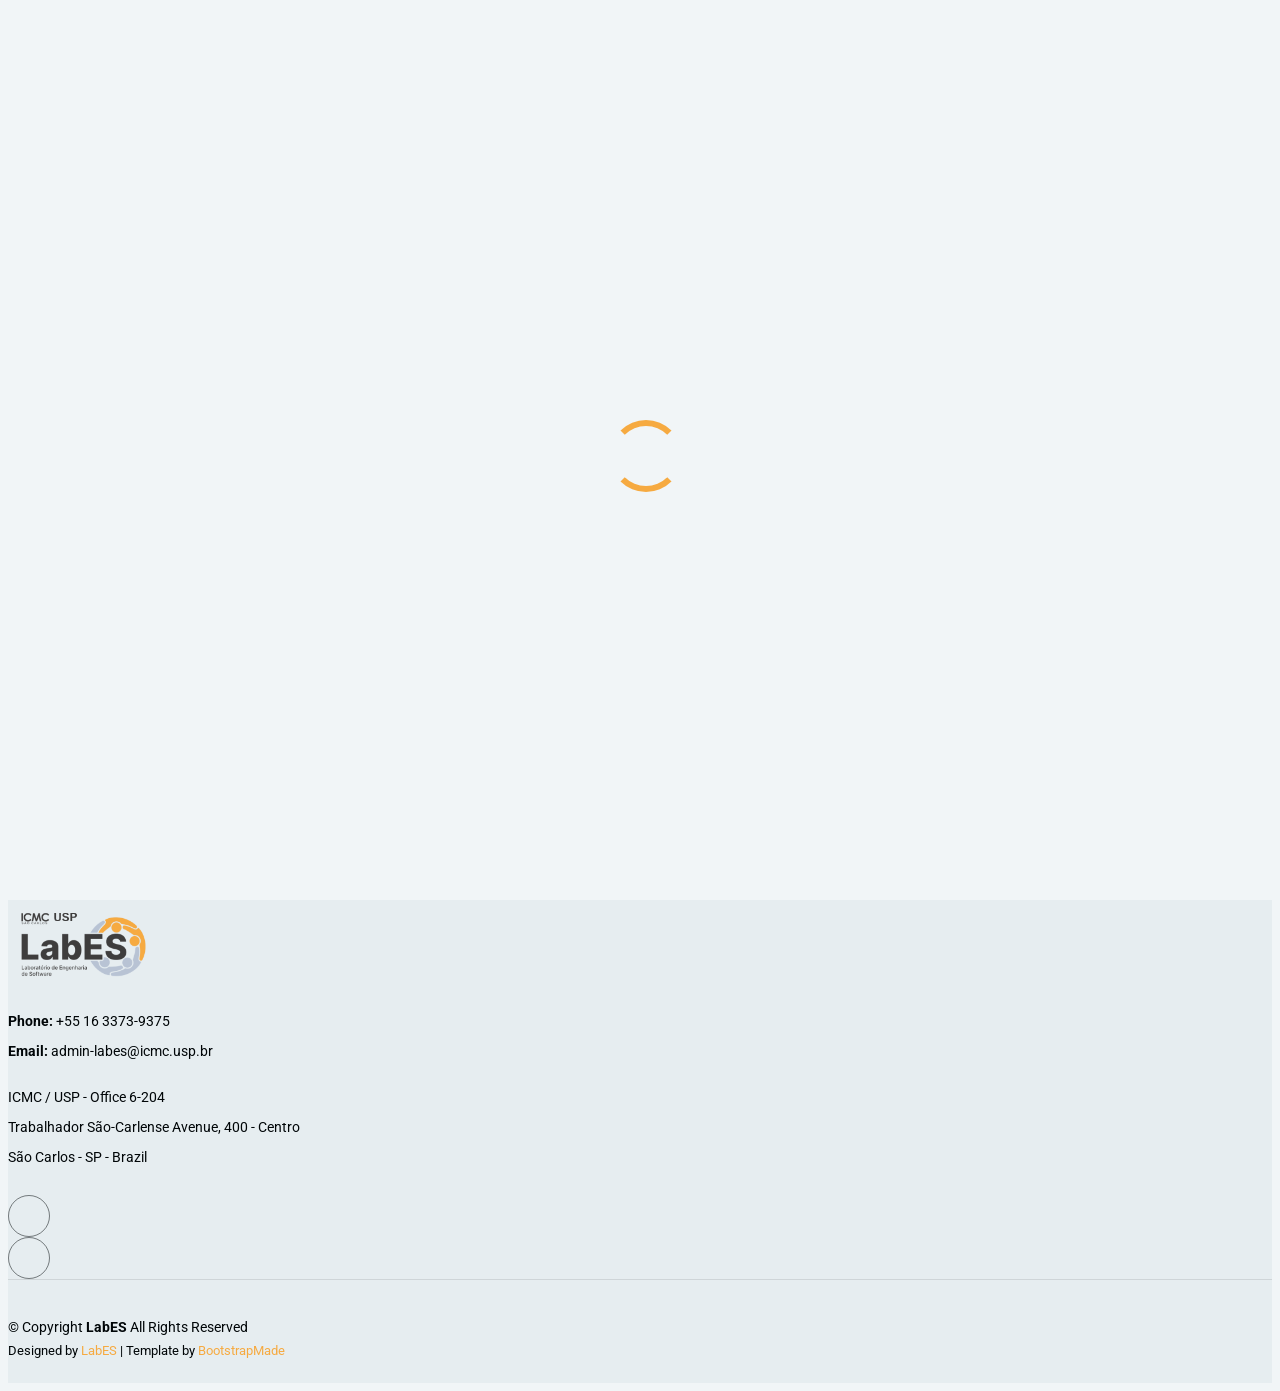
==== caed/index.html @ da0cd04d "Migra arquitetura JSON-driven do labes-website para GitHub Pages - Substitui estrutura de templates " ====
﻿<!DOCTYPE html>
<html lang="pt-BR">

<head>
  <meta charset="utf-8">
  <meta content="width=device-width, initial-scale=1.0" name="viewport">
  <title>CAEd - LabES</title>
  <meta name="description" content="">
  <meta name="keywords" content="">

  <!-- Favicons -->
  <link href="../assets/img/favicon.png" rel="icon">
  <link href="../assets/img/apple-touch-icon.png" rel="apple-touch-icon">

  <!-- Fonts -->
  <link href="https://fonts.googleapis.com" rel="preconnect">
  <link href="https://fonts.gstatic.com" rel="preconnect" crossorigin>
  <link href="https://fonts.googleapis.com/css2?family=Roboto:ital,wght@0,100;0,300;0,400;0,500;0,700;0,900;1,100;1,300;1,400;1,500;1,700;1,900&family=Poppins:ital,wght@0,100;0,200;0,300;0,400;0,500;0,600;0,700;0,800;0,900;1,100;1,200;1,300;1,400;1,500;1,600;1,700;1,800;1,900&family=Raleway:ital,wght@0,100;0,200;0,300;0,400;0,500;0,600;0,700;0,800;0,900;1,100;1,200;1,300;1,400;1,500;1,600;1,700;1,800;1,900&display=swap" rel="stylesheet">

  <!-- Vendor CSS Files -->
  <link href="../assets/vendor/bootstrap/css/bootstrap.min.css" rel="stylesheet">
  <link href="../assets/vendor/bootstrap-icons/bootstrap-icons.css" rel="stylesheet">
  <link href="../assets/vendor/aos/aos.css" rel="stylesheet">
  <link href="../assets/vendor/swiper/swiper-bundle.min.css" rel="stylesheet">
  <link href="../assets/vendor/glightbox/css/glightbox.min.css" rel="stylesheet">

  <!-- Main CSS File -->
  <link href="../assets/css/main.css" rel="stylesheet">
</head>

<body class="news-page">

  <header id="header" class="header d-flex align-items-center sticky-top">
    <div class="header-container container-fluid container-xl position-relative d-flex align-items-center justify-content-end">
    </div>
  </header>

  <main class="main">

    <!-- Page Title -->
    <div class="page-title light-background">
      <div class="container d-lg-flex justify-content-between align-items-center">
        <h1 class="mb-2 mb-lg-0">CAEd</h1>
        <nav class="breadcrumbs">
          <ol>
            <li><a href="/">Home</a></li>
            <li class="current">CAEd</li>
          </ol>
        </nav>
      </div>
    </div>

    <!-- CAEd Hero Section -->
    <section id="hero" class="hero section">
      <div class="hero-wrapper">
        <div id="caed-content"></div>
      </div>
    </section>

  </main>

  <footer id="footer" class="footer position-relative light-background"></footer>

  <!-- Scroll Top -->
  <a href="#" id="scroll-top" class="scroll-top d-flex align-items-center justify-content-center"><i class="bi bi-arrow-up-short"></i></a>

  <!-- Preloader -->
  <div id="preloader"></div>

  <!-- Vendor JS Files -->
  <script src="../assets/vendor/bootstrap/js/bootstrap.bundle.min.js"></script>
  <script src="../assets/vendor/php-email-form/validate.js"></script>
  <script src="../assets/vendor/aos/aos.js"></script>
  <script src="../assets/vendor/swiper/swiper-bundle.min.js"></script>
  <script src="../assets/vendor/purecounter/purecounter_vanilla.js"></script>
  <script src="../assets/vendor/imagesloaded/imagesloaded.pkgd.min.js"></script>
  <script src="../assets/vendor/isotope-layout/isotope.pkgd.min.js"></script>
  <script src="../assets/vendor/glightbox/js/glightbox.min.js"></script>

  <!-- Main JS File -->
  <script src="../assets/js/nav.js"></script>
  <script src="../assets/js/main.js"></script>
  <script src="../assets/js/caed.js"></script>

</body>

</html>
---- assets/css/main.css ----
/**
* Template Name: College
* Template URL: https://bootstrapmade.com/college-bootstrap-education-template/
* Updated: Jun 19 2025 with Bootstrap v5.3.6
* Author: BootstrapMade.com
* License: https://bootstrapmade.com/license/
*/

@charset "UTF-8";

/*--------------------------------------------------------------
# Font & Color Variables
# Help: https://bootstrapmade.com/color-system/
--------------------------------------------------------------*/
/* Fonts */
:root {
  --default-font: "Roboto",  system-ui, -apple-system, "Segoe UI", Roboto, "Helvetica Neue", Arial, "Noto Sans", "Liberation Sans", sans-serif, "Apple Color Emoji", "Segoe UI Emoji", "Segoe UI Symbol", "Noto Color Emoji";
  --heading-font: "Raleway",  sans-serif;
  --nav-font: "Poppins",  sans-serif;
}

/* Global Colors - The following color variables are used throughout the website. Updating them here will change the color scheme of the entire website */
:root { 
  --background-color: #f1f5f7; /* Background color for the entire website, including individual sections */
  --default-color: #010608; /* Default color used for the majority of the text content across the entire website */
  --heading-color: #72849d; /* Color for headings, subheadings and title throughout the website */
  --accent-color: #f6aa41; /* Accent color that represents your brand on the website. It's used for buttons, links, and other elements that need to stand out */
  --surface-color: #ffffff; /* The surface color is used as a background of boxed elements within sections, such as cards, icon boxes, or other elements that require a visual separation from the global background. */
  --contrast-color: #ffffff; /* Contrast color for text, ensuring readability against backgrounds of accent, heading, or default colors. */
}

/* Nav Menu Colors - The following color variables are used specifically for the navigation menu. They are separate from the global colors to allow for more customization options */
:root {
  --nav-color: #f6aa41;  /* The default color of the main navmenu links */
  --nav-hover-color: #72849d; /* Applied to main navmenu links when they are hovered over or active */
  --nav-mobile-background-color: #ffffff; /* Used as the background color for mobile navigation menu */
  --nav-dropdown-background-color: #ffffff; /* Used as the background color for dropdown items that appear when hovering over primary navigation items */
  --nav-dropdown-color: #010608; /* Used for navigation links of the dropdown items in the navigation menu. */
  --nav-dropdown-hover-color: #f6aa41; /* Similar to --nav-hover-color, this color is applied to dropdown navigation links when they are hovered over. */
}

/* Color Presets - These classes override global colors when applied to any section or element, providing reuse of the sam color scheme. */

.light-background {
  --background-color: #e6edf0;
  --surface-color: #ffffff;
}

.dark-background {
  --background-color: #060606;
  --default-color: #ffffff;
  --heading-color: #ffffff;
  --surface-color: #252525;
  --contrast-color: #ffffff;
}

/* Smooth scroll */
:root {
  scroll-behavior: smooth;
}

/*--------------------------------------------------------------
# General Styling & Shared Classes
--------------------------------------------------------------*/
body {
  color: var(--default-color);
  background-color: var(--background-color);
  font-family: var(--default-font);
}

a {
  color: var(--accent-color);
  text-decoration: none;
  transition: 0.3s;
}

a:hover {
  color: color-mix(in srgb, var(--accent-color), transparent 25%);
  text-decoration: none;
}

h1,
h2,
h3,
h4,
h5,
h6 {
  color: var(--heading-color);
  font-family: var(--heading-font);
}

/* PHP Email Form Messages
------------------------------*/
.php-email-form .error-message {
  display: none;
  background: #df1529;
  color: #ffffff;
  text-align: left;
  padding: 15px;
  margin-bottom: 24px;
  font-weight: 600;
}

.php-email-form .sent-message {
  display: none;
  color: #ffffff;
  background: #059652;
  text-align: center;
  padding: 15px;
  margin-bottom: 24px;
  font-weight: 600;
}

.php-email-form .loading {
  display: none;
  background: var(--surface-color);
  text-align: center;
  padding: 15px;
  margin-bottom: 24px;
}

.php-email-form .loading:before {
  content: "";
  display: inline-block;
  border-radius: 50%;
  width: 24px;
  height: 24px;
  margin: 0 10px -6px 0;
  border: 3px solid var(--accent-color);
  border-top-color: var(--surface-color);
  animation: php-email-form-loading 1s linear infinite;
}

@keyframes php-email-form-loading {
  0% {
    transform: rotate(0deg);
  }

  100% {
    transform: rotate(360deg);
  }
}

/*--------------------------------------------------------------
# Global Header
--------------------------------------------------------------*/
.header {
  --background-color: rgba(255, 255, 255, 0);
  --default-color: #ffffff;
  --heading-color: #ffffff;
  color: var(--default-color);
  background-color: var(--background-color);
  padding: 15px 0;
  transition: all 0.5s;
  z-index: 997;
}

.header .header-container {
  background: color-mix(in srgb, var(--default-color), transparent 97%);
  transition: all 0.5s;
  position: relative;
  padding-top: 10px;
  padding-bottom: 10px;
}

.header .logo {
  /* background: var(--accent-color); */
  position: absolute;
  inset: 0 auto 0 0;
  padding: 0 20px;
}

.header .logo img {
  max-height: 140px;
  margin-right: 8px;
  margin-top: 20px;
  margin-bottom: 10px;
}

.header .logo h1 {
  font-size: 26px;
  margin: 0;
  font-weight: 500;
  color: var(--contrast-color);
}

@media (max-width: 1200px) {
  .header .logo {
    order: 1;
  }

  .header .navmenu {
    order: 3;
  }
}

@media (max-width: 1199px) {
  .header {
    padding: 8px 0;
  }

  .header .header-container {
    min-height: 82px;
    padding-top: 6px;
    padding-bottom: 6px;
  }

  .header .logo {
    position: static;
    inset: auto;
    padding: 0;
  }

  .header .logo img {
    max-height: 82px;
    margin-top: 0;
    margin-right: 8px;
    margin-bottom: 0;
  }
}

@media (max-width: 800px) {
  .header .header-container {
    min-height: 68px;
    padding-top: 4px;
    padding-bottom: 4px;
  }

  .header .logo img {
    max-height: 72px;
  }
}

@media (max-width: 480px) {
  .header .header-container {
    min-height: 60px;
  }

  .header .logo img {
    max-height: 62px;
  }
}

@media (max-width: 360px) {
  .header .logo img {
    max-height: 54px;
  }
}

.scrolled .header {
  box-shadow: 0px 0 18px rgba(0, 0, 0, 0.1);
}

/* Global Header on Scroll
------------------------------*/
.scrolled .header {
  --background-color: #ffffff;
}

/*--------------------------------------------------------------
# Navigation Menu
--------------------------------------------------------------*/
/* Navmenu - Desktop */
@media (min-width: 1200px) {
  .navmenu {
    padding: 0;
  }

  .navmenu ul {
    margin: 0;
    padding: 0;
    display: flex;
    list-style: none;
    align-items: center;
  }

  .navmenu li {
    position: relative;
  }

  .navmenu a,
  .navmenu a:focus {
    color: var(--nav-color);
    padding: 18px 15px;
    font-size: 16px;
    font-family: var(--nav-font);
    font-weight: 400;
    display: flex;
    align-items: center;
    justify-content: space-between;
    white-space: nowrap;
    transition: 0.3s;
  }

  .navmenu a i,
  .navmenu a:focus i {
    font-size: 12px;
    line-height: 0;
    margin-left: 5px;
    transition: 0.3s;
  }

  .navmenu li:last-child a {
    padding-right: 0;
  }

  .navmenu li:hover>a,
  .navmenu .active,
  .navmenu .active:focus {
    color: var(--nav-hover-color);
  }

  .navmenu .dropdown ul {
    margin: 0;
    padding: 10px 0;
    background: var(--nav-dropdown-background-color);
    display: block;
    position: absolute;
    visibility: hidden;
    left: 14px;
    top: 130%;
    opacity: 0;
    transition: 0.3s;
    border-radius: 4px;
    z-index: 99;
    box-shadow: 0px 0px 30px rgba(0, 0, 0, 0.1);
  }

  .navmenu .dropdown ul li {
    min-width: 200px;
  }

  .navmenu .dropdown ul a {
    padding: 10px 20px;
    font-size: 15px;
    text-transform: none;
    color: var(--nav-dropdown-color);
  }

  .navmenu .dropdown ul a i {
    font-size: 12px;
  }

  .navmenu .dropdown ul a:hover,
  .navmenu .dropdown ul .active:hover,
  .navmenu .dropdown ul li:hover>a {
    color: var(--nav-dropdown-hover-color);
  }

  .navmenu .dropdown:hover>ul {
    opacity: 1;
    top: 100%;
    visibility: visible;
  }

  .navmenu .dropdown .dropdown ul {
    top: 0;
    left: -90%;
    visibility: hidden;
  }

  .navmenu .dropdown .dropdown:hover>ul {
    opacity: 1;
    top: 0;
    left: -100%;
    visibility: visible;
  }
}

/* Navmenu - Mobile */
@media (max-width: 1199px) {
  .mobile-nav-toggle {
    color: var(--nav-color);
    font-size: 28px;
    line-height: 0;
    margin-right: 10px;
    cursor: pointer;
    transition: color 0.3s;
  }

  .navmenu {
    padding: 0;
    z-index: 9997;
  }

  .navmenu ul {
    display: none;
    list-style: none;
    position: absolute;
    inset: 60px 20px 20px 20px;
    padding: 10px 0;
    margin: 0;
    border-radius: 6px;
    background-color: var(--nav-mobile-background-color);
    overflow-y: auto;
    transition: 0.3s;
    z-index: 9998;
    box-shadow: 0px 0px 30px rgba(0, 0, 0, 0.1);
  }

  .navmenu a,
  .navmenu a:focus {
    color: var(--nav-dropdown-color);
    padding: 10px 20px;
    font-family: var(--nav-font);
    font-size: 17px;
    font-weight: 500;
    display: flex;
    align-items: center;
    justify-content: space-between;
    white-space: nowrap;
    transition: 0.3s;
  }

  .navmenu a i,
  .navmenu a:focus i {
    font-size: 12px;
    line-height: 0;
    margin-left: 5px;
    width: 30px;
    height: 30px;
    display: flex;
    align-items: center;
    justify-content: center;
    border-radius: 50%;
    transition: 0.3s;
    background-color: color-mix(in srgb, var(--accent-color), transparent 90%);
  }

  .navmenu a i:hover,
  .navmenu a:focus i:hover {
    background-color: var(--accent-color);
    color: var(--contrast-color);
  }

  .navmenu a:hover,
  .navmenu .active,
  .navmenu .active:focus {
    color: var(--nav-dropdown-hover-color);
  }

  .navmenu .active i,
  .navmenu .active:focus i {
    background-color: var(--accent-color);
    color: var(--contrast-color);
    transform: rotate(180deg);
  }

  .navmenu .dropdown ul {
    position: static;
    display: none;
    z-index: 99;
    padding: 10px 0;
    margin: 10px 20px;
    background-color: var(--nav-dropdown-background-color);
    border: 1px solid color-mix(in srgb, var(--default-color), transparent 90%);
    box-shadow: none;
    transition: all 0.5s ease-in-out;
  }

  .navmenu .dropdown ul ul {
    background-color: rgba(33, 37, 41, 0.1);
  }

  .navmenu .dropdown>.dropdown-active {
    display: block;
    background-color: rgba(33, 37, 41, 0.03);
  }

  .mobile-nav-active {
    overflow: hidden;
  }

  .mobile-nav-active .mobile-nav-toggle {
    color: #fff;
    position: absolute;
    font-size: 32px;
    top: 15px;
    right: 15px;
    margin-right: 0;
    z-index: 9999;
  }

  .mobile-nav-active .navmenu {
    position: fixed;
    overflow: hidden;
    inset: 0;
    background: rgba(33, 37, 41, 0.8);
    transition: 0.3s;
  }

  .mobile-nav-active .navmenu>ul {
    display: block;
  }
}

/*--------------------------------------------------------------
# Global Footer
--------------------------------------------------------------*/
.footer {
  color: var(--default-color);
  background-color: var(--background-color);
  font-size: 14px;
  position: relative;
}

.footer .footer-top {
  padding-top: 50px;
}

.footer .footer-about .logo {
  line-height: 1;
  margin-bottom: 25px;
}

.footer .footer-about .logo img {
  max-height: 100px;
  margin-right: 6px;
}

.footer .footer-about .logo span {
  color: var(--heading-color);
  font-family: var(--heading-font);
  font-size: 26px;
  font-weight: 700;
  letter-spacing: 1px;
}

.footer .footer-about p {
  font-size: 14px;
  font-family: var(--heading-font);
}

.footer .social-links a {
  display: flex;
  align-items: center;
  justify-content: center;
  width: 40px;
  height: 40px;
  border-radius: 50%;
  border: 1px solid color-mix(in srgb, var(--default-color), transparent 50%);
  font-size: 16px;
  color: color-mix(in srgb, var(--default-color), transparent 20%);
  margin-right: 10px;
  transition: 0.3s;
}

.footer .social-links a:hover {
  color: var(--accent-color);
  border-color: var(--accent-color);
}

.footer h4 {
  font-size: 16px;
  font-weight: bold;
  position: relative;
  padding-bottom: 12px;
}

.footer .footer-links {
  margin-bottom: 30px;
}

.footer .footer-links ul {
  list-style: none;
  padding: 0;
  margin: 0;
}

.footer .footer-links ul i {
  padding-right: 2px;
  font-size: 12px;
  line-height: 0;
}

.footer .footer-links ul li {
  padding: 10px 0;
  display: flex;
  align-items: center;
}

.footer .footer-links ul li:first-child {
  padding-top: 0;
}

.footer .footer-links ul a {
  color: color-mix(in srgb, var(--default-color), transparent 30%);
  display: inline-block;
  line-height: 1;
}

.footer .footer-links ul a:hover {
  color: var(--accent-color);
}

.footer .footer-contact p {
  margin-bottom: 5px;
}

.footer .copyright {
  padding: 25px 0;
  border-top: 1px solid color-mix(in srgb, var(--default-color), transparent 90%);
}

.footer .copyright p {
  margin-bottom: 0;
}

.footer .credits {
  margin-top: 8px;
  font-size: 13px;
}

/*--------------------------------------------------------------
# Preloader
--------------------------------------------------------------*/
#preloader {
  position: fixed;
  inset: 0;
  z-index: 999999;
  overflow: hidden;
  background: var(--background-color);
  transition: all 0.6s ease-out;
}

#preloader:before {
  content: "";
  position: fixed;
  top: calc(50% - 30px);
  left: calc(50% - 30px);
  border: 6px solid #ffffff;
  border-color: var(--accent-color) transparent var(--accent-color) transparent;
  border-radius: 50%;
  width: 60px;
  height: 60px;
  animation: animate-preloader 1.5s linear infinite;
}

@keyframes animate-preloader {
  0% {
    transform: rotate(0deg);
  }

  100% {
    transform: rotate(360deg);
  }
}

/*--------------------------------------------------------------
# Scroll Top Button
--------------------------------------------------------------*/
.scroll-top {
  position: fixed;
  visibility: hidden;
  opacity: 0;
  right: 15px;
  bottom: 15px;
  z-index: 99999;
  background-color: var(--accent-color);
  width: 40px;
  height: 40px;
  border-radius: 4px;
  transition: all 0.4s;
}

.scroll-top i {
  font-size: 24px;
  color: var(--contrast-color);
  line-height: 0;
}

.scroll-top:hover {
  background-color: color-mix(in srgb, var(--accent-color), transparent 20%);
  color: var(--contrast-color);
}

.scroll-top.active {
  visibility: visible;
  opacity: 1;
}

/*--------------------------------------------------------------
# Disable aos animation delay on mobile devices
--------------------------------------------------------------*/
@media screen and (max-width: 768px) {
  [data-aos-delay] {
    transition-delay: 0 !important;
  }
}

/*--------------------------------------------------------------
# Global Page Titles & Breadcrumbs
--------------------------------------------------------------*/
.page-title {
  color: var(--default-color);
  background-color: var(--background-color);
  padding: 25px 0;
  position: relative;
}

.page-title h1 {
  font-size: 24px;
  font-weight: 700;
}

.page-title .breadcrumbs ol {
  display: flex;
  flex-wrap: wrap;
  list-style: none;
  padding: 0;
  margin: 0;
  font-size: 14px;
  font-weight: 400;
}

.page-title .breadcrumbs ol li+li {
  padding-left: 10px;
}

.page-title .breadcrumbs ol li+li::before {
  content: "/";
  display: inline-block;
  padding-right: 10px;
  color: color-mix(in srgb, var(--default-color), transparent 70%);
}

/*--------------------------------------------------------------
# Global Sections
--------------------------------------------------------------*/
section,
.section {
  color: var(--default-color);
  background-color: var(--background-color);
  padding: 60px 0;
  scroll-margin-top: 90px;
  overflow: clip;
}

@media (max-width: 1199px) {

  section,
  .section {
    scroll-margin-top: 66px;
  }
}

/*--------------------------------------------------------------
# Global Section Titles
--------------------------------------------------------------*/
.section-title {
  text-align: center;
  padding-bottom: 60px;
  position: relative;
}

.section-title h2 {
  font-size: 32px;
  font-weight: 700;
  margin-bottom: 20px;
  padding-bottom: 20px;
  position: relative;
}

.section-title h2:before {
  content: "";
  position: absolute;
  display: block;
  width: 160px;
  height: 1px;
  background: color-mix(in srgb, var(--default-color), transparent 60%);
  left: 0;
  right: 0;
  bottom: 1px;
  margin: auto;
}

.section-title h2::after {
  content: "";
  position: absolute;
  display: block;
  width: 60px;
  height: 3px;
  background: var(--accent-color);
  left: 0;
  right: 0;
  bottom: 0;
  margin: auto;
}

.section-title p {
  margin-bottom: 0;
}

/*--------------------------------------------------------------
# Hero Section
--------------------------------------------------------------*/
.hero {
  position: relative;
  overflow: hidden;
  padding: 0px;
}

.hero .hero-wrapper {
  padding: 80px;
}

@media (max-width: 992px) {
  .hero .hero-wrapper {
    padding: 100px 0 60px;
    text-align: center;
  }
}

.hero .hero-wrapper .hero-content h1 {
  font-size: 3.2rem;
  font-weight: 800;
  margin-bottom: 1.5rem;
  line-height: 1.2;
}

@media (max-width: 992px) {
  .hero .hero-wrapper .hero-content h1 {
    font-size: 2.5rem;
  }
}

@media (max-width: 576px) {
  .hero .hero-wrapper .hero-content h1 {
    font-size: 2rem;
  }
}

.hero .hero-wrapper .hero-content p {
  font-size: 1.1rem;
  margin-bottom: 2rem;
  line-height: 1.6;
}

.hero .hero-wrapper .hero-content .stats-row {
  display: flex;
  margin-bottom: 2rem;
}

@media (max-width: 992px) {
  .hero .hero-wrapper .hero-content .stats-row {
    justify-content: center;
    flex-wrap: wrap;
  }
}

.hero .hero-wrapper .hero-content .stats-row .stat-item {
  margin-right: 2.5rem;
}

@media (max-width: 992px) {
  .hero .hero-wrapper .hero-content .stats-row .stat-item {
    margin: 0 1.5rem 1rem;
  }
}

.hero .hero-wrapper .hero-content .stats-row .stat-item .stat-number {
  display: block;
  font-size: 2rem;
  font-weight: 700;
  color: var(--accent-color);
}

.hero .hero-wrapper .hero-content .stats-row .stat-item .stat-label {
  font-size: 0.85rem;
  font-weight: 500;
  text-transform: uppercase;
  letter-spacing: 0.5px;
}

.hero .hero-wrapper .hero-content .action-buttons {
  display: flex;
  gap: 15px;
}

@media (max-width: 992px) {
  .hero .hero-wrapper .hero-content .action-buttons {
    justify-content: center;
    flex-wrap: wrap;
  }
}

.hero .hero-wrapper .hero-content .action-buttons a {
  padding: 14px 28px;
  font-weight: 600;
  border-radius: 8px;
  font-size: 1rem;
  text-align: center;
  transition: all 0.3s ease;
}

@media (max-width: 576px) {
  .hero .hero-wrapper .hero-content .action-buttons a {
    width: 100%;
  }
}

.hero .hero-wrapper .hero-content .action-buttons .btn-primary {
  background: var(--accent-color);
  color: var(--contrast-color);
  box-shadow: 0 4px 15px rgba(0, 0, 0, 0.1);
}

.hero .hero-wrapper .hero-content .action-buttons .btn-primary:hover {
  background: color-mix(in srgb, var(--accent-color), transparent 15%);
  transform: translateY(-3px);
  box-shadow: 0 8px 25px rgba(0, 0, 0, 0.15);
}

.hero .hero-wrapper .hero-content .action-buttons .btn-secondary {
  background: var(--surface-color);
  color: var(--default-color);
  box-shadow: 0 8px 15px rgba(0, 0, 0, 0.05);
}

.hero .hero-wrapper .hero-content .action-buttons .btn-secondary:hover {
  color: var(--heading-color);
  transform: translateY(-3px);
  box-shadow: 0 8px 25px rgba(0, 0, 0, 0.15);
}

.hero .hero-wrapper .hero-media {
  position: relative;
}

@media (max-width: 992px) {
  .hero .hero-wrapper .hero-media {
    margin-top: 3rem;
    max-width: 80%;
    margin-left: auto;
    margin-right: auto;
  }
}

.hero .hero-wrapper .hero-media .main-image {
  border-radius: 20px;
  box-shadow: 0 20px 40px rgba(0, 0, 0, 0.2);
  transform: perspective(1000px) rotateY(-5deg);
  transition: all 0.5s ease;
}

.hero .hero-wrapper .hero-media .main-image:hover {
  transform: perspective(1000px) rotateY(0);
}

.hero .hero-wrapper .hero-media .image-overlay {
  position: absolute;
  bottom: -20px;
  right: -20px;
}

@media (max-width: 992px) {
  .hero .hero-wrapper .hero-media .image-overlay {
    right: 0;
  }
}

.hero .hero-wrapper .hero-media .image-overlay .badge-accredited {
  background: var(--accent-color);
  color: var(--contrast-color);
  padding: 12px 20px;
  border-radius: 50px;
  font-weight: 600;
  display: flex;
  align-items: center;
  gap: 10px;
  box-shadow: 0 8px 15px rgba(0, 0, 0, 0.1);
}

.hero .hero-wrapper .hero-media .image-overlay .badge-accredited i {
  font-size: 1.3rem;
}

.hero .feature-cards-wrapper {
  margin-top: -40px;
  padding-bottom: 40px;
  position: relative;
  z-index: 10;
}

.hero .feature-cards-wrapper .feature-card {
  background: var(--surface-color);
  border-radius: 15px;
  padding: 2rem;
  box-shadow: 0 10px 30px rgba(0, 0, 0, 0.06);
  display: flex;
  align-items: flex-start;
  gap: 1.5rem;
  height: 100%;
  transition: all 0.3s ease;
}

.hero .feature-cards-wrapper .feature-card:hover,
.hero .feature-cards-wrapper .feature-card.active {
  transform: translateY(-10px);
  box-shadow: 0 15px 40px rgba(0, 0, 0, 0.1);
}

.hero .feature-cards-wrapper .feature-card.active {
  background: var(--surface-color);
  border-left: 4px solid var(--accent-color);
}

.hero .feature-cards-wrapper .feature-card.active .feature-icon {
  background: var(--accent-color);
  color: var(--contrast-color);
}

.hero .feature-cards-wrapper .feature-card .feature-icon {
  width: 60px;
  height: 60px;
  background: color-mix(in srgb, var(--heading-color), transparent 90%);
  color: var(--heading-color);
  border-radius: 12px;
  display: flex;
  align-items: center;
  justify-content: center;
  font-size: 1.5rem;
  transition: all 0.3s ease;
}

.hero .feature-cards-wrapper .feature-card .feature-content {
  flex: 1;
}

.hero .feature-cards-wrapper .feature-card .feature-content h3 {
  font-size: 1.25rem;
  margin-bottom: 0.75rem;
  font-weight: 700;
}

.hero .feature-cards-wrapper .feature-card .feature-content p {
  font-size: 0.9rem;
  color: color-mix(in srgb, var(--default-color), transparent 20%);
  margin: 0;
}

.hero .upcoming-event {
  background: var(--heading-color);
  color: var(--contrast-color);
  padding: 0;
  margin: 30px 0 0;
}

.hero .upcoming-event .event-content {
  display: flex;
  align-items: center;
  flex-wrap: wrap;
  padding: 20px;
  position: relative;
  border-radius: 10px;
  overflow: hidden;
}

@media (max-width: 992px) {
  .hero .upcoming-event .event-content {
    flex-direction: column;
    text-align: center;
  }
}

.hero .upcoming-event .event-content>* {
  position: relative;
  z-index: 1;
}

.hero .upcoming-event .event-content .event-date {
  display: flex;
  flex-direction: column;
  background: var(--accent-color);
  color: var(--contrast-color);
  text-align: center;
  padding: 15px;
  border-radius: 8px;
  margin-right: 30px;
  min-width: 100px;
}

@media (max-width: 992px) {
  .hero .upcoming-event .event-content .event-date {
    margin: 0 auto 20px;
  }
}

.hero .upcoming-event .event-content .event-date .day {
  font-size: 2.5rem;
  font-weight: 800;
  line-height: 1;
}

.hero .upcoming-event .event-content .event-date .month {
  font-size: 1rem;
  font-weight: 600;
  text-transform: uppercase;
}

.hero .upcoming-event .event-content .event-info {
  flex: 1;
  margin-right: 30px;
}

@media (max-width: 992px) {
  .hero .upcoming-event .event-content .event-info {
    margin-right: 0;
    margin-bottom: 20px;
  }
}

.hero .upcoming-event .event-content .event-info h3 {
  font-size: 1.6rem;
  color: var(--contrast-color);
  margin-bottom: 10px;
  font-weight: 700;
}

@media (max-width: 576px) {
  .hero .upcoming-event .event-content .event-info h3 {
    font-size: 1.3rem;
  }
}

.hero .upcoming-event .event-content .event-info p {
  font-size: 1rem;
  margin: 0;
}

.hero .upcoming-event .event-content .event-action {
  display: flex;
  flex-direction: column;
  align-items: center;
}

.hero .upcoming-event .event-content .event-action .btn-event {
  background: var(--accent-color);
  color: var(--contrast-color);
  padding: 12px 30px;
  border-radius: 8px;
  font-weight: 600;
  display: inline-block;
  text-transform: uppercase;
  letter-spacing: 1px;
  margin-bottom: 10px;
  transition: all 0.3s ease;
}

.hero .upcoming-event .event-content .event-action .btn-event:hover {
  background: color-mix(in srgb, var(--accent-color), transparent 15%);
  transform: translateY(-3px);
  box-shadow: 0 10px 20px rgba(0, 0, 0, 0.15);
}

.hero .upcoming-event .event-content .event-action .countdown {
  font-size: 0.9rem;
  opacity: 0.8;
}

/*--------------------------------------------------------------
# About Section
--------------------------------------------------------------*/
.about .about-content h2 {
  font-size: 2.5rem;
  margin-bottom: 20px;
  font-weight: 700;
}

.about .about-content h3 {
  color: var(--accent-color);
  font-weight: 600;
  margin-bottom: 10px;
  font-size: 1.1rem;
}

.about .about-content p {
  margin-bottom: 30px;
}

.about .about-content .timeline {
  position: relative;
  margin-top: 40px;
  padding-left: 30px;
}

.about .about-content .timeline:before {
  content: "";
  position: absolute;
  left: 0;
  top: 0;
  height: 100%;
  width: 3px;
  background-color: color-mix(in srgb, var(--accent-color), transparent 70%);
}

.about .about-content .timeline .timeline-item {
  position: relative;
  margin-bottom: 30px;
}

.about .about-content .timeline .timeline-item:last-child {
  margin-bottom: 0;
}

.about .about-content .timeline .timeline-item .timeline-dot {
  position: absolute;
  left: -35px;
  top: 5px;
  width: 16px;
  height: 16px;
  border-radius: 50%;
  background-color: var(--accent-color);
}

.about .about-content .timeline .timeline-item .timeline-content h4 {
  font-weight: 700;
  font-size: 1.25rem;
  margin-bottom: 10px;
  color: var(--heading-color);
}

.about .about-content .timeline .timeline-item .timeline-content p {
  margin-bottom: 0;
}

.about .about-image {
  position: relative;
}

.about .about-image img {
  width: 100%;
  box-shadow: 0 10px 30px rgba(0, 0, 0, 0.1);
}

.about .about-image .mission-vision {
  margin-top: 30px;
  display: grid;
  grid-template-columns: 1fr 1fr;
  gap: 20px;
}

@media (max-width: 768px) {
  .about .about-image .mission-vision {
    grid-template-columns: 1fr;
  }
}

.about .about-image .mission-vision .mission,
.about .about-image .mission-vision .vision {
  background-color: var(--surface-color);
  padding: 25px;
  border-radius: 10px;
  box-shadow: 0 5px 25px rgba(0, 0, 0, 0.05);
}

.about .about-image .mission-vision .mission h3,
.about .about-image .mission-vision .vision h3 {
  font-size: 1.3rem;
  margin-bottom: 15px;
  font-weight: 600;
  position: relative;
  padding-left: 15px;
}

.about .about-image .mission-vision .mission h3:before,
.about .about-image .mission-vision .vision h3:before {
  content: "";
  position: absolute;
  left: 0;
  top: 8px;
  width: 5px;
  height: 20px;
  background-color: var(--accent-color);
  border-radius: 3px;
}

.about .about-image .mission-vision .mission p,
.about .about-image .mission-vision .vision p {
  margin-bottom: 0;
  font-size: 0.95rem;
}

.about .core-values {
  margin-top: 30px;
}

.about .core-values h3 {
  font-size: 1.8rem;
  font-weight: 700;
}

.about .core-values .value-card {
  background-color: var(--surface-color);
  padding: 30px 20px;
  border-radius: 10px;
  text-align: center;
  height: 100%;
  transition: all 0.3s ease;
  box-shadow: 0 5px 15px rgba(0, 0, 0, 0.05);
}

.about .core-values .value-card:hover {
  transform: translateY(-5px);
  box-shadow: 0 10px 25px rgba(0, 0, 0, 0.1);
}

.about .core-values .value-card .value-icon {
  display: inline-flex;
  align-items: center;
  justify-content: center;
  width: 70px;
  height: 70px;
  border-radius: 50%;
  background-color: color-mix(in srgb, var(--accent-color), transparent 90%);
  margin-bottom: 20px;
}

.about .core-values .value-card .value-icon i {
  font-size: 32px;
  color: var(--accent-color);
}

.about .core-values .value-card h4 {
  font-size: 1.2rem;
  margin-bottom: 15px;
  font-weight: 600;
}

.about .core-values .value-card p {
  font-size: 0.95rem;
  margin-bottom: 0;
}

/*--------------------------------------------------------------
# Featured Programs Section
--------------------------------------------------------------*/
.featured-programs .program-banner {
  background-color: var(--surface-color);
  border-radius: 20px;
  overflow: hidden;
  box-shadow: 0 8px 30px 0 color-mix(in srgb, var(--heading-color), transparent 90%);
  transition: transform 0.4s ease, box-shadow 0.4s ease;
}

.featured-programs .program-banner:hover {
  transform: translateY(-5px);
  box-shadow: 0 15px 40px 0 color-mix(in srgb, var(--heading-color), transparent 85%);
}

.featured-programs .banner-image {
  position: relative;
  height: 280px;
  overflow: hidden;
}

.featured-programs .banner-image img {
  width: 100%;
  height: 100%;
  object-fit: cover;
  transition: transform 0.6s ease;
}

.featured-programs .banner-image:hover img {
  transform: scale(1.05);
}

.featured-programs .banner-badge {
  position: absolute;
  top: 20px;
  right: 20px;
  background: linear-gradient(135deg, var(--accent-color), color-mix(in srgb, var(--accent-color), #000 20%));
  color: var(--contrast-color);
  padding: 8px 16px;
  border-radius: 25px;
  font-size: 0.8rem;
  font-weight: 600;
  box-shadow: 0 4px 15px 0 color-mix(in srgb, var(--accent-color), transparent 60%);
}

.featured-programs .banner-info {
  padding: 35px 30px;
}

.featured-programs .banner-info .program-header {
  margin-bottom: 20px;
}

.featured-programs .banner-info .program-header h3 {
  font-size: 1.8rem;
  font-weight: 700;
  margin-bottom: 15px;
  color: var(--heading-color);
}

.featured-programs .banner-info .program-header .program-stats {
  display: flex;
  gap: 25px;
}

.featured-programs .banner-info .program-header .program-stats span {
  font-size: 0.9rem;
  color: color-mix(in srgb, var(--default-color), transparent 30%);
  display: flex;
  align-items: center;
}

.featured-programs .banner-info .program-header .program-stats span i {
  margin-right: 8px;
  color: var(--accent-color);
  font-size: 1rem;
}

.featured-programs .banner-info p {
  color: color-mix(in srgb, var(--default-color), transparent 25%);
  margin-bottom: 25px;
  line-height: 1.7;
}

.featured-programs .banner-info .program-details {
  display: flex;
  gap: 30px;
  margin-bottom: 30px;
}

.featured-programs .banner-info .program-details .detail-item {
  display: flex;
  align-items: center;
}

.featured-programs .banner-info .program-details .detail-item i {
  color: var(--accent-color);
  margin-right: 10px;
  font-size: 1.1rem;
}

.featured-programs .banner-info .program-details .detail-item span {
  color: color-mix(in srgb, var(--heading-color), transparent 20%);
  font-weight: 600;
}

.featured-programs .banner-info .discover-btn {
  display: inline-block;
  background: linear-gradient(135deg, var(--accent-color), color-mix(in srgb, var(--accent-color), #000 15%));
  color: var(--contrast-color);
  padding: 12px 28px;
  border-radius: 30px;
  font-weight: 600;
  transition: all 0.3s ease;
  box-shadow: 0 4px 15px 0 color-mix(in srgb, var(--accent-color), transparent 70%);
}

.featured-programs .banner-info .discover-btn:hover {
  transform: translateY(-2px);
  box-shadow: 0 6px 20px 0 color-mix(in srgb, var(--accent-color), transparent 60%);
  color: var(--contrast-color);
}

.featured-programs .programs-grid {
  height: 100%;
  display: flex;
  align-items: center;
}

.featured-programs .program-item {
  display: flex;
  align-items: center;
  background-color: var(--surface-color);
  padding: 20px;
  border-radius: 15px;
  transition: all 0.3s ease;
  border: 1px solid color-mix(in srgb, var(--heading-color), transparent 90%);
  cursor: pointer;
}

.featured-programs .program-item:hover {
  background-color: color-mix(in srgb, var(--accent-color), transparent 95%);
  border-color: color-mix(in srgb, var(--accent-color), transparent 80%);
  transform: translateX(10px);
}

.featured-programs .program-item:hover .item-arrow i {
  transform: translateX(5px);
  color: var(--accent-color);
}

.featured-programs .program-item .item-icon {
  width: 70px;
  height: 70px;
  border-radius: 12px;
  overflow: hidden;
  margin-right: 20px;
  flex-shrink: 0;
}

.featured-programs .program-item .item-icon img {
  width: 100%;
  height: 100%;
  object-fit: cover;
}

.featured-programs .program-item .item-content {
  flex: 1;
}

.featured-programs .program-item .item-content h4 {
  font-size: 1.1rem;
  font-weight: 600;
  margin-bottom: 8px;
  color: var(--heading-color);
}

.featured-programs .program-item .item-content p {
  color: color-mix(in srgb, var(--default-color), transparent 30%);
  font-size: 0.9rem;
  margin-bottom: 10px;
  line-height: 1.5;
}

.featured-programs .program-item .item-content .meta-info {
  display: flex;
  gap: 15px;
}

.featured-programs .program-item .item-content .meta-info span {
  font-size: 0.8rem;
  color: color-mix(in srgb, var(--accent-color), transparent 20%);
  font-weight: 500;
}

.featured-programs .program-item .item-arrow {
  margin-left: 15px;
}

.featured-programs .program-item .item-arrow i {
  font-size: 1.2rem;
  color: color-mix(in srgb, var(--default-color), transparent 50%);
  transition: all 0.3s ease;
}

@media (max-width: 992px) {
  .featured-programs .row {
    flex-direction: column-reverse;
  }

  .featured-programs .banner-info {
    padding: 25px 20px;
  }

  .featured-programs .banner-info .program-header h3 {
    font-size: 1.5rem;
  }

  .featured-programs .banner-info .program-stats {
    flex-direction: column;
    gap: 10px;
  }

  .featured-programs .banner-info .program-details {
    flex-direction: column;
    gap: 15px;
  }

  .featured-programs .program-item {
    padding: 15px;
  }

  .featured-programs .program-item .item-icon {
    width: 60px;
    height: 60px;
    margin-right: 15px;
  }

  .featured-programs .program-item .item-content h4 {
    font-size: 1rem;
  }
}

@media (max-width: 576px) {
  .featured-programs .banner-image {
    height: 220px;
  }

  .featured-programs .program-item {
    flex-direction: column;
    text-align: center;
  }

  .featured-programs .program-item .item-icon {
    margin-right: 0;
    margin-bottom: 15px;
  }

  .featured-programs .program-item .item-arrow {
    margin-left: 0;
    margin-top: 10px;
  }
}

/*--------------------------------------------------------------
# Students Life Block Section
--------------------------------------------------------------*/
.students-life-block .hero-image-wrapper {
  position: relative;
}

.students-life-block .hero-image-wrapper .main-image {
  border-radius: 20px;
  box-shadow: 0 20px 60px rgba(0, 0, 0, 0.1);
}

.students-life-block .hero-image-wrapper .floating-card {
  position: absolute;
  bottom: 30px;
  right: 30px;
  background: var(--surface-color);
  padding: 1.5rem 2rem;
  border-radius: 16px;
  box-shadow: 0 15px 40px rgba(0, 0, 0, 0.15);
  display: flex;
  align-items: center;
  gap: 1rem;
}

.students-life-block .hero-image-wrapper .floating-card .card-icon {
  width: 50px;
  height: 50px;
  background: linear-gradient(135deg, var(--accent-color), color-mix(in srgb, var(--accent-color), #ff6b6b 30%));
  border-radius: 12px;
  display: flex;
  align-items: center;
  justify-content: center;
}

.students-life-block .hero-image-wrapper .floating-card .card-icon i {
  color: var(--contrast-color);
  font-size: 1.5rem;
}

.students-life-block .hero-image-wrapper .floating-card .card-content {
  display: flex;
  flex-direction: column;
}

.students-life-block .hero-image-wrapper .floating-card .card-content .card-number {
  font-size: 1.5rem;
  font-weight: 700;
  color: var(--heading-color);
  line-height: 1;
}

.students-life-block .hero-image-wrapper .floating-card .card-content .card-label {
  font-size: 0.9rem;
  color: color-mix(in srgb, var(--default-color), transparent 30%);
}

.students-life-block .content-wrapper .section-badge {
  display: inline-block;
  background: color-mix(in srgb, var(--accent-color), transparent 90%);
  color: var(--accent-color);
  padding: 8px 20px;
  border-radius: 25px;
  font-size: 0.9rem;
  font-weight: 600;
  margin-bottom: 1.5rem;
}

.students-life-block .content-wrapper h2 {
  font-size: 2.5rem;
  font-weight: 700;
  line-height: 1.2;
  margin-bottom: 1.5rem;
}

@media (max-width: 768px) {
  .students-life-block .content-wrapper h2 {
    font-size: 2rem;
  }
}

.students-life-block .content-wrapper .lead-text {
  font-size: 1.1rem;
  color: color-mix(in srgb, var(--default-color), transparent 20%);
  margin-bottom: 2rem;
  line-height: 1.6;
}

.students-life-block .info-grid {
  margin-bottom: 2.5rem;
}

.students-life-block .info-grid .info-item {
  display: flex;
  align-items: center;
  gap: 1rem;
  margin-bottom: 1.5rem;
}

.students-life-block .info-grid .info-item .info-icon {
  width: 60px;
  height: 60px;
  background: linear-gradient(135deg, color-mix(in srgb, var(--accent-color), transparent 85%), color-mix(in srgb, var(--accent-color), transparent 95%));
  border-radius: 15px;
  display: flex;
  align-items: center;
  justify-content: center;
  flex-shrink: 0;
}

.students-life-block .info-grid .info-item .info-icon i {
  font-size: 1.5rem;
  color: var(--accent-color);
}

.students-life-block .info-grid .info-item .info-text {
  display: flex;
  flex-direction: column;
  gap: 0.25rem;
}

.students-life-block .info-grid .info-item .info-text strong {
  font-weight: 600;
  color: var(--heading-color);
}

.students-life-block .info-grid .info-item .info-text span {
  font-size: 0.95rem;
  color: color-mix(in srgb, var(--default-color), transparent 30%);
}

.students-life-block .cta-section {
  display: flex;
  align-items: center;
  gap: 2rem;
}

.students-life-block .cta-section .btn-primary {
  background: var(--accent-color);
  color: var(--contrast-color);
  padding: 14px 30px;
  border-radius: 50px;
  font-weight: 600;
  text-decoration: none;
  transition: all 0.3s ease;
  border: 2px solid var(--accent-color);
}

.students-life-block .cta-section .btn-primary:hover {
  background: transparent;
  color: var(--accent-color);
  transform: translateY(-2px);
}

.students-life-block .cta-section .btn-link {
  display: flex;
  align-items: center;
  gap: 0.75rem;
  color: var(--heading-color);
  text-decoration: none;
  font-weight: 600;
  transition: all 0.3s ease;
}

.students-life-block .cta-section .btn-link i {
  font-size: 2rem;
  color: var(--accent-color);
}

.students-life-block .cta-section .btn-link:hover {
  color: var(--accent-color);
  transform: translateX(5px);
}

@media (max-width: 576px) {
  .students-life-block .cta-section {
    flex-direction: column;
    align-items: flex-start;
    gap: 1.5rem;
  }
}

.students-life-block .activities-showcase {
  margin-top: 4rem;
}

.students-life-block .activities-showcase .featured-activity {
  height: 100%;
  border-radius: 20px;
  overflow: hidden;
  position: relative;
}

.students-life-block .activities-showcase .featured-activity .activity-media {
  position: relative;
  height: 400px;
  overflow: hidden;
}

.students-life-block .activities-showcase .featured-activity .activity-media img {
  width: 100%;
  height: 100%;
  object-fit: cover;
  transition: transform 0.5s ease;
}

.students-life-block .activities-showcase .featured-activity .activity-media:hover img {
  transform: scale(1.1);
}

.students-life-block .activities-showcase .featured-activity .activity-media:hover .activity-overlay {
  opacity: 1;
}

.students-life-block .activities-showcase .featured-activity .activity-overlay {
  position: absolute;
  top: 0;
  left: 0;
  right: 0;
  bottom: 0;
  background: linear-gradient(135deg, rgba(0, 0, 0, 0.7), rgba(0, 0, 0, 0.4));
  display: flex;
  align-items: flex-end;
  padding: 2rem;
  opacity: 0;
  transition: opacity 0.3s ease;
}

.students-life-block .activities-showcase .featured-activity .activity-overlay .overlay-content {
  color: var(--contrast-color);
}

.students-life-block .activities-showcase .featured-activity .activity-overlay .overlay-content h4 {
  color: var(--contrast-color);
  font-size: 1.5rem;
  margin-bottom: 0.75rem;
}

.students-life-block .activities-showcase .featured-activity .activity-overlay .overlay-content p {
  margin-bottom: 1rem;
  opacity: 0.9;
}

.students-life-block .activities-showcase .featured-activity .activity-overlay .overlay-content .overlay-btn {
  width: 50px;
  height: 50px;
  background: var(--accent-color);
  border-radius: 50%;
  display: flex;
  align-items: center;
  justify-content: center;
  color: var(--contrast-color);
  text-decoration: none;
  transition: transform 0.3s ease;
}

.students-life-block .activities-showcase .featured-activity .activity-overlay .overlay-content .overlay-btn:hover {
  transform: scale(1.1);
}

.students-life-block .activities-showcase .featured-activity .activity-overlay .overlay-content .overlay-btn i {
  font-size: 1.25rem;
}

.students-life-block .activities-showcase .activities-list {
  height: 100%;
  display: flex;
  flex-direction: column;
  gap: 1.5rem;
}

.students-life-block .activities-showcase .activities-list .activity-item {
  display: flex;
  gap: 1rem;
  background: var(--surface-color);
  padding: 1.25rem;
  border-radius: 16px;
  box-shadow: 0 5px 20px rgba(0, 0, 0, 0.05);
  transition: all 0.3s ease;
}

.students-life-block .activities-showcase .activities-list .activity-item:hover {
  transform: translateY(-3px);
  box-shadow: 0 10px 30px rgba(0, 0, 0, 0.1);
}

.students-life-block .activities-showcase .activities-list .activity-item .activity-thumb {
  width: 80px;
  height: 80px;
  border-radius: 12px;
  overflow: hidden;
  flex-shrink: 0;
}

.students-life-block .activities-showcase .activities-list .activity-item .activity-thumb img {
  width: 100%;
  height: 100%;
  object-fit: cover;
}

.students-life-block .activities-showcase .activities-list .activity-item .activity-info h6 {
  font-weight: 600;
  margin-bottom: 0.5rem;
  color: var(--heading-color);
}

.students-life-block .activities-showcase .activities-list .activity-item .activity-info p {
  font-size: 0.9rem;
  color: color-mix(in srgb, var(--default-color), transparent 30%);
  margin: 0;
  line-height: 1.4;
}

@media (max-width: 991.98px) {
  .students-life-block .hero-image-wrapper .floating-card {
    bottom: 20px;
    right: 20px;
    padding: 1rem 1.5rem;
  }

  .students-life-block .content-wrapper {
    margin-top: 2rem;
  }

  .students-life-block .activities-showcase {
    margin-top: 3rem;
  }

  .students-life-block .activities-showcase .featured-activity .activity-media {
    height: 300px;
  }

  .students-life-block .activities-showcase .activities-list {
    margin-top: 2rem;
  }
}

@media (max-width: 576px) {
  .students-life-block .hero-image-wrapper .floating-card {
    position: static;
    margin-top: 1rem;
  }

  .students-life-block .activities-list .activity-item {
    flex-direction: column;
    text-align: center;
  }

  .students-life-block .activities-list .activity-item .activity-thumb {
    width: 100%;
    height: 150px;
    align-self: center;
  }
}

/*--------------------------------------------------------------
# Testimonials Section
--------------------------------------------------------------*/
.testimonials {
  position: relative;
  overflow: hidden;
  /* Swiper Navigation */
  /* Swiper Pagination */
  /* Responsive Styles */
}

.testimonials .testimonial-slider {
  position: relative;
  padding-bottom: 50px;
}

.testimonials .testimonial-slider .swiper-wrapper {
  height: auto !important;
}

.testimonials .testimonial-item {
  background: linear-gradient(135deg, var(--surface-color) 0%, color-mix(in srgb, var(--surface-color), var(--accent-color) 2%) 100%);
  border-radius: 20px;
  padding: 0;
  height: 100%;
  border: 1px solid color-mix(in srgb, var(--default-color), transparent 90%);
  transition: all 0.4s ease;
  overflow: hidden;
  position: relative;
}

.testimonials .testimonial-item::before {
  content: "";
  position: absolute;
  top: 0;
  left: 0;
  right: 0;
  height: 4px;
  background: linear-gradient(90deg, var(--accent-color), color-mix(in srgb, var(--accent-color), var(--heading-color) 30%));
  transform: scaleX(0);
  transform-origin: left;
  transition: transform 0.4s ease;
}

.testimonials .testimonial-item:hover {
  border-color: var(--accent-color);
}

.testimonials .testimonial-item:hover::before {
  transform: scaleX(1);
}

.testimonials .testimonial-item:hover .testimonial-header img {
  transform: scale(1.05);
}

.testimonials .testimonial-item:hover .quote-icon {
  color: var(--accent-color);
  transform: scale(1.1);
}

.testimonials .testimonial-header {
  position: relative;
  text-align: center;
  padding: 30px 30px 20px;
  background: linear-gradient(135deg, color-mix(in srgb, var(--surface-color), var(--accent-color) 3%) 0%, var(--surface-color) 100%);
}

.testimonials .testimonial-header img {
  width: 80px;
  height: 80px;
  border-radius: 50%;
  object-fit: cover;
  border: 4px solid color-mix(in srgb, var(--accent-color), transparent 70%);
  margin-bottom: 15px;
  transition: all 0.3s ease;
  box-shadow: 0 5px 15px rgba(0, 0, 0, 0.1);
}

.testimonials .testimonial-header .rating {
  display: flex;
  justify-content: center;
  gap: 3px;
}

.testimonials .testimonial-header .rating i {
  color: #ffc107;
  font-size: 0.9rem;
}

.testimonials .testimonial-body {
  padding: 0 30px 20px;
}

.testimonials .testimonial-body p {
  font-size: 1rem;
  line-height: 1.6;
  color: color-mix(in srgb, var(--default-color), transparent 20%);
  margin: 0;
  font-style: italic;
  text-align: center;
  position: relative;
}

.testimonials .testimonial-body p::before,
.testimonials .testimonial-body p::after {
  content: '"';
  font-size: 1.5rem;
  color: var(--accent-color);
  opacity: 0.6;
  font-family: serif;
  position: absolute;
}

.testimonials .testimonial-body p::before {
  top: -5px;
  left: -10px;
}

.testimonials .testimonial-body p::after {
  bottom: -20px;
  right: -5px;
}

.testimonials .testimonial-footer {
  padding: 20px 30px 30px;
  text-align: center;
  position: relative;
}

.testimonials .testimonial-footer h5 {
  font-size: 1.1rem;
  font-weight: 600;
  color: var(--heading-color);
  margin: 0 0 5px;
}

.testimonials .testimonial-footer span {
  font-size: 0.85rem;
  color: color-mix(in srgb, var(--default-color), transparent 40%);
  display: block;
  margin-bottom: 15px;
}

.testimonials .testimonial-footer .quote-icon {
  position: absolute;
  bottom: 15px;
  right: 25px;
  color: color-mix(in srgb, var(--accent-color), transparent 60%);
  font-size: 1.5rem;
  transition: all 0.3s ease;
}

.testimonials .swiper-navigation {
  position: relative;
  margin-top: 25px;
  display: flex;
  justify-content: flex-end;
}

.testimonials .swiper-button-prev,
.testimonials .swiper-button-next {
  position: static;
  width: 45px;
  height: 45px;
  margin: 0 10px;
  background: var(--accent-color);
  border-radius: 50%;
  color: var(--contrast-color);
  font-size: 16px;
  transition: all 0.3s ease;
  display: inline-flex;
  align-items: center;
  justify-content: center;
  box-shadow: 0 4px 15px rgba(0, 0, 0, 0.1);
}

.testimonials .swiper-button-prev:hover,
.testimonials .swiper-button-next:hover {
  background: color-mix(in srgb, var(--accent-color), var(--heading-color) 20%);
  transform: scale(1.05);
}

.testimonials .swiper-button-prev::after,
.testimonials .swiper-button-next::after {
  font-size: 16px;
  font-weight: 600;
}

.testimonials .swiper-pagination {
  position: static;
  margin-top: 30px;
  text-align: center;
}

.testimonials .swiper-pagination .swiper-pagination-bullet {
  width: 12px;
  height: 12px;
  background: color-mix(in srgb, var(--default-color), transparent 70%);
  opacity: 1;
  margin: 0 6px;
  transition: all 0.3s ease;
}

.testimonials .swiper-pagination .swiper-pagination-bullet.swiper-pagination-bullet-active {
  background: var(--accent-color);
  transform: scale(1.2);
}

@media (max-width: 1199px) {
  .testimonials .testimonial-item .testimonial-header {
    padding: 25px 25px 15px;
  }

  .testimonials .testimonial-item .testimonial-header img {
    width: 70px;
    height: 70px;
  }

  .testimonials .testimonial-item .testimonial-body,
  .testimonials .testimonial-item .testimonial-footer {
    padding-left: 25px;
    padding-right: 25px;
  }
}

@media (max-width: 991px) {
  .testimonials .testimonial-item {
    margin-bottom: 30px;
  }
}

@media (max-width: 767px) {
  .testimonials .testimonial-item .testimonial-header {
    padding: 20px 20px 10px;
  }

  .testimonials .testimonial-item .testimonial-header img {
    width: 60px;
    height: 60px;
  }

  .testimonials .testimonial-item .testimonial-header .rating i {
    font-size: 0.8rem;
  }

  .testimonials .testimonial-item .testimonial-body {
    padding: 0 20px 15px;
  }

  .testimonials .testimonial-item .testimonial-body p {
    font-size: 0.95rem;
  }

  .testimonials .testimonial-item .testimonial-footer {
    padding: 15px 20px 20px;
  }

  .testimonials .testimonial-item .testimonial-footer h5 {
    font-size: 1rem;
  }

  .testimonials .testimonial-item .testimonial-footer span {
    font-size: 0.8rem;
  }

  .testimonials .testimonial-item .testimonial-footer .quote-icon {
    font-size: 1.3rem;
    bottom: 10px;
    right: 15px;
  }

  .testimonials .swiper-button-prev,
  .testimonials .swiper-button-next {
    width: 40px;
    height: 40px;
    font-size: 14px;
  }

  .testimonials .swiper-button-prev::after,
  .testimonials .swiper-button-next::after {
    font-size: 14px;
  }
}

@media (max-width: 575px) {
  .testimonials .testimonial-slider {
    padding-bottom: 30px;
  }

  .testimonials .testimonial-item .testimonial-header {
    padding: 15px 15px 10px;
  }

  .testimonials .testimonial-item .testimonial-header img {
    width: 55px;
    height: 55px;
  }

  .testimonials .testimonial-item .testimonial-body {
    padding: 0 15px 10px;
  }

  .testimonials .testimonial-item .testimonial-body p {
    font-size: 0.9rem;
  }

  .testimonials .testimonial-item .testimonial-footer {
    padding: 10px 15px 15px;
  }

  .testimonials .testimonial-item .testimonial-footer h5 {
    font-size: 0.95rem;
  }

  .testimonials .testimonial-item .testimonial-footer .quote-icon {
    font-size: 1.2rem;
  }

  .testimonials .swiper-navigation {
    margin-top: 10px;
  }
}

/*--------------------------------------------------------------
# Stats Section
--------------------------------------------------------------*/
.stats .intro-content {
  margin-bottom: 2rem;
}

.stats .intro-content .section-heading {
  font-size: 2.75rem;
  font-weight: 800;
  margin-bottom: 1.5rem;
  background: linear-gradient(135deg, var(--heading-color), var(--accent-color));
  -webkit-background-clip: text;
  -webkit-text-fill-color: transparent;
  background-clip: text;
}

@media (max-width: 768px) {
  .stats .intro-content .section-heading {
    font-size: 2rem;
  }
}

.stats .intro-content .section-description {
  font-size: 1.2rem;
  line-height: 1.7;
  color: color-mix(in srgb, var(--default-color), transparent 20%);
  max-width: 600px;
  margin: 0 auto;
}

.stats .metric-card {
  background: var(--surface-color);
  border-radius: 1.5rem;
  padding: 2.5rem 2rem;
  height: 100%;
  position: relative;
  overflow: hidden;
  transition: all 0.4s cubic-bezier(0.25, 0.46, 0.45, 0.94);
  border: 1px solid color-mix(in srgb, var(--accent-color), transparent 90%);
}

.stats .metric-card::before {
  content: "";
  position: absolute;
  top: 0;
  left: 0;
  right: 0;
  height: 4px;
  background: linear-gradient(90deg, var(--accent-color), var(--heading-color));
  transform: scaleX(0);
  transform-origin: left;
  transition: transform 0.4s ease;
}

.stats .metric-card:hover {
  transform: translateY(-8px);
  box-shadow: 0 20px 40px color-mix(in srgb, var(--accent-color), transparent 85%);
}

.stats .metric-card:hover::before {
  transform: scaleX(1);
}

.stats .metric-card:hover .metric-icon-wrapper {
  background: linear-gradient(135deg, var(--accent-color), var(--heading-color));
  transform: rotate(360deg);
}

.stats .metric-card:hover .metric-icon-wrapper i {
  color: var(--contrast-color);
}

.stats .metric-card .metric-header {
  display: flex;
  align-items: center;
  justify-content: space-between;
  margin-bottom: 1.5rem;
}

.stats .metric-card .metric-header .metric-icon-wrapper {
  width: 60px;
  height: 60px;
  border-radius: 50%;
  background: color-mix(in srgb, var(--accent-color), transparent 90%);
  display: flex;
  align-items: center;
  justify-content: center;
  transition: all 0.4s ease;
}

.stats .metric-card .metric-header .metric-icon-wrapper i {
  font-size: 1.8rem;
  color: var(--accent-color);
  transition: all 0.4s ease;
}

.stats .metric-card .metric-header .metric-value {
  font-size: 2.75rem;
  font-weight: 900;
  color: var(--heading-color);
  font-family: var(--heading-font);
  line-height: 1;
}

.stats .metric-card .metric-info h4 {
  font-size: 1.25rem;
  font-weight: 700;
  margin-bottom: 0.5rem;
  color: var(--heading-color);
}

.stats .metric-card .metric-info p {
  color: color-mix(in srgb, var(--default-color), transparent 30%);
  font-size: 0.95rem;
  margin-bottom: 0;
  line-height: 1.5;
}

.stats .highlights-section .highlights-content {
  padding-right: 2rem;
}

@media (max-width: 992px) {
  .stats .highlights-section .highlights-content {
    padding-right: 0;
    margin-bottom: 3rem;
  }
}

.stats .highlights-section .highlights-content .highlights-title {
  font-size: 2.25rem;
  font-weight: 700;
  margin-bottom: 1.5rem;
  color: var(--heading-color);
}

@media (max-width: 768px) {
  .stats .highlights-section .highlights-content .highlights-title {
    font-size: 1.8rem;
  }
}

.stats .highlights-section .highlights-content .highlights-text {
  font-size: 1.1rem;
  line-height: 1.8;
  margin-bottom: 2rem;
  color: color-mix(in srgb, var(--default-color), transparent 15%);
}

.stats .highlights-section .highlights-content .highlights-features {
  margin-bottom: 2.5rem;
}

.stats .highlights-section .highlights-content .highlights-features .feature-item {
  display: flex;
  align-items: center;
  margin-bottom: 1rem;
}

.stats .highlights-section .highlights-content .highlights-features .feature-item i {
  color: var(--accent-color);
  font-size: 1.2rem;
  margin-right: 1rem;
}

.stats .highlights-section .highlights-content .highlights-features .feature-item span {
  font-size: 1.05rem;
  font-weight: 500;
  color: var(--default-color);
}

.stats .highlights-section .highlights-content .highlights-cta {
  display: flex;
  gap: 1.25rem;
  flex-wrap: wrap;
}

.stats .highlights-section .highlights-content .highlights-cta .cta-btn {
  display: inline-flex;
  align-items: center;
  padding: 1rem 2rem;
  border-radius: 2rem;
  font-weight: 600;
  text-decoration: none;
  transition: all 0.3s ease;
  font-size: 1rem;
}

.stats .highlights-section .highlights-content .highlights-cta .cta-btn.primary {
  background: linear-gradient(135deg, var(--accent-color), var(--heading-color));
  color: var(--contrast-color);
  border: 2px solid transparent;
}

.stats .highlights-section .highlights-content .highlights-cta .cta-btn.primary:hover {
  transform: translateY(-2px);
  box-shadow: 0 10px 25px color-mix(in srgb, var(--accent-color), transparent 70%);
}

.stats .highlights-section .highlights-content .highlights-cta .cta-btn.secondary {
  background: transparent;
  color: var(--heading-color);
  border: 2px solid var(--heading-color);
}

.stats .highlights-section .highlights-content .highlights-cta .cta-btn.secondary:hover {
  background: var(--heading-color);
  color: var(--contrast-color);
}

.stats .highlights-section .highlights-gallery .gallery-grid {
  display: grid;
  grid-template-columns: 1fr 1fr;
  grid-template-rows: 1fr 1fr;
  gap: 1rem;
  height: 400px;
}

.stats .highlights-section .highlights-gallery .gallery-grid .gallery-item {
  position: relative;
  border-radius: 1rem;
  overflow: hidden;
  cursor: pointer;
}

.stats .highlights-section .highlights-gallery .gallery-grid .gallery-item.large {
  grid-row: 1/3;
}

.stats .highlights-section .highlights-gallery .gallery-grid .gallery-item img {
  width: 100%;
  height: 100%;
  object-fit: cover;
  transition: all 0.5s ease;
}

.stats .highlights-section .highlights-gallery .gallery-grid .gallery-item .gallery-overlay {
  position: absolute;
  bottom: 0;
  left: 0;
  right: 0;
  background: linear-gradient(transparent, rgba(0, 0, 0, 0.8));
  padding: 1.5rem 1rem 1rem;
  transform: translateY(100%);
  transition: all 0.3s ease;
}

.stats .highlights-section .highlights-gallery .gallery-grid .gallery-item .gallery-overlay h5,
.stats .highlights-section .highlights-gallery .gallery-grid .gallery-item .gallery-overlay h6 {
  color: var(--contrast-color);
  margin: 0;
  font-weight: 600;
}

.stats .highlights-section .highlights-gallery .gallery-grid .gallery-item .gallery-overlay h5 {
  font-size: 1.1rem;
}

.stats .highlights-section .highlights-gallery .gallery-grid .gallery-item .gallery-overlay h6 {
  font-size: 0.95rem;
}

.stats .highlights-section .highlights-gallery .gallery-grid .gallery-item:hover img {
  transform: scale(1.05);
}

.stats .highlights-section .highlights-gallery .gallery-grid .gallery-item:hover .gallery-overlay {
  transform: translateY(0);
}

@media (max-width: 768px) {
  .stats .highlights-section .highlights-gallery .gallery-grid {
    grid-template-columns: 1fr;
    grid-template-rows: repeat(3, 200px);
    height: auto;
  }

  .stats .highlights-section .highlights-gallery .gallery-grid .gallery-item.large {
    grid-row: auto;
  }
}

/*--------------------------------------------------------------
# Recent News Section
--------------------------------------------------------------*/
.recent-news .post-item {
  background-color: var(--surface-color);
  border-radius: 8px;
  overflow: hidden;
  box-shadow: 0 0 30px rgba(0, 0, 0, 0.05);
  transition: all 0.3s ease-in-out;
  gap: 24px;
  height: 100%;
}

.recent-news .post-item:hover {
  transform: translateY(-5px);
  box-shadow: 0 0 30px rgba(0, 0, 0, 0.1);
}

.recent-news .post-item:hover .post-title a {
  color: var(--accent-color);
}

.recent-news .post-item:hover .post-img img {
  transform: scale(1.1);
}

.recent-news .post-img {
  flex: 0 0 280px;
  overflow: hidden;
}

.recent-news .post-img img {
  width: 280px;
  height: 100%;
  object-fit: cover;
  transition: 0.3s;
}

.recent-news .post-content {
  padding: 24px 24px 24px 0;
}

.recent-news .category {
  display: inline-block;
  font-size: 14px;
  font-weight: 500;
  padding: 6px 16px;
  margin-bottom: 16px;
  background-color: color-mix(in srgb, var(--accent-color), transparent 90%);
  color: var(--accent-color);
  border-radius: 50px;
  transition: 0.3s;
}

.recent-news .category:hover {
  background-color: var(--accent-color);
  color: var(--contrast-color);
}

.recent-news .post-title {
  margin: 0 0 16px 0;
}

.recent-news .post-title a {
  color: var(--heading-color);
  font-size: 24px;
  font-weight: 700;
  transition: 0.3s;
}

.recent-news .post-title a:hover {
  color: var(--accent-color);
}

.recent-news .post-description {
  color: var(--default-color);
  margin: 0 0 24px 0;
  font-size: 16px;
  line-height: 1.6;
}

.recent-news .post-meta {
  display: flex;
  align-items: center;
  justify-content: space-between;
  padding-top: 24px;
  border-top: 1px solid color-mix(in srgb, var(--default-color), transparent 90%);
}

.recent-news .post-author {
  display: flex;
  align-items: center;
  gap: 12px;
}

.recent-news .post-author img {
  width: 32px;
  height: 32px;
  border-radius: 50%;
}

.recent-news .post-author .author-name {
  font-size: 14px;
  font-weight: 500;
  color: var(--heading-color);
}

.recent-news .post-date {
  font-size: 14px;
  color: color-mix(in srgb, var(--default-color), transparent 30%);
}

@media (max-width: 991px) {
  .recent-news .post-item {
    flex-direction: column;
  }

  .recent-news .post-img {
    flex: 0 0 auto;
  }

  .recent-news .post-img img {
    width: 100%;
    height: 200px;
  }

  .recent-news .post-content {
    padding: 24px;
  }

  .recent-news .post-title a {
    font-size: 20px;
  }
}

/*--------------------------------------------------------------
# Events Section
--------------------------------------------------------------*/
.events .event-item {
  background-color: var(--surface-color);
  border-radius: 16px;
  overflow: hidden;
  box-shadow: 0 8px 25px color-mix(in srgb, var(--default-color), transparent 90%);
  transition: all 0.4s ease;
  height: 100%;
}

.events .event-item:hover {
  transform: translateY(-10px);
  box-shadow: 0 15px 35px color-mix(in srgb, var(--default-color), transparent 85%);
}

.events .event-item .event-image {
  position: relative;
  overflow: hidden;
  height: 200px;
}

.events .event-item .event-image img {
  width: 100%;
  height: 100%;
  object-fit: cover;
  transition: transform 0.4s ease;
}

.events .event-item .event-image:hover img {
  transform: scale(1.05);
}

.events .event-item .event-image .event-date-overlay {
  position: absolute;
  top: 15px;
  right: 15px;
  background: linear-gradient(135deg, var(--accent-color), color-mix(in srgb, var(--accent-color), #ff6b6b 30%));
  color: var(--contrast-color);
  padding: 8px 12px;
  border-radius: 12px;
  text-align: center;
  box-shadow: 0 4px 15px color-mix(in srgb, var(--accent-color), transparent 60%);
}

.events .event-item .event-image .event-date-overlay .date {
  font-size: 0.8rem;
  font-weight: 700;
  line-height: 1.2;
  text-transform: uppercase;
}

.events .event-item .event-details {
  padding: 1.5rem;
}

.events .event-item .event-details .event-category {
  display: flex;
  justify-content: space-between;
  align-items: center;
  margin-bottom: 1rem;
}

.events .event-item .event-details .event-category .badge {
  padding: 0.4rem 0.8rem;
  border-radius: 20px;
  font-size: 0.75rem;
  font-weight: 600;
  text-transform: uppercase;
  letter-spacing: 0.5px;
}

.events .event-item .event-details .event-category .badge.academic {
  background: linear-gradient(45deg, #e3f2fd, #bbdefb);
  color: #0d47a1;
}

.events .event-item .event-details .event-category .badge.sports {
  background: linear-gradient(45deg, #e8f5e8, #c8e6c9);
  color: #2e7d32;
}

.events .event-item .event-details .event-category .badge.arts {
  background: linear-gradient(45deg, #ffebee, #ffcdd2);
  color: #c62828;
}

.events .event-item .event-details .event-category .badge.community {
  background: linear-gradient(45deg, #fff3e0, #ffe0b2);
  color: #e65100;
}

.events .event-item .event-details .event-category .event-time {
  font-size: 0.9rem;
  font-weight: 600;
  color: var(--accent-color);
  background-color: color-mix(in srgb, var(--accent-color), transparent 90%);
  padding: 0.3rem 0.7rem;
  border-radius: 15px;
}

.events .event-item .event-details h3 {
  font-size: 1.25rem;
  font-weight: 700;
  margin-bottom: 0.75rem;
  line-height: 1.3;
  color: var(--heading-color);
}

.events .event-item .event-details p {
  color: color-mix(in srgb, var(--default-color), transparent 30%);
  font-size: 0.9rem;
  line-height: 1.6;
  margin-bottom: 1.25rem;
}

.events .event-item .event-details .event-info {
  margin-bottom: 1.5rem;
}

.events .event-item .event-details .event-info .info-row {
  display: flex;
  align-items: center;
  margin-bottom: 0.5rem;
  font-size: 0.85rem;
  color: color-mix(in srgb, var(--default-color), transparent 35%);
}

.events .event-item .event-details .event-info .info-row i {
  font-size: 1rem;
  color: var(--accent-color);
  margin-right: 0.6rem;
  width: 16px;
}

.events .event-item .event-details .event-footer {
  display: flex;
  justify-content: space-between;
  align-items: center;
}

.events .event-item .event-details .event-footer .register-btn {
  background: linear-gradient(135deg, var(--accent-color), color-mix(in srgb, var(--accent-color), #6c5ce7 20%));
  color: var(--contrast-color);
  padding: 0.6rem 1.4rem;
  border-radius: 25px;
  font-weight: 600;
  font-size: 0.9rem;
  transition: all 0.3s ease;
  box-shadow: 0 4px 15px color-mix(in srgb, var(--accent-color), transparent 70%);
}

.events .event-item .event-details .event-footer .register-btn:hover {
  transform: translateY(-2px);
  box-shadow: 0 6px 20px color-mix(in srgb, var(--accent-color), transparent 60%);
}

.events .event-item .event-details .event-footer .event-share {
  display: flex;
  gap: 0.5rem;
}

.events .event-item .event-details .event-footer .event-share i {
  width: 36px;
  height: 36px;
  display: flex;
  align-items: center;
  justify-content: center;
  border-radius: 50%;
  background-color: color-mix(in srgb, var(--default-color), transparent 92%);
  color: color-mix(in srgb, var(--default-color), transparent 40%);
  transition: all 0.3s ease;
  cursor: pointer;
}

.events .event-item .event-details .event-footer .event-share i:hover {
  background-color: var(--accent-color);
  color: var(--contrast-color);
  transform: scale(1.1);
}

.events .events-navigation {
  margin-top: 3rem;
  padding-top: 2rem;
  border-top: 1px solid color-mix(in srgb, var(--default-color), transparent 90%);
}

.events .events-navigation .filter-tabs {
  display: flex;
  flex-wrap: wrap;
  gap: 0.5rem;
}

.events .events-navigation .filter-tabs .filter-tab {
  padding: 0.6rem 1.2rem;
  border: 2px solid color-mix(in srgb, var(--default-color), transparent 85%);
  background-color: transparent;
  color: color-mix(in srgb, var(--default-color), transparent 30%);
  border-radius: 25px;
  font-weight: 500;
  transition: all 0.3s ease;
  cursor: pointer;
}

.events .events-navigation .filter-tabs .filter-tab:hover {
  border-color: var(--accent-color);
  color: var(--accent-color);
}

.events .events-navigation .filter-tabs .filter-tab.active {
  background-color: var(--accent-color);
  border-color: var(--accent-color);
  color: var(--contrast-color);
}

.events .events-navigation .view-calendar-btn {
  display: inline-flex;
  align-items: center;
  gap: 0.5rem;
  padding: 0.7rem 1.5rem;
  background-color: var(--surface-color);
  color: var(--accent-color);
  border: 2px solid var(--accent-color);
  border-radius: 25px;
  font-weight: 600;
  transition: all 0.3s ease;
}

.events .events-navigation .view-calendar-btn i {
  font-size: 1.1rem;
}

.events .events-navigation .view-calendar-btn:hover {
  background-color: var(--accent-color);
  color: var(--contrast-color);
  transform: translateY(-2px);
}

@media (max-width: 768px) {
  .events .event-item .event-image {
    height: 180px;
  }

  .events .event-item .event-details {
    padding: 1.25rem;
  }

  .events .event-item .event-details .event-category {
    flex-direction: column;
    align-items: flex-start;
    gap: 0.5rem;
  }

  .events .events-navigation .filter-tabs {
    justify-content: center;
    margin-bottom: 1rem;
  }

  .events .events-navigation .view-calendar-btn {
    width: 100%;
    justify-content: center;
  }
}

/*--------------------------------------------------------------
# History Section
--------------------------------------------------------------*/
.history .about-content h2 {
  font-size: 2.5rem;
  margin-bottom: 20px;
  font-weight: 700;
}

.history .about-content h3 {
  color: var(--accent-color);
  font-weight: 600;
  margin-bottom: 10px;
  font-size: 1.1rem;
}

.history .about-content p {
  margin-bottom: 30px;
}

.history .about-content .timeline {
  position: relative;
  margin-top: 40px;
  padding-left: 30px;
}

.history .about-content .timeline:before {
  content: "";
  position: absolute;
  left: 0;
  top: 0;
  height: 100%;
  width: 3px;
  background-color: color-mix(in srgb, var(--accent-color), transparent 70%);
}

.history .about-content .timeline .timeline-item {
  position: relative;
  margin-bottom: 30px;
}

.history .about-content .timeline .timeline-item:last-child {
  margin-bottom: 0;
}

.history .about-content .timeline .timeline-item .timeline-dot {
  position: absolute;
  left: -35px;
  top: 5px;
  width: 16px;
  height: 16px;
  border-radius: 50%;
  background-color: var(--accent-color);
}

.history .about-content .timeline .timeline-item .timeline-content h4 {
  font-weight: 700;
  font-size: 1.25rem;
  margin-bottom: 10px;
  color: var(--heading-color);
}

.history .about-content .timeline .timeline-item .timeline-content p {
  margin-bottom: 0;
}

.history .about-image {
  position: relative;
}

.history .about-image img {
  width: 100%;
  box-shadow: 0 10px 30px rgba(0, 0, 0, 0.1);
}

.history .about-image .mission-vision {
  margin-top: 30px;
  display: grid;
  grid-template-columns: 1fr 1fr;
  gap: 20px;
}

@media (max-width: 768px) {
  .history .about-image .mission-vision {
    grid-template-columns: 1fr;
  }
}

.history .about-image .mission-vision .mission,
.history .about-image .mission-vision .vision {
  background-color: var(--surface-color);
  padding: 25px;
  border-radius: 10px;
  box-shadow: 0 5px 25px rgba(0, 0, 0, 0.05);
}

.history .about-image .mission-vision .mission h3,
.history .about-image .mission-vision .vision h3 {
  font-size: 1.3rem;
  margin-bottom: 15px;
  font-weight: 600;
  position: relative;
  padding-left: 15px;
}

.history .about-image .mission-vision .mission h3:before,
.history .about-image .mission-vision .vision h3:before {
  content: "";
  position: absolute;
  left: 0;
  top: 8px;
  width: 5px;
  height: 20px;
  background-color: var(--accent-color);
  border-radius: 3px;
}

.history .about-image .mission-vision .mission p,
.history .about-image .mission-vision .vision p {
  margin-bottom: 0;
  font-size: 0.95rem;
}

.history .core-values {
  margin-top: 30px;
}

.history .core-values h3 {
  font-size: 1.8rem;
  font-weight: 700;
}

.history .core-values .value-card {
  background-color: var(--surface-color);
  padding: 30px 20px;
  border-radius: 10px;
  text-align: center;
  height: 100%;
  transition: all 0.3s ease;
  box-shadow: 0 5px 15px rgba(0, 0, 0, 0.05);
}

.history .core-values .value-card:hover {
  transform: translateY(-5px);
  box-shadow: 0 10px 25px rgba(0, 0, 0, 0.1);
}

.history .core-values .value-card .value-icon {
  display: inline-flex;
  align-items: center;
  justify-content: center;
  width: 70px;
  height: 70px;
  border-radius: 50%;
  background-color: color-mix(in srgb, var(--accent-color), transparent 90%);
  margin-bottom: 20px;
}

.history .core-values .value-card .value-icon i {
  font-size: 32px;
  color: var(--accent-color);
}

.history .core-values .value-card h4 {
  font-size: 1.2rem;
  margin-bottom: 15px;
  font-weight: 600;
}

.history .core-values .value-card p {
  font-size: 0.95rem;
  margin-bottom: 0;
}

/*--------------------------------------------------------------
# Leadership Section
--------------------------------------------------------------*/
.leadership .intro-wrapper {
  margin-bottom: 5rem;
}

.leadership .subtitle {
  display: block;
  color: var(--accent-color);
  font-size: 1rem;
  font-weight: 600;
  text-transform: uppercase;
  margin-bottom: 1rem;
  letter-spacing: 1px;
}

.leadership .title {
  color: var(--heading-color);
  font-size: 2.5rem;
  font-weight: 700;
  margin-bottom: 1.5rem;
  line-height: 1.3;
}

.leadership .description {
  font-size: 1.05rem;
  line-height: 1.7;
  margin-bottom: 2rem;
}

.leadership .intro-image {
  position: relative;
  border-radius: 12px;
  overflow: hidden;
  box-shadow: 0 20px 40px rgba(0, 0, 0, 0.1);
}

.leadership .intro-image img {
  width: 100%;
  border-radius: 12px;
  transform: scale(1.01);
}

.leadership .intro-image .experience-badge {
  position: absolute;
  bottom: 30px;
  left: -20px;
  background-color: var(--accent-color);
  color: var(--contrast-color);
  padding: 15px 25px;
  border-radius: 8px;
  box-shadow: 0 10px 20px rgba(0, 0, 0, 0.15);
}

.leadership .intro-image .experience-badge .years {
  display: block;
  font-size: 2.2rem;
  font-weight: 700;
  line-height: 1.1;
}

.leadership .intro-image .experience-badge .text {
  display: block;
  font-size: 0.9rem;
  font-weight: 500;
  max-width: 140px;
}

.leadership .highlights {
  display: flex;
  flex-direction: column;
  gap: 1.5rem;
}

.leadership .highlights .highlight-item {
  display: flex;
  gap: 1.25rem;
  align-items: flex-start;
}

.leadership .highlights .highlight-item .icon-box {
  width: 50px;
  height: 50px;
  background-color: color-mix(in srgb, var(--accent-color), transparent 85%);
  border-radius: 8px;
  display: flex;
  align-items: center;
  justify-content: center;
  flex-shrink: 0;
}

.leadership .highlights .highlight-item .icon-box i {
  color: var(--accent-color);
  font-size: 1.5rem;
}

.leadership .highlights .highlight-item .content h4 {
  font-size: 1.1rem;
  font-weight: 600;
  margin-bottom: 0.5rem;
}

.leadership .highlights .highlight-item .content p {
  font-size: 0.95rem;
  line-height: 1.6;
  margin-bottom: 0;
}

.leadership .leadership-section {
  margin-top: 2rem;
}

.leadership .leadership-section .section-header {
  max-width: 700px;
  margin: 0 auto 3rem;
}

.leadership .leadership-section .section-header .description {
  margin-bottom: 0;
}

.leadership .team-card {
  height: 380px;
  margin-bottom: 15px;
  perspective: 1000px;
  border: 1px solid color-mix(in srgb, var(--default-color), transparent 90%);
  border-radius: 12px;
  overflow: hidden;
}

.leadership .team-card .card-inner {
  position: relative;
  width: 100%;
  height: 100%;
  text-align: center;
  overflow: hidden;
}

.leadership .team-card .card-front,
.leadership .team-card .card-back {
  position: absolute;
  width: 100%;
  height: 100%;
  border-radius: 12px;
  overflow: hidden;
}

.leadership .team-card .card-front {
  background-color: var(--surface-color);
  box-shadow: 0 5px 20px rgba(0, 0, 0, 0.08);
  z-index: 1;
}

.leadership .team-card .card-front .member-image {
  height: 280px;
  overflow: hidden;
}

.leadership .team-card .card-front .member-image img {
  width: 100%;
  height: 100%;
  object-fit: cover;
  transition: transform 0.5s;
}

.leadership .team-card .card-front .member-info {
  padding: 15px;
}

.leadership .team-card .card-front .member-info h4 {
  font-size: 1.15rem;
  font-weight: 700;
  margin-bottom: 3px;
}

.leadership .team-card .card-front .member-info p {
  color: var(--accent-color);
  font-size: 0.9rem;
  font-weight: 500;
  margin: 0;
}

.leadership .team-card .card-back {
  background: var(--surface-color);
  display: flex;
  flex-direction: column;
  justify-content: center;
  align-items: center;
  padding: 25px;
  bottom: -100%;
  z-index: 2;
  transition: bottom 0.3s ease-in-out;
}

.leadership .team-card .card-back h4 {
  font-size: 1.25rem;
  margin-bottom: 5px;
}

.leadership .team-card .card-back .position {
  color: color-mix(in srgb, var(--default-color), transparent 20%);
  font-size: 1rem;
  font-weight: 600;
  margin-bottom: 20px;
}

.leadership .team-card .card-back .bio {
  font-size: 0.9rem;
  line-height: 1.6;
  margin-bottom: 20px;
}

.leadership .team-card .card-back .social-links {
  display: flex;
  gap: 10px;
}

.leadership .team-card .card-back .social-links a {
  width: 40px;
  height: 40px;
  display: flex;
  align-items: center;
  justify-content: center;
  background-color: rgba(255, 255, 255, 0.15);
  border-radius: 50%;
  color: var(--contrast-color);
  font-size: 1.1rem;
  transition: all 0.3s;
}

.leadership .team-card .card-back .social-links a:hover {
  background-color: var(--accent-color);
  transform: translateY(-3px);
}

.leadership .team-card:hover .card-back {
  bottom: 0;
}

@media (max-width: 1199px) {
  .leadership .team-card {
    height: 360px;
  }
}

@media (max-width: 991px) {
  .leadership .title {
    font-size: 2.2rem;
  }

  .leadership .intro-image .experience-badge {
    bottom: 20px;
    left: -10px;
    padding: 12px 20px;
  }

  .leadership .intro-image .experience-badge .years {
    font-size: 1.8rem;
  }

  .leadership .intro-image .experience-badge .text {
    font-size: 0.8rem;
  }

  .leadership .team-card {
    height: 380px;
  }
}

@media (max-width: 767px) {
  .leadership .intro-wrapper {
    margin-bottom: 3rem;
  }

  .leadership .title {
    font-size: 1.8rem;
  }

  .leadership .description {
    font-size: 1rem;
  }

  .leadership .highlights .highlight-item .icon-box {
    width: 45px;
    height: 45px;
  }

  .leadership .leadership-section .section-header {
    margin-bottom: 2rem;
  }
}

@media (max-width: 575px) {
  .leadership .team-card {
    height: 360px;
  }
}

/*--------------------------------------------------------------
# Admissions Section
--------------------------------------------------------------*/
.admissions .section-subtitle {
  color: var(--heading-color);
  font-size: 1.6rem;
  margin-bottom: 1.5rem;
  position: relative;
  padding-bottom: 0.8rem;
}

.admissions .section-subtitle:after {
  content: "";
  position: absolute;
  bottom: 0;
  left: 0;
  width: 60px;
  height: 3px;
  background-color: var(--accent-color);
}

.admissions .application-steps {
  background-color: var(--surface-color);
  padding: 2rem;
  border-radius: 10px;
  height: 100%;
  box-shadow: 0 5px 25px rgba(0, 0, 0, 0.05);
}

.admissions .application-steps .steps-wrapper {
  position: relative;
}

.admissions .application-steps .steps-wrapper:before {
  content: "";
  position: absolute;
  left: 23px;
  top: 15px;
  height: calc(100% - 30px);
  width: 2px;
  background-color: color-mix(in srgb, var(--accent-color), transparent 70%);
}

.admissions .application-steps .step-item {
  display: flex;
  gap: 1.5rem;
  margin-bottom: 1.8rem;
  position: relative;
}

.admissions .application-steps .step-item:last-child {
  margin-bottom: 0;
}

.admissions .application-steps .step-number {
  width: 48px;
  height: 48px;
  border-radius: 50%;
  background-color: var(--accent-color);
  color: var(--contrast-color);
  display: flex;
  align-items: center;
  justify-content: center;
  font-weight: 700;
  font-size: 1rem;
  flex-shrink: 0;
  position: relative;
  z-index: 1;
}

.admissions .application-steps .step-content h4 {
  font-size: 1.2rem;
  margin-bottom: 0.5rem;
}

.admissions .application-steps .step-content p {
  margin-bottom: 0;
  font-size: 0.95rem;
  color: color-mix(in srgb, var(--default-color), transparent 25%);
}

.admissions .requirements-card {
  background-color: var(--surface-color);
  padding: 2rem;
  border-radius: 10px;
  height: 100%;
  box-shadow: 0 5px 25px rgba(0, 0, 0, 0.05);
}

.admissions .requirements-card .requirements-list {
  list-style: none;
  padding: 0;
  margin: 0 0 1.5rem;
}

.admissions .requirements-card .requirements-list li {
  display: flex;
  align-items: flex-start;
  margin-bottom: 0.8rem;
}

.admissions .requirements-card .requirements-list li i {
  color: var(--accent-color);
  margin-right: 10px;
  font-size: 1.2rem;
  flex-shrink: 0;
  margin-top: 2px;
}

.admissions .requirements-card .requirements-list li span {
  font-size: 0.95rem;
}

.admissions .requirements-card .special-note {
  display: flex;
  align-items: flex-start;
  background-color: color-mix(in srgb, var(--accent-color), transparent 85%);
  padding: 1rem;
  border-radius: 8px;
}

.admissions .requirements-card .special-note i {
  color: var(--accent-color);
  font-size: 1.2rem;
  margin-right: 10px;
  flex-shrink: 0;
  margin-top: 2px;
}

.admissions .requirements-card .special-note p {
  margin-bottom: 0;
  font-size: 0.9rem;
}

.admissions .tuition-card {
  background-color: var(--surface-color);
  padding: 2rem;
  border-radius: 10px;
  height: 100%;
  box-shadow: 0 5px 25px rgba(0, 0, 0, 0.05);
}

.admissions .tuition-card .tuition-table {
  margin-bottom: 1.5rem;
}

.admissions .tuition-card .tuition-table .table {
  margin-bottom: 0;
}

.admissions .tuition-card .tuition-table .table th {
  background-color: color-mix(in srgb, var(--heading-color), transparent 80%);
  color: var(--heading-color);
  font-weight: 600;
  border-bottom: none;
}

.admissions .tuition-card .tuition-table .table td {
  vertical-align: middle;
  color: var(--default-color);
  background-color: var(--surface-color);
}

.admissions .tuition-card .financial-aid {
  background-color: color-mix(in srgb, var(--accent-color), transparent 85%);
  padding: 1.2rem;
  border-radius: 8px;
}

.admissions .tuition-card .financial-aid h4 {
  font-size: 1.1rem;
  margin-bottom: 0.5rem;
}

.admissions .tuition-card .financial-aid p {
  margin-bottom: 1rem;
  font-size: 0.95rem;
}

.admissions .tuition-card .financial-aid .btn-aid {
  background-color: var(--accent-color);
  color: var(--contrast-color);
  padding: 0.5rem 1rem;
  border-radius: 5px;
  transition: all 0.3s ease;
  font-size: 0.9rem;
}

.admissions .tuition-card .financial-aid .btn-aid:hover {
  background-color: color-mix(in srgb, var(--accent-color), var(--heading-color) 20%);
}

.admissions .contact-form-card {
  background-color: var(--surface-color);
  padding: 2rem;
  border-radius: 10px;
  height: 100%;
  box-shadow: 0 5px 25px rgba(0, 0, 0, 0.05);
}

.admissions .contact-form-card .form-control,
.admissions .contact-form-card .form-select {
  padding: 0.6rem 1rem;
  color: var(--default-color);
  background-color: var(--surface-color);
  font-size: 14px;
  border: 1px solid color-mix(in srgb, var(--default-color), transparent 80%);
  border-radius: 6px;
}

.admissions .contact-form-card .form-control:focus,
.admissions .contact-form-card .form-select:focus {
  box-shadow: 0 0 0 3px color-mix(in srgb, var(--accent-color), transparent 70%);
  border-color: var(--accent-color);
}

.admissions .contact-form-card .form-control::placeholder,
.admissions .contact-form-card .form-select::placeholder {
  color: color-mix(in srgb, var(--default-color), transparent 70%);
}

.admissions .contact-form-card .form-check-input:checked {
  background-color: var(--accent-color);
  border-color: var(--accent-color);
}

.admissions .contact-form-card .form-check-input:focus {
  border-color: var(--accent-color);
  box-shadow: 0 0 0 0.2rem color-mix(in srgb, var(--accent-color), transparent 70%);
}

.admissions .contact-form-card .form-check-label {
  font-size: 0.85rem;
}

.admissions .contact-form-card .loading,
.admissions .contact-form-card .error-message,
.admissions .contact-form-card .sent-message {
  display: none;
  margin-bottom: 15px;
}

.admissions .contact-form-card .btn-request {
  background-color: var(--accent-color);
  color: var(--contrast-color);
  padding: 0.7rem 1.5rem;
  border-radius: 6px;
  transition: all 0.3s ease;
  width: 100%;
}

.admissions .contact-form-card .btn-request:hover {
  background-color: color-mix(in srgb, var(--accent-color), var(--heading-color) 20%);
}

.admissions .deadlines-card {
  background-color: var(--surface-color);
  padding: 2.5rem;
  border-radius: 10px;
  box-shadow: 0 5px 25px rgba(0, 0, 0, 0.05);
}

.admissions .deadlines-card .deadlines-grid {
  display: grid;
  grid-template-columns: repeat(4, 1fr);
  gap: 1.5rem;
}

@media (max-width: 992px) {
  .admissions .deadlines-card .deadlines-grid {
    grid-template-columns: repeat(2, 1fr);
  }
}

@media (max-width: 576px) {
  .admissions .deadlines-card .deadlines-grid {
    grid-template-columns: 1fr;
  }
}

.admissions .deadlines-card .deadline-item {
  text-align: center;
  padding: 1.5rem;
  border-radius: 8px;
  background-color: color-mix(in srgb, var(--heading-color), transparent 95%);
  transition: all 0.3s ease;
}

.admissions .deadlines-card .deadline-item:hover {
  transform: translateY(-5px);
  box-shadow: 0 10px 25px rgba(0, 0, 0, 0.1);
}

.admissions .deadlines-card .deadline-item .deadline-date {
  font-size: 1.2rem;
  font-weight: 700;
  color: var(--accent-color);
  margin-bottom: 0.8rem;
}

.admissions .deadlines-card .deadline-item h4 {
  font-size: 1.1rem;
  margin-bottom: 0.5rem;
}

.admissions .deadlines-card .deadline-item p {
  font-size: 0.9rem;
  margin-bottom: 0;
  color: color-mix(in srgb, var(--default-color), transparent 25%);
}

.admissions .campus-visit {
  padding-bottom: 1rem;
}

.admissions .campus-visit .visit-image {
  position: relative;
  border-radius: 10px;
  overflow: hidden;
}

.admissions .campus-visit .visit-image img {
  border-radius: 10px;
}

.admissions .campus-visit .visit-image .image-caption {
  position: absolute;
  bottom: 0;
  left: 0;
  width: 100%;
  background-color: color-mix(in srgb, var(--heading-color), transparent 30%);
  color: var(--contrast-color);
  padding: 1rem;
  font-size: 0.9rem;
  text-align: center;
}

.admissions .campus-visit .visit-content {
  height: 100%;
  display: flex;
  flex-direction: column;
  justify-content: center;
  padding: 0 1rem;
}

@media (max-width: 992px) {
  .admissions .campus-visit .visit-content {
    margin-top: 2rem;
    padding: 0;
  }
}

.admissions .campus-visit .visit-content h3 {
  font-size: 1.8rem;
  margin-bottom: 1rem;
  color: var(--heading-color);
}

.admissions .campus-visit .visit-content p {
  margin-bottom: 1.2rem;
  font-size: 1rem;
}

.admissions .campus-visit .visit-content .visit-options {
  list-style: none;
  padding: 0;
  margin: 0 0 1.5rem;
}

.admissions .campus-visit .visit-content .visit-options li {
  display: flex;
  align-items: center;
  margin-bottom: 0.7rem;
}

.admissions .campus-visit .visit-content .visit-options li i {
  color: var(--accent-color);
  margin-right: 10px;
}

.admissions .campus-visit .visit-content .btn-schedule {
  background-color: var(--accent-color);
  color: var(--contrast-color);
  padding: 0.8rem 2rem;
  border-radius: 6px;
  transition: all 0.3s ease;
  align-self: flex-start;
  margin-bottom: 1.2rem;
}

.admissions .campus-visit .visit-content .btn-schedule:hover {
  background-color: color-mix(in srgb, var(--accent-color), var(--heading-color) 20%);
  transform: translateY(-3px);
}

.admissions .campus-visit .visit-content .virtual-option {
  display: flex;
  align-items: center;
  gap: 1rem;
}

.admissions .campus-visit .visit-content .virtual-option span {
  font-size: 0.9rem;
  color: color-mix(in srgb, var(--default-color), transparent 25%);
}

.admissions .campus-visit .visit-content .virtual-option .virtual-link {
  display: flex;
  align-items: center;
  gap: 0.5rem;
  color: var(--accent-color);
  font-weight: 500;
}

.admissions .campus-visit .visit-content .virtual-option .virtual-link i {
  transition: 0.3s ease;
}

.admissions .campus-visit .visit-content .virtual-option .virtual-link:hover i {
  transform: translateX(5px);
}

/*--------------------------------------------------------------
# Academics Section
--------------------------------------------------------------*/
.academics .section-heading {
  color: var(--heading-color);
  margin-bottom: 1.5rem;
  font-weight: 700;
}

.academics .lead {
  font-size: 1.2rem;
  margin-bottom: 1.25rem;
}

.academics .btn {
  padding: 0.5rem 1.5rem;
  border-radius: 4px;
  font-weight: 500;
  transition: all 0.3s ease;
}

.academics .btn.btn-primary {
  background-color: var(--accent-color);
  border-color: var(--accent-color);
  color: var(--contrast-color);
}

.academics .btn.btn-primary:hover {
  background-color: color-mix(in srgb, var(--accent-color), #000 10%);
  border-color: color-mix(in srgb, var(--accent-color), #000 10%);
}

.academics .btn.btn-outline {
  border: 1px solid color-mix(in srgb, var(--default-color), transparent 50%);
  color: var(--default-color);
}

.academics .btn.btn-outline:hover {
  background-color: transparent;
  color: var(--accent-color);
  border-color: var(--accent-color);
}

.academics .key-metrics .metric-card {
  background-color: var(--surface-color);
  padding: 1.5rem;
  border-radius: 8px;
  height: 100%;
  box-shadow: 0 5px 15px color-mix(in srgb, var(--heading-color), transparent 93%);
  text-align: center;
  transition: all 0.3s ease;
}

.academics .key-metrics .metric-card:hover {
  transform: translateY(-5px);
}

.academics .key-metrics .metric-card h2 {
  color: var(--accent-color);
  font-size: 2.5rem;
  font-weight: 700;
  margin-bottom: 0.5rem;
}

.academics .key-metrics .metric-card p {
  margin-bottom: 0;
  font-size: 0.9rem;
  color: var(--heading-color);
}

.academics .programs-section,
.academics .faculty-section {
  padding-top: 2rem;
}

.academics .programs-section .section-header,
.academics .faculty-section .section-header {
  margin-bottom: 2rem;
}

.academics .programs-section .section-header h3,
.academics .faculty-section .section-header h3 {
  font-weight: 700;
  margin-bottom: 0.5rem;
}

.academics .programs-section .section-header p,
.academics .faculty-section .section-header p {
  color: color-mix(in srgb, var(--default-color), transparent 20%);
}

.academics .programs-filters {
  padding: 0;
  margin: 0 0 2rem 0;
  list-style: none;
  text-align: center;
}

.academics .programs-filters li {
  cursor: pointer;
  display: inline-block;
  padding: 8px 20px;
  margin: 0 5px 10px 5px;
  font-size: 15px;
  font-weight: 500;
  line-height: 1;
  color: var(--default-color);
  background-color: var(--surface-color);
  border-radius: 4px;
  transition: all 0.3s ease;
}

.academics .programs-filters li:hover,
.academics .programs-filters li.filter-active {
  background-color: var(--accent-color);
  color: var(--contrast-color);
}

.academics .program-card {
  background-color: var(--surface-color);
  border-radius: 8px;
  overflow: hidden;
  box-shadow: 0 5px 15px color-mix(in srgb, var(--heading-color), transparent 95%);
  transition: all 0.3s ease;
  height: 100%;
}

.academics .program-card:hover {
  transform: translateY(-5px);
  box-shadow: 0 10px 20px color-mix(in srgb, var(--heading-color), transparent 92%);
}

.academics .program-card:hover .program-img img {
  transform: scale(1.1);
}

.academics .program-card .program-img {
  position: relative;
  overflow: hidden;
}

.academics .program-card .program-img img {
  transition: all 0.5s ease;
  height: 200px;
  width: 100%;
  object-fit: cover;
}

.academics .program-card .program-img .program-tag {
  position: absolute;
  top: 10px;
  right: 10px;
  background-color: var(--accent-color);
  color: var(--contrast-color);
  padding: 5px 10px;
  font-size: 0.8rem;
  border-radius: 4px;
}

.academics .program-card .program-content {
  padding: 1.5rem;
}

.academics .program-card .program-content h4 {
  font-size: 1.1rem;
  margin-bottom: 0.75rem;
  font-weight: 700;
}

.academics .program-card .program-content p {
  font-size: 0.9rem;
  margin-bottom: 1rem;
  color: color-mix(in srgb, var(--default-color), transparent 20%);
}

.academics .program-card .program-content .program-meta {
  display: flex;
  justify-content: space-between;
  margin-bottom: 1rem;
}

.academics .program-card .program-content .program-meta .meta-item {
  display: flex;
  align-items: center;
  font-size: 0.85rem;
  color: color-mix(in srgb, var(--default-color), transparent 40%);
}

.academics .program-card .program-content .program-meta .meta-item i {
  margin-right: 5px;
  color: var(--accent-color);
}

.academics .program-card .program-content .program-link {
  display: inline-block;
  color: var(--accent-color);
  font-weight: 500;
  font-size: 0.9rem;
}

.academics .program-card .program-content .program-link i {
  transition: all 0.3s ease;
  margin-left: 5px;
}

.academics .program-card .program-content .program-link:hover {
  color: color-mix(in srgb, var(--accent-color), #000 15%);
}

.academics .program-card .program-content .program-link:hover i {
  transform: translateX(5px);
}

.academics .faculty-card {
  background-color: var(--surface-color);
  border-radius: 8px;
  overflow: hidden;
  box-shadow: 0 5px 15px color-mix(in srgb, var(--heading-color), transparent 95%);
  transition: all 0.3s ease;
  height: 100%;
}

.academics .faculty-card:hover {
  transform: translateY(-5px);
}

.academics .faculty-card:hover .faculty-img img {
  transform: scale(1.1);
}

.academics .faculty-card .faculty-img {
  overflow: hidden;
}

.academics .faculty-card .faculty-img img {
  transition: all 0.5s ease;
  height: 300px;
  width: 100%;
  object-fit: cover;
}

.academics .faculty-card .faculty-content {
  padding: 1.25rem;
  text-align: center;
}

.academics .faculty-card .faculty-content h4 {
  font-size: 1.1rem;
  margin-bottom: 0.25rem;
  font-weight: 600;
}

.academics .faculty-card .faculty-content .faculty-position {
  color: color-mix(in srgb, var(--default-color), transparent 30%);
  font-size: 0.9rem;
  margin-bottom: 1rem;
}

.academics .faculty-card .faculty-content .faculty-social {
  display: flex;
  justify-content: center;
  gap: 0.75rem;
}

.academics .faculty-card .faculty-content .faculty-social a {
  display: flex;
  align-items: center;
  justify-content: center;
  width: 32px;
  height: 32px;
  background-color: color-mix(in srgb, var(--accent-color), transparent 90%);
  border-radius: 50%;
  color: var(--accent-color);
  transition: all 0.3s ease;
}

.academics .faculty-card .faculty-content .faculty-social a:hover {
  background-color: var(--accent-color);
  color: var(--contrast-color);
}

.academics .swiper-wrapper {
  height: auto !important;
}

@media (max-width: 992px) {
  .academics .section-intro {
    margin-bottom: 2rem;
  }

  .academics .faculty-card .faculty-img img {
    height: 250px;
  }
}

@media (max-width: 768px) {
  .academics .key-metrics .metric-card h2 {
    font-size: 2rem;
  }

  .academics .programs-filters li {
    padding: 6px 15px;
    margin: 0 3px 8px 3px;
    font-size: 14px;
  }
}

/*--------------------------------------------------------------
# Students Life Section
--------------------------------------------------------------*/
.students-life .student-life-intro {
  padding: 15px;
}

.students-life .student-life-intro h3 {
  margin-bottom: 20px;
  position: relative;
}

.students-life .student-life-intro h3:after {
  content: "";
  position: absolute;
  left: 0;
  bottom: -10px;
  width: 60px;
  height: 3px;
  background-color: var(--accent-color);
}

.students-life .student-life-intro p {
  margin-bottom: 15px;
  line-height: 1.8;
}

.students-life .student-life-intro .btn {
  padding: 10px 25px;
  border-radius: 5px;
  color: var(--accent-color);
  border-color: var(--accent-color);
  transition: all 0.3s ease;
}

.students-life .student-life-intro .btn:hover {
  background-color: var(--accent-color);
  color: var(--contrast-color);
}

.students-life .student-organizations h3 {
  margin-bottom: 30px;
  position: relative;
}

.students-life .student-organizations h3:after {
  content: "";
  position: absolute;
  left: 50%;
  transform: translateX(-50%);
  bottom: -10px;
  width: 80px;
  height: 3px;
  background-color: var(--accent-color);
}

.students-life .student-organizations .organization-card {
  background-color: var(--surface-color);
  padding: 25px;
  border-radius: 8px;
  box-shadow: 0 5px 15px rgba(0, 0, 0, 0.06);
  height: 100%;
  transition: transform 0.3s ease, box-shadow 0.3s ease;
}

.students-life .student-organizations .organization-card:hover {
  transform: translateY(-5px);
  box-shadow: 0 10px 30px rgba(0, 0, 0, 0.1);
}

.students-life .student-organizations .organization-card .icon-box {
  width: 60px;
  height: 60px;
  background-color: color-mix(in srgb, var(--accent-color), transparent 85%);
  border-radius: 50%;
  display: flex;
  align-items: center;
  justify-content: center;
  margin-bottom: 20px;
}

.students-life .student-organizations .organization-card .icon-box i {
  font-size: 28px;
  color: var(--accent-color);
}

.students-life .student-organizations .organization-card h5 {
  font-size: 1.2rem;
  margin-bottom: 15px;
  color: var(--heading-color);
}

.students-life .student-organizations .organization-card p {
  font-size: 0.95rem;
  margin-bottom: 15px;
}

.students-life .student-organizations .organization-card .badge {
  background-color: color-mix(in srgb, var(--heading-color), transparent 80%);
  color: var(--heading-color);
  padding: 5px 12px;
  border-radius: 25px;
  font-weight: normal;
  font-size: 0.75rem;
}

.students-life .athletics-programs h3 {
  margin-bottom: 30px;
  position: relative;
}

.students-life .athletics-programs h3:after {
  content: "";
  position: absolute;
  left: 50%;
  transform: translateX(-50%);
  bottom: -10px;
  width: 80px;
  height: 3px;
  background-color: var(--accent-color);
}

.students-life .athletics-programs .swiper-wrapper {
  height: auto !important;
}

.students-life .athletics-programs .athletics-card {
  border-radius: 8px;
  overflow: hidden;
  box-shadow: 0 5px 15px rgba(0, 0, 0, 0.08);
}

.students-life .athletics-programs .athletics-card img {
  width: 100%;
  aspect-ratio: 4/3;
  object-fit: cover;
}

.students-life .athletics-programs .athletics-card .athletics-content {
  padding: 20px;
  background-color: var(--surface-color);
}

.students-life .athletics-programs .athletics-card .athletics-content h5 {
  font-size: 1.1rem;
  margin-bottom: 10px;
  color: var(--heading-color);
}

.students-life .athletics-programs .athletics-card .athletics-content p {
  font-size: 0.9rem;
  margin-bottom: 0;
}

.students-life .athletics-programs .swiper {
  padding: 0 15px;
}

.students-life .athletics-programs .swiper-slide {
  padding-bottom: 60px;
}

.students-life .athletics-programs .swiper-pagination {
  margin-top: 20px;
}

.students-life .athletics-programs .swiper-pagination .swiper-pagination-bullet {
  width: 10px;
  height: 10px;
  background-color: color-mix(in srgb, var(--accent-color), transparent 60%);
  opacity: 1;
}

.students-life .athletics-programs .swiper-pagination .swiper-pagination-bullet-active {
  background-color: var(--accent-color);
  width: 12px;
  height: 12px;
}

.students-life .campus-facilities h3 {
  margin-bottom: 30px;
  position: relative;
}

.students-life .campus-facilities h3:after {
  content: "";
  position: absolute;
  left: 50%;
  transform: translateX(-50%);
  bottom: -10px;
  width: 80px;
  height: 3px;
  background-color: var(--accent-color);
}

.students-life .campus-facilities .facility-card {
  border-radius: 8px;
  overflow: hidden;
  box-shadow: 0 5px 15px rgba(0, 0, 0, 0.06);
  height: 100%;
  transition: transform 0.3s ease;
}

.students-life .campus-facilities .facility-card:hover {
  transform: translateY(-5px);
}

.students-life .campus-facilities .facility-card img {
  width: 100%;
  aspect-ratio: 3/2;
  object-fit: cover;
}

.students-life .campus-facilities .facility-card .facility-info {
  padding: 16px;
  background-color: var(--surface-color);
}

.students-life .campus-facilities .facility-card .facility-info h5 {
  font-size: 1.05rem;
  margin-bottom: 8px;
  color: var(--heading-color);
}

.students-life .campus-facilities .facility-card .facility-info p {
  font-size: 0.9rem;
  margin-bottom: 0;
}

.students-life .support-services h3 {
  margin-bottom: 30px;
  position: relative;
}

.students-life .support-services h3:after {
  content: "";
  position: absolute;
  left: 50%;
  transform: translateX(-50%);
  bottom: -10px;
  width: 80px;
  height: 3px;
  background-color: var(--accent-color);
}

.students-life .support-services .service-card {
  padding: 30px;
  background-color: var(--surface-color);
  border-radius: 8px;
  box-shadow: 0 5px 15px rgba(0, 0, 0, 0.06);
  height: 100%;
  transition: all 0.3s ease;
}

.students-life .support-services .service-card:hover {
  box-shadow: 0 10px 30px rgba(0, 0, 0, 0.1);
}

.students-life .support-services .service-card:hover .icon-box {
  background-color: var(--accent-color);
}

.students-life .support-services .service-card:hover .icon-box i {
  color: var(--contrast-color);
}

.students-life .support-services .service-card .icon-box {
  width: 65px;
  height: 65px;
  background-color: color-mix(in srgb, var(--accent-color), transparent 80%);
  border-radius: 8px;
  display: flex;
  align-items: center;
  justify-content: center;
  margin-bottom: 20px;
  transition: all 0.3s ease;
}

.students-life .support-services .service-card .icon-box i {
  font-size: 30px;
  color: var(--accent-color);
  transition: all 0.3s ease;
}

.students-life .support-services .service-card h5 {
  font-size: 1.2rem;
  margin-bottom: 15px;
  color: var(--heading-color);
}

.students-life .support-services .service-card p {
  font-size: 0.95rem;
  margin-bottom: 15px;
}

.students-life .support-services .service-card .service-link {
  color: var(--accent-color);
  font-weight: 500;
  font-size: 0.9rem;
  display: inline-flex;
  align-items: center;
  transition: all 0.3s ease;
}

.students-life .support-services .service-card .service-link i {
  margin-left: 5px;
  transition: all 0.3s ease;
}

.students-life .support-services .service-card .service-link:hover {
  color: color-mix(in srgb, var(--accent-color), transparent 25%);
}

.students-life .support-services .service-card .service-link:hover i {
  transform: translateX(5px);
}

.students-life .student-gallery h3 {
  margin-bottom: 30px;
  position: relative;
}

.students-life .student-gallery h3:after {
  content: "";
  position: absolute;
  left: 50%;
  transform: translateX(-50%);
  bottom: -10px;
  width: 80px;
  height: 3px;
  background-color: var(--accent-color);
}

.students-life .student-gallery .gallery-item {
  display: block;
  border-radius: 8px;
  overflow: hidden;
  position: relative;
  margin-bottom: 20px;
}

.students-life .student-gallery .gallery-item img {
  transition: all 0.4s ease;
  width: 100%;
  aspect-ratio: 4/3;
  object-fit: cover;
}

.students-life .student-gallery .gallery-item .gallery-overlay {
  position: absolute;
  inset: 0;
  background-color: color-mix(in srgb, var(--accent-color), transparent 70%);
  display: flex;
  align-items: center;
  justify-content: center;
  opacity: 0;
  transition: all 0.4s ease;
}

.students-life .student-gallery .gallery-item .gallery-overlay i {
  color: var(--contrast-color);
  font-size: 2rem;
  transform: scale(0.5);
  transition: all 0.3s ease;
}

.students-life .student-gallery .gallery-item:hover img {
  transform: scale(1.05);
}

.students-life .student-gallery .gallery-item:hover .gallery-overlay {
  opacity: 1;
}

.students-life .student-gallery .gallery-item:hover .gallery-overlay i {
  transform: scale(1);
}

.students-life .cta-block {
  background-color: color-mix(in srgb, var(--accent-color), transparent 90%);
  padding: 40px;
  border-radius: 10px;
}

.students-life .cta-block h3 {
  color: var(--heading-color);
  margin-bottom: 15px;
}

.students-life .cta-block p {
  margin-bottom: 0;
  opacity: 0.9;
}

.students-life .cta-block .btn {
  padding: 10px 24px;
  border-radius: 5px;
  transition: all 0.3s ease;
}

.students-life .cta-block .btn.btn-primary {
  background-color: var(--accent-color);
  border-color: var(--accent-color);
  color: var(--contrast-color);
}

.students-life .cta-block .btn.btn-primary:hover {
  background-color: color-mix(in srgb, var(--accent-color), black 15%);
  border-color: color-mix(in srgb, var(--accent-color), black 15%);
}

.students-life .cta-block .btn.btn-outline-primary {
  color: var(--accent-color);
  border-color: var(--accent-color);
}

.students-life .cta-block .btn.btn-outline-primary:hover {
  background-color: var(--accent-color);
  color: var(--contrast-color);
}

@media (max-width: 992px) {
  .students-life .student-life-intro {
    margin-top: 30px;
  }

  .students-life .cta-block {
    padding: 30px;
  }

  .students-life .cta-block .col-lg-4 {
    text-align: left !important;
  }
}

@media (max-width: 768px) {

  .students-life .organization-card,
  .students-life .service-card {
    margin-bottom: 20px;
  }

  .students-life .student-gallery .gallery-item {
    margin-bottom: 15px;
  }

  .students-life .cta-block {
    padding: 25px;
  }

  .students-life .cta-block .btn {
    display: block;
    width: 100%;
    margin-bottom: 10px;
  }

  .students-life .cta-block .btn.ms-2 {
    margin-left: 0 !important;
  }
}

@media (max-width: 576px) {

  .students-life .student-life-intro h3,
  .students-life .student-organizations h3,
  .students-life .athletics-programs h3,
  .students-life .campus-facilities h3,
  .students-life .support-services h3,
  .students-life .student-gallery h3 {
    font-size: 1.5rem;
  }

  .students-life .facility-card,
  .students-life .service-card {
    margin-bottom: 15px;
  }
}

/*--------------------------------------------------------------
# Faculty  Staff Section
--------------------------------------------------------------*/
.faculty--staff .faculty-search {
  background-color: var(--surface-color);
  padding: 2rem;
  border-radius: 10px;
  box-shadow: 0 5px 25px rgba(0, 0, 0, 0.05);
  margin-bottom: 2rem;
}

.faculty--staff .faculty-search .input-group .form-control {
  border: 1px solid rgba(0, 0, 0, 0.1);
  padding: 0.8rem 1.2rem;
  font-size: 1rem;
  color: var(--default-color);
  background-color: color-mix(in srgb, var(--default-color), transparent 95%);
}

.faculty--staff .faculty-search .input-group .form-control::placeholder {
  color: color-mix(in srgb, var(--default-color), transparent 70%);
}

.faculty--staff .faculty-search .input-group .form-control:focus {
  box-shadow: none;
  border-color: color-mix(in srgb, var(--accent-color), transparent 40%);
}

.faculty--staff .faculty-search .input-group .search-btn {
  background-color: var(--accent-color);
  color: var(--contrast-color);
  border: none;
  padding: 0 1.5rem;
  transition: all 0.3s ease;
}

.faculty--staff .faculty-search .input-group .search-btn:hover {
  background-color: color-mix(in srgb, var(--accent-color), black 15%);
}

.faculty--staff .faculty-search .search-filters {
  gap: 0.8rem;
}

.faculty--staff .faculty-search .search-filters .filter-item {
  padding: 0.4rem 1rem;
  border-radius: 30px;
  font-size: 0.9rem;
  cursor: pointer;
  background-color: color-mix(in srgb, var(--default-color), transparent 95%);
  transition: all 0.3s ease;
}

.faculty--staff .faculty-search .search-filters .filter-item:hover {
  background-color: #e9e9e9;
}

.faculty--staff .faculty-search .search-filters .filter-item.active {
  background-color: var(--accent-color);
  color: var(--contrast-color);
}

.faculty--staff .faculty-grid .faculty-card {
  background-color: var(--surface-color);
  border-radius: 10px;
  overflow: hidden;
  box-shadow: 0 5px 25px rgba(0, 0, 0, 0.05);
  transition: all 0.3s ease;
  height: 100%;
}

.faculty--staff .faculty-grid .faculty-card:hover {
  transform: translateY(-5px);
  box-shadow: 0 10px 35px rgba(0, 0, 0, 0.1);
}

.faculty--staff .faculty-grid .faculty-card:hover .faculty-image .social-links {
  opacity: 1;
}

.faculty--staff .faculty-grid .faculty-card .faculty-image {
  position: relative;
  overflow: hidden;
}

.faculty--staff .faculty-grid .faculty-card .faculty-image img {
  width: 100%;
  height: 300px;
  object-fit: cover;
}

.faculty--staff .faculty-grid .faculty-card .faculty-image .social-links {
  position: absolute;
  bottom: 0;
  left: 0;
  right: 0;
  background: linear-gradient(to top, rgba(0, 0, 0, 0.7), transparent);
  padding: 1.5rem 1rem 0.5rem;
  opacity: 0;
  transition: all 0.3s ease;
  display: flex;
  gap: 0.8rem;
  justify-content: center;
}

.faculty--staff .faculty-grid .faculty-card .faculty-image .social-links a {
  display: flex;
  align-items: center;
  justify-content: center;
  width: 36px;
  height: 36px;
  background: var(--contrast-color);
  color: var(--accent-color);
  border-radius: 50%;
  transition: all 0.3s ease;
}

.faculty--staff .faculty-grid .faculty-card .faculty-image .social-links a:hover {
  background: var(--accent-color);
  color: var(--contrast-color);
}

.faculty--staff .faculty-grid .faculty-card .faculty-info {
  padding: 1.5rem;
}

.faculty--staff .faculty-grid .faculty-card .faculty-info h3 {
  font-size: 1.2rem;
  margin-bottom: 0.5rem;
  font-weight: 600;
}

.faculty--staff .faculty-grid .faculty-card .faculty-info .position {
  color: var(--accent-color);
  font-size: 0.9rem;
  margin-bottom: 0.5rem;
}

.faculty--staff .faculty-grid .faculty-card .faculty-info .department {
  font-size: 0.85rem;
  margin-bottom: 1rem;
  color: color-mix(in srgb, var(--default-color), transparent 40%);
}

.faculty--staff .faculty-grid .faculty-card .faculty-info .research-tags {
  display: flex;
  flex-wrap: wrap;
  gap: 0.4rem;
  margin-bottom: 1rem;
}

.faculty--staff .faculty-grid .faculty-card .faculty-info .research-tags span {
  font-size: 0.75rem;
  padding: 0.2rem 0.6rem;
  border-radius: 4px;
  background-color: color-mix(in srgb, var(--accent-color), transparent 90%);
  color: color-mix(in srgb, var(--accent-color), black 20%);
}

.faculty--staff .faculty-grid .faculty-card .faculty-info .profile-link {
  display: inline-block;
  padding: 0.4rem 1rem;
  border: 1px solid var(--accent-color);
  border-radius: 30px;
  font-size: 0.85rem;
  transition: all 0.3s ease;
  color: var(--accent-color);
}

.faculty--staff .faculty-grid .faculty-card .faculty-info .profile-link:hover {
  background-color: var(--accent-color);
  color: var(--contrast-color);
}

.faculty--staff .pagination-container .pagination .page-item {
  margin: 0 0.2rem;
}

.faculty--staff .pagination-container .pagination .page-item .page-link {
  border: none;
  width: 40px;
  height: 40px;
  display: flex;
  align-items: center;
  justify-content: center;
  border-radius: 50%;
  color: var(--default-color);
  transition: all 0.3s ease;
  background-color: color-mix(in srgb, var(--default-color), transparent 95%);
}

.faculty--staff .pagination-container .pagination .page-item .page-link:hover {
  background-color: var(--accent-color);
  color: var(--contrast-color);
}

.faculty--staff .pagination-container .pagination .page-item.active .page-link {
  background-color: var(--accent-color);
  color: var(--contrast-color);
}

.faculty--staff .pagination-container .pagination .page-item.disabled .page-link {
  color: color-mix(in srgb, var(--default-color), transparent 60%);
  background-color: transparent;
}

@media (max-width: 768px) {
  .faculty--staff .faculty-grid .faculty-card .faculty-image .social-links {
    opacity: 1;
  }

  .faculty--staff .search-filters .filter-item {
    font-size: 0.8rem;
    padding: 0.3rem 0.8rem;
  }
}

/*--------------------------------------------------------------
# Orientadores Section
--------------------------------------------------------------*/
.orientadores .orientadores-status,
.orientador-profile .orientadores-status {
  padding: 1rem 1.25rem;
  border: 1px solid color-mix(in srgb, var(--default-color), transparent 88%);
  border-radius: 8px;
  background: var(--surface-color);
  color: color-mix(in srgb, var(--default-color), transparent 20%);
}

.orientadores .orientadores-status.is-error,
.orientador-profile .orientadores-status.is-error {
  border-color: color-mix(in srgb, #dc3545, transparent 55%);
  color: #b02a37;
}

.orientadores .section-title p {
  width: 100%;
  max-width: 720px;
  margin-right: auto;
  margin-left: auto;
  padding-right: 1rem;
  padding-left: 1rem;
  overflow-wrap: break-word;
}

.orientadores .orientador-card {
  display: grid;
  grid-template-columns: 132px minmax(0, 1fr);
  gap: 1.5rem;
  height: 100%;
  min-height: 264px;
  padding: 1.4rem;
  border: 1px solid color-mix(in srgb, var(--default-color), transparent 88%);
  border-radius: 8px;
  background: var(--surface-color);
  box-shadow: 0 8px 24px rgba(0, 0, 0, 0.06);
  cursor: pointer;
  transition: transform 0.25s ease, box-shadow 0.25s ease, border-color 0.25s ease;
}

.orientadores .orientador-card:hover,
.orientadores .orientador-card:focus-visible {
  transform: translateY(-4px);
  border-color: color-mix(in srgb, var(--accent-color), transparent 58%);
  box-shadow: 0 14px 34px rgba(0, 0, 0, 0.1);
  outline: none;
}

.orientador-card-media {
  display: block;
  align-self: center;
}

.orientador-photo-wrap {
  display: grid;
  place-items: center;
  overflow: hidden;
  border-radius: 50%;
  background: color-mix(in srgb, var(--accent-color), transparent 88%);
  color: var(--accent-color);
  font-family: var(--heading-font);
  font-weight: 700;
}

.orientador-photo-card {
  width: 132px;
  height: 132px;
}

.orientador-photo-profile {
  width: 180px;
  height: 180px;
  flex: 0 0 180px;
}

.orientador-photo-wrap img,
.orientador-photo-placeholder {
  width: 100%;
  height: 100%;
}

.orientador-photo-wrap img {
  display: block;
  object-fit: cover;
}

.orientador-photo-placeholder {
  display: grid;
  place-items: center;
  font-size: 2rem;
  letter-spacing: 0;
}

.orientador-photo-profile .orientador-photo-placeholder {
  font-size: 2.4rem;
}

.orientador-card-content {
  display: flex;
  min-width: 0;
  height: 100%;
  flex-direction: column;
  align-items: flex-start;
  justify-content: center;
}

.orientador-card-content h3 {
  display: flex;
  align-items: center;
  min-height: 3.4rem;
  margin: 0 0 0.7rem;
  color: var(--heading-color);
  font-size: 1.35rem;
  font-weight: 700;
  line-height: 1.25;
}

.orientador-research-tags {
  display: flex;
  flex-wrap: wrap;
  gap: 0.45rem;
  margin-bottom: 1rem;
}

.orientador-research-tags span {
  display: inline-flex;
  align-items: center;
  min-height: 28px;
  padding: 0.25rem 0.65rem;
  border-radius: 999px;
  background: color-mix(in srgb, var(--accent-color), transparent 88%);
  color: color-mix(in srgb, var(--accent-color), black 18%);
  font-size: 0.82rem;
  font-weight: 600;
  line-height: 1.2;
}

.orientador-actions {
  display: flex;
  flex-wrap: wrap;
  align-items: center;
  gap: 0.5rem;
  margin-bottom: 1rem;
}

.orientador-actions-card {
  margin-bottom: 0.95rem;
}

.orientador-actions-profile {
  margin-bottom: 1rem;
}

.orientador-action-link {
  display: inline-flex;
  align-items: center;
  justify-content: center;
  min-width: 0;
  min-height: 0;
  padding: 0;
  border-radius: 999px;
  background: transparent;
  color: var(--accent-color);
  line-height: 1;
  transition: opacity 0.25s ease, transform 0.25s ease;
}

.orientador-action-link:hover,
.orientador-action-link:focus-visible {
  background: transparent;
  color: var(--accent-color);
  opacity: 0.86;
  transform: translateY(-2px);
}

.orientador-actions-card .orientador-action-link {
  width: auto;
  padding: 0;
}

.orientador-action-icon {
  display: block;
  width: 24px;
  height: 24px;
  object-fit: contain;
}

.orientador-action-lattes .orientador-action-icon {
  width: 84px;
  height: 24px;
}

.orientador-actions-card .orientador-action-icon {
  width: 22px;
  height: 22px;
}

.orientador-actions-card .orientador-action-lattes .orientador-action-icon {
  width: 76px;
  height: 22px;
}

.orientador-action-link i {
  display: grid;
  width: 28px;
  height: 28px;
  place-items: center;
  border-radius: 999px;
  background: var(--accent-color);
  color: var(--contrast-color);
  font-size: 0.9rem;
}

.orientador-actions-card .orientador-action-link i {
  width: 24px;
  height: 24px;
  font-size: 0.8rem;
}

.orientador-profile-link,
.orientador-back-link {
  display: inline-flex;
  align-items: center;
  gap: 0.2rem;
  margin-top: auto;
  color: var(--accent-color);
  font-size: 0.95rem;
  font-weight: 700;
}

.orientador-profile-link i,
.orientador-back-link i {
  font-size: 1.25rem;
  transition: transform 0.25s ease;
}

.orientador-profile-link:hover,
.orientador-back-link:hover {
  color: color-mix(in srgb, var(--accent-color), black 18%);
}

.orientador-profile-link:hover i {
  transform: translateX(3px);
}

.orientador-back-link:hover i {
  transform: translateX(-3px);
}

.orientador-profile-hero {
  display: flex;
  align-items: center;
  gap: 2rem;
  padding: 2rem;
  border: 1px solid color-mix(in srgb, var(--default-color), transparent 88%);
  border-radius: 8px;
  background: linear-gradient(135deg, color-mix(in srgb, var(--surface-color), var(--accent-color) 4%), var(--surface-color));
  box-shadow: 0 10px 28px rgba(0, 0, 0, 0.07);
}

.orientador-profile-content {
  min-width: 0;
}

.orientador-profile-kicker {
  margin-bottom: 0.35rem;
  color: var(--accent-color);
  font-size: 0.85rem;
  font-weight: 700;
  letter-spacing: 0;
  text-transform: uppercase;
}

.orientador-profile-content h2 {
  margin-bottom: 0.85rem;
  color: var(--heading-color);
  font-size: 2rem;
  font-weight: 700;
  line-height: 1.2;
}

.orientador-profile-details {
  display: grid;
  grid-template-columns: repeat(2, minmax(0, 1fr));
  gap: 1rem;
  margin-top: 1.5rem;
}

.orientador-profile-summary-block {
  margin-top: 1rem;
  padding: 1.25rem 1.4rem;
  border: 1px solid color-mix(in srgb, var(--default-color), transparent 88%);
  border-radius: 8px;
  background: var(--surface-color);
}

.orientador-profile-summary {
  margin: 0;
  color: color-mix(in srgb, var(--default-color), transparent 18%);
  font-size: 1rem;
  line-height: 1.8;
  text-align: justify;
}

.orientador-info-block,
.orientador-empty-details {
  padding: 1.4rem;
  border: 1px solid color-mix(in srgb, var(--default-color), transparent 88%);
  border-radius: 8px;
  background: var(--surface-color);
}

.orientador-info-block h3 {
  display: flex;
  align-items: center;
  gap: 0.55rem;
  margin-bottom: 0.8rem;
  color: var(--heading-color);
  font-size: 1.1rem;
  font-weight: 700;
}

.orientador-info-block h3 i {
  color: var(--accent-color);
}

.orientador-info-block p,
.orientador-empty-details {
  margin-bottom: 0;
  color: color-mix(in srgb, var(--default-color), transparent 22%);
  line-height: 1.7;
}

.orientador-research-block {
  grid-column: 1 / -1;
}

.orientador-research-list {
  display: grid;
  gap: 0.65rem;
  margin: 0;
  padding: 0;
  list-style: none;
}

.orientador-research-list li {
  display: flex;
  align-items: flex-start;
  gap: 0.55rem;
  color: color-mix(in srgb, var(--default-color), transparent 18%);
}

.orientador-research-list li i {
  color: var(--accent-color);
  line-height: 1.5;
}

.orientador-research-list .orientador-research-main {
  font-weight: 600;
}

.orientador-research-list .orientador-research-subline {
  margin-top: -0.25rem;
  padding-left: 1.8rem;
  color: color-mix(in srgb, var(--default-color), transparent 36%);
  font-size: 0.92rem;
}

.orientador-research-list .orientador-research-subline i {
  color: color-mix(in srgb, var(--accent-color), transparent 25%);
}

.orientador-empty-details {
  grid-column: 1 / -1;
}

.orientador-back-link {
  margin-top: 1.5rem;
}

@media (max-width: 991px) {
  .orientador-profile-details {
    grid-template-columns: 1fr;
  }
}

@media (max-width: 768px) {
  .orientadores .orientador-card {
    grid-template-columns: 1fr;
    justify-items: center;
    text-align: center;
  }

  .orientador-card-content {
    align-items: center;
  }

  .orientador-profile-hero {
    flex-direction: column;
    align-items: center;
    text-align: center;
  }

  .orientador-actions {
    justify-content: center;
  }
}

@media (max-width: 575px) {
  .orientadores .section-title p {
    max-width: 300px;
    padding-right: 0;
    padding-left: 0;
  }

  .orientadores #orientadores-list {
    --bs-gutter-x: 0;
  }

  .orientador-profile-hero {
    padding: 1.35rem;
  }

  .orientador-photo-profile {
    width: 148px;
    height: 148px;
    flex-basis: 148px;
  }

  .orientador-profile-content h2 {
    font-size: 1.55rem;
  }
}

/*--------------------------------------------------------------
# Orientadores Históricos Section
--------------------------------------------------------------*/
.orientador-card-historico {
  display: flex;
  flex-direction: column;
  align-items: center;
  gap: 0.75rem;
  padding: 1.25rem 0.75rem;
  border: 1px solid color-mix(in srgb, var(--default-color), transparent 88%);
  border-radius: 8px;
  background: var(--surface-color);
  text-align: center;
  cursor: pointer;
  transition: transform 0.25s ease, box-shadow 0.25s ease, border-color 0.25s ease;
}

.orientador-card-historico:hover,
.orientador-card-historico:focus-visible {
  transform: translateY(-3px);
  border-color: color-mix(in srgb, var(--accent-color), transparent 60%);
  box-shadow: 0 8px 20px rgba(0, 0, 0, 0.08);
  outline: none;
}

.orientador-photo-historico {
  width: 80px;
  height: 80px;
  font-size: 1.1rem;
  opacity: 0.75;
}

.orientador-historico-nome {
  margin: 0;
  font-size: 0.85rem;
  font-weight: 600;
  color: color-mix(in srgb, var(--default-color), transparent 30%);
  line-height: 1.3;
}

/*--------------------------------------------------------------
# Campus Facilities Section
--------------------------------------------------------------*/
.campus-facilities .hero-intro {
  padding: 3rem 0 5rem;
  background: linear-gradient(135deg, color-mix(in srgb, var(--surface-color), var(--accent-color) 2%) 0%, var(--surface-color) 100%);
  border-radius: 20px;
  margin-bottom: 4rem;
}

.campus-facilities .hero-intro .content-wrapper {
  padding: 2rem;
}

.campus-facilities .hero-intro .content-wrapper .badge-highlight {
  display: inline-block;
  background: color-mix(in srgb, var(--accent-color), transparent 85%);
  color: var(--accent-color);
  padding: 8px 20px;
  border-radius: 25px;
  font-size: 0.9rem;
  font-weight: 600;
  margin-bottom: 1.5rem;
}

.campus-facilities .hero-intro .content-wrapper h1 {
  font-size: 3rem;
  font-weight: 800;
  margin-bottom: 1.5rem;
  line-height: 1.2;
}

@media (max-width: 768px) {
  .campus-facilities .hero-intro .content-wrapper h1 {
    font-size: 2.2rem;
  }
}

.campus-facilities .hero-intro .content-wrapper .lead-text {
  font-size: 1.2rem;
  color: color-mix(in srgb, var(--default-color), transparent 25%);
  margin-bottom: 2.5rem;
  line-height: 1.6;
}

.campus-facilities .hero-intro .content-wrapper .feature-highlights {
  display: flex;
  gap: 2rem;
  flex-wrap: wrap;
}

.campus-facilities .hero-intro .content-wrapper .feature-highlights .highlight-item {
  display: flex;
  align-items: center;
  gap: 1rem;
}

.campus-facilities .hero-intro .content-wrapper .feature-highlights .highlight-item i {
  font-size: 2.5rem;
  color: var(--accent-color);
  background: color-mix(in srgb, var(--accent-color), transparent 90%);
  padding: 15px;
  border-radius: 50%;
  width: 65px;
  height: 65px;
  display: flex;
  align-items: center;
  justify-content: center;
}

.campus-facilities .hero-intro .content-wrapper .feature-highlights .highlight-item .number {
  font-size: 1.8rem;
  font-weight: 700;
  color: var(--heading-color);
  display: block;
  line-height: 1;
}

.campus-facilities .hero-intro .content-wrapper .feature-highlights .highlight-item .label {
  font-size: 0.9rem;
  color: color-mix(in srgb, var(--default-color), transparent 40%);
  text-transform: uppercase;
  letter-spacing: 0.5px;
}

@media (max-width: 768px) {
  .campus-facilities .hero-intro .content-wrapper .feature-highlights {
    gap: 1.5rem;
  }

  .campus-facilities .hero-intro .content-wrapper .feature-highlights .highlight-item {
    flex-direction: column;
    text-align: center;
    gap: 0.5rem;
  }
}

.campus-facilities .hero-intro .hero-visual {
  position: relative;
  height: 100%;
  min-height: 500px;
}

.campus-facilities .hero-intro .hero-visual .image-stack {
  position: relative;
  height: 100%;
}

.campus-facilities .hero-intro .hero-visual .image-stack .primary-img {
  width: 100%;
  height: 500px;
  object-fit: cover;
  border-radius: 20px;
  box-shadow: 0 20px 60px rgba(0, 0, 0, 0.1);
}

.campus-facilities .hero-intro .hero-visual .image-stack .floating-card {
  position: absolute;
  bottom: 30px;
  left: 30px;
  background: var(--surface-color);
  padding: 1.5rem 2rem;
  border-radius: 15px;
  box-shadow: 0 10px 30px rgba(0, 0, 0, 0.15);
  display: flex;
  align-items: center;
  gap: 1rem;
}

.campus-facilities .hero-intro .hero-visual .image-stack .floating-card i {
  font-size: 1.8rem;
  color: var(--accent-color);
}

.campus-facilities .hero-intro .hero-visual .image-stack .floating-card span {
  font-weight: 600;
  color: var(--heading-color);
}

.campus-facilities .facilities-grid {
  display: grid;
  grid-template-columns: repeat(auto-fit, minmax(350px, 1fr));
  gap: 2rem;
  margin-bottom: 5rem;
}

.campus-facilities .facilities-grid .category-card {
  background: var(--surface-color);
  border-radius: 20px;
  overflow: hidden;
  box-shadow: 0 5px 25px rgba(0, 0, 0, 0.08);
  transition: all 0.4s ease;
  position: relative;
}

.campus-facilities .facilities-grid .category-card:before {
  content: "";
  position: absolute;
  top: 0;
  left: 0;
  right: 0;
  height: 4px;
  background: linear-gradient(45deg, var(--accent-color), color-mix(in srgb, var(--accent-color), #ff6b6b 30%));
  z-index: 1;
}

.campus-facilities .facilities-grid .category-card:hover {
  transform: translateY(-10px);
  box-shadow: 0 20px 40px rgba(0, 0, 0, 0.15);
}

.campus-facilities .facilities-grid .category-card .card-header {
  padding: 2rem 2rem 1rem;
  text-align: center;
}

.campus-facilities .facilities-grid .category-card .card-header .icon-wrapper {
  width: 80px;
  height: 80px;
  background: linear-gradient(45deg, var(--accent-color), color-mix(in srgb, var(--accent-color), #ff6b6b 20%));
  border-radius: 50%;
  display: flex;
  align-items: center;
  justify-content: center;
  margin: 0 auto 1.5rem;
}

.campus-facilities .facilities-grid .category-card .card-header .icon-wrapper i {
  font-size: 2rem;
  color: var(--contrast-color);
}

.campus-facilities .facilities-grid .category-card .card-header h3 {
  font-weight: 700;
  margin: 0;
  font-size: 1.4rem;
}

.campus-facilities .facilities-grid .category-card .card-content {
  padding: 0 2rem;
}

.campus-facilities .facilities-grid .category-card .card-content .facility-image {
  border-radius: 12px;
  overflow: hidden;
  margin-bottom: 1.5rem;
}

.campus-facilities .facilities-grid .category-card .card-content .facility-image img {
  width: 100%;
  height: 200px;
  object-fit: cover;
  transition: transform 0.4s ease;
}

.campus-facilities .facilities-grid .category-card .card-content .facility-list .facility-item {
  display: flex;
  align-items: center;
  margin-bottom: 0.8rem;
}

.campus-facilities .facilities-grid .category-card .card-content .facility-list .facility-item i {
  color: var(--accent-color);
  margin-right: 10px;
  font-size: 1.1rem;
}

.campus-facilities .facilities-grid .category-card .card-content .facility-list .facility-item span {
  font-size: 0.95rem;
  color: color-mix(in srgb, var(--default-color), transparent 15%);
}

.campus-facilities .facilities-grid .category-card .card-footer {
  padding: 1.5rem 2rem 2rem;
}

.campus-facilities .facilities-grid .category-card .card-footer .explore-btn {
  display: inline-flex;
  align-items: center;
  gap: 8px;
  color: var(--accent-color);
  font-weight: 600;
  transition: all 0.3s ease;
}

.campus-facilities .facilities-grid .category-card .card-footer .explore-btn i {
  transition: transform 0.3s ease;
}

.campus-facilities .facilities-grid .category-card .card-footer .explore-btn:hover {
  color: color-mix(in srgb, var(--accent-color), transparent 20%);
}

.campus-facilities .facilities-grid .category-card .card-footer .explore-btn:hover i {
  transform: translateX(5px);
}

.campus-facilities .facilities-grid .category-card:hover .facility-image img {
  transform: scale(1.05);
}

.campus-facilities .campus-tour-section {
  padding: 4rem 0;
  background: linear-gradient(135deg, var(--surface-color) 0%, color-mix(in srgb, var(--surface-color), var(--accent-color) 3%) 100%);
  border-radius: 25px;
  margin-bottom: 5rem;
}

.campus-facilities .campus-tour-section .tour-content {
  padding: 2rem;
}

.campus-facilities .campus-tour-section .tour-content h2 {
  font-size: 2.5rem;
  font-weight: 700;
  margin-bottom: 1.5rem;
}

@media (max-width: 768px) {
  .campus-facilities .campus-tour-section .tour-content h2 {
    font-size: 2rem;
  }
}

.campus-facilities .campus-tour-section .tour-content>p {
  font-size: 1.1rem;
  color: color-mix(in srgb, var(--default-color), transparent 25%);
  margin-bottom: 2.5rem;
}

.campus-facilities .campus-tour-section .tour-content .tour-features {
  margin-bottom: 2.5rem;
}

.campus-facilities .campus-tour-section .tour-content .tour-features .tour-feature {
  display: flex;
  align-items: flex-start;
  gap: 1rem;
  margin-bottom: 1.5rem;
}

.campus-facilities .campus-tour-section .tour-content .tour-features .tour-feature i {
  font-size: 1.5rem;
  color: var(--accent-color);
  margin-top: 5px;
  background: color-mix(in srgb, var(--accent-color), transparent 85%);
  padding: 12px;
  border-radius: 50%;
  width: 50px;
  height: 50px;
  display: flex;
  align-items: center;
  justify-content: center;
}

.campus-facilities .campus-tour-section .tour-content .tour-features .tour-feature strong {
  display: block;
  margin-bottom: 5px;
  color: var(--heading-color);
}

.campus-facilities .campus-tour-section .tour-content .tour-features .tour-feature p {
  margin: 0;
  font-size: 0.9rem;
  color: color-mix(in srgb, var(--default-color), transparent 30%);
}

.campus-facilities .campus-tour-section .tour-content .tour-actions {
  display: flex;
  gap: 1rem;
  flex-wrap: wrap;
}

.campus-facilities .campus-tour-section .tour-content .tour-actions .btn-primary {
  background: var(--accent-color);
  color: var(--contrast-color);
  padding: 14px 28px;
  border-radius: 50px;
  font-weight: 600;
  transition: all 0.3s ease;
}

.campus-facilities .campus-tour-section .tour-content .tour-actions .btn-primary:hover {
  background: color-mix(in srgb, var(--accent-color), transparent 15%);
  transform: translateY(-2px);
  box-shadow: 0 8px 20px rgba(0, 0, 0, 0.1);
}

.campus-facilities .campus-tour-section .tour-content .tour-actions .btn-outline {
  border: 2px solid var(--accent-color);
  color: var(--accent-color);
  padding: 12px 26px;
  border-radius: 50px;
  font-weight: 600;
  transition: all 0.3s ease;
}

.campus-facilities .campus-tour-section .tour-content .tour-actions .btn-outline:hover {
  background: var(--accent-color);
  color: var(--contrast-color);
  transform: translateY(-2px);
}

.campus-facilities .campus-tour-section .tour-visual .video-container {
  position: relative;
  border-radius: 20px;
  overflow: hidden;
  box-shadow: 0 15px 40px rgba(0, 0, 0, 0.1);
}

.campus-facilities .campus-tour-section .tour-visual .video-container video {
  width: 100%;
  height: 400px;
  object-fit: cover;
}

.campus-facilities .campus-tour-section .tour-visual .video-container .play-overlay {
  position: absolute;
  top: 50%;
  left: 50%;
  transform: translate(-50%, -50%);
  z-index: 2;
}

.campus-facilities .campus-tour-section .tour-visual .video-container .play-overlay .play-btn {
  width: 80px;
  height: 80px;
  border-radius: 50%;
  background: color-mix(in srgb, var(--accent-color), transparent 10%);
  border: none;
  color: var(--contrast-color);
  font-size: 2rem;
  cursor: pointer;
  transition: all 0.3s ease;
  backdrop-filter: blur(10px);
}

.campus-facilities .campus-tour-section .tour-visual .video-container .play-overlay .play-btn:hover {
  background: var(--accent-color);
  transform: scale(1.1);
}

.campus-facilities .highlights-carousel {
  margin-bottom: 5rem;
}

.campus-facilities .highlights-carousel .section-header {
  text-align: center;
  margin-bottom: 3rem;
}

.campus-facilities .highlights-carousel .section-header h2 {
  font-size: 2.5rem;
  font-weight: 700;
  margin-bottom: 1rem;
  position: relative;
  display: inline-block;
}

.campus-facilities .highlights-carousel .section-header h2:after {
  content: "";
  position: absolute;
  bottom: -10px;
  left: 50%;
  transform: translateX(-50%);
  width: 60px;
  height: 4px;
  background: linear-gradient(45deg, var(--accent-color), color-mix(in srgb, var(--accent-color), #ff6b6b 30%));
  border-radius: 2px;
}

.campus-facilities .highlights-carousel .section-header p {
  font-size: 1.1rem;
  color: color-mix(in srgb, var(--default-color), transparent 30%);
  max-width: 600px;
  margin: 0 auto;
}

.campus-facilities .highlights-carousel .campus-slider .swiper-wrapper {
  height: auto !important;
}

.campus-facilities .highlights-carousel .campus-slider .highlight-card {
  background: var(--surface-color);
  border-radius: 20px;
  overflow: hidden;
  border: 1px solid color-mix(in srgb, var(--default-color), transparent 90%);
  transition: all 0.4s ease;
  height: 100%;
}

.campus-facilities .highlights-carousel .campus-slider .highlight-card .card-image {
  position: relative;
  overflow: hidden;
}

.campus-facilities .highlights-carousel .campus-slider .highlight-card .card-image img {
  width: 100%;
  height: 250px;
  object-fit: cover;
  transition: transform 0.4s ease;
}

.campus-facilities .highlights-carousel .campus-slider .highlight-card .card-image .image-overlay {
  position: absolute;
  top: 20px;
  right: 20px;
}

.campus-facilities .highlights-carousel .campus-slider .highlight-card .card-image .image-overlay .category-tag {
  background: color-mix(in srgb, var(--accent-color), transparent 10%);
  color: var(--contrast-color);
  padding: 6px 15px;
  border-radius: 20px;
  font-size: 0.85rem;
  font-weight: 600;
  backdrop-filter: blur(10px);
}

.campus-facilities .highlights-carousel .campus-slider .highlight-card .card-body {
  padding: 1.5rem;
}

.campus-facilities .highlights-carousel .campus-slider .highlight-card .card-body h4 {
  font-weight: 700;
  margin-bottom: 1rem;
  font-size: 1.3rem;
}

.campus-facilities .highlights-carousel .campus-slider .highlight-card .card-body p {
  color: color-mix(in srgb, var(--default-color), transparent 25%);
  margin-bottom: 1.5rem;
  font-size: 0.95rem;
  line-height: 1.6;
}

.campus-facilities .highlights-carousel .campus-slider .highlight-card .card-body .card-stats {
  display: flex;
  gap: 1rem;
}

.campus-facilities .highlights-carousel .campus-slider .highlight-card .card-body .card-stats .stat {
  display: flex;
  align-items: center;
  gap: 0.5rem;
  font-size: 0.9rem;
  color: color-mix(in srgb, var(--default-color), transparent 20%);
}

.campus-facilities .highlights-carousel .campus-slider .highlight-card .card-body .card-stats .stat i {
  color: var(--accent-color);
  font-size: 1rem;
}

.campus-facilities .highlights-carousel .campus-slider .highlight-card:hover .card-image img {
  transform: scale(1.1);
}

.campus-facilities .highlights-carousel .campus-slider .swiper-pagination {
  margin-top: 2rem;
}

.campus-facilities .highlights-carousel .campus-slider .swiper-pagination .swiper-pagination-bullet {
  width: 12px;
  height: 12px;
  background: color-mix(in srgb, var(--accent-color), transparent 70%);
  opacity: 1;
}

.campus-facilities .highlights-carousel .campus-slider .swiper-pagination .swiper-pagination-bullet.swiper-pagination-bullet-active {
  background: var(--accent-color);
  transform: scale(1.2);
}

.campus-facilities .highlights-carousel .campus-slider .swiper-button-prev,
.campus-facilities .highlights-carousel .campus-slider .swiper-button-next {
  color: var(--accent-color);
  background: var(--surface-color);
  width: 50px;
  height: 50px;
  border-radius: 50%;
  box-shadow: 0 5px 15px rgba(0, 0, 0, 0.1);
  transition: all 0.3s ease;
}

.campus-facilities .highlights-carousel .campus-slider .swiper-button-prev:hover,
.campus-facilities .highlights-carousel .campus-slider .swiper-button-next:hover {
  background: var(--accent-color);
  color: var(--contrast-color);
}

.campus-facilities .highlights-carousel .campus-slider .swiper-button-prev:after,
.campus-facilities .highlights-carousel .campus-slider .swiper-button-next:after {
  font-size: 1.2rem;
  font-weight: 700;
}

.campus-facilities .map-integration .map-sidebar {
  background: var(--surface-color);
  padding: 2.5rem;
  border-radius: 20px;
  box-shadow: 0 8px 30px rgba(0, 0, 0, 0.08);
  height: 100%;
}

.campus-facilities .map-integration .map-sidebar h3 {
  font-weight: 700;
  margin-bottom: 1rem;
  font-size: 1.6rem;
}

.campus-facilities .map-integration .map-sidebar>p {
  color: color-mix(in srgb, var(--default-color), transparent 25%);
  margin-bottom: 2rem;
}

.campus-facilities .map-integration .map-sidebar .location-categories {
  margin-bottom: 2.5rem;
}

.campus-facilities .map-integration .map-sidebar .location-categories .category-filter {
  display: flex;
  align-items: center;
  gap: 12px;
  padding: 12px 16px;
  border-radius: 12px;
  margin-bottom: 8px;
  cursor: pointer;
  transition: all 0.3s ease;
}

.campus-facilities .map-integration .map-sidebar .location-categories .category-filter i {
  font-size: 1.1rem;
  color: color-mix(in srgb, var(--default-color), transparent 40%);
}

.campus-facilities .map-integration .map-sidebar .location-categories .category-filter span {
  font-weight: 500;
  color: color-mix(in srgb, var(--default-color), transparent 20%);
}

.campus-facilities .map-integration .map-sidebar .location-categories .category-filter:hover {
  background: color-mix(in srgb, var(--surface-color), var(--accent-color) 5%);
}

.campus-facilities .map-integration .map-sidebar .location-categories .category-filter.active {
  background: color-mix(in srgb, var(--accent-color), transparent 85%);
}

.campus-facilities .map-integration .map-sidebar .location-categories .category-filter.active i,
.campus-facilities .map-integration .map-sidebar .location-categories .category-filter.active span {
  color: var(--accent-color);
}

.campus-facilities .map-integration .map-sidebar .map-actions .action-link {
  display: flex;
  align-items: center;
  gap: 10px;
  padding: 12px 0;
  color: var(--accent-color);
  font-weight: 500;
  transition: all 0.3s ease;
  border-bottom: 1px solid color-mix(in srgb, var(--default-color), transparent 90%);
}

.campus-facilities .map-integration .map-sidebar .map-actions .action-link:last-child {
  border-bottom: none;
}

.campus-facilities .map-integration .map-sidebar .map-actions .action-link i {
  font-size: 1.1rem;
}

.campus-facilities .map-integration .map-sidebar .map-actions .action-link:hover {
  color: color-mix(in srgb, var(--accent-color), transparent 20%);
  padding-left: 10px;
}

.campus-facilities .map-integration .map-embed {
  position: relative;
  border-radius: 20px;
  overflow: hidden;
  box-shadow: 0 10px 40px rgba(0, 0, 0, 0.1);
}

.campus-facilities .map-integration .map-embed iframe {
  border: none;
}

.campus-facilities .map-integration .map-embed .map-overlay-info {
  position: absolute;
  top: 20px;
  left: 20px;
}

.campus-facilities .map-integration .map-embed .map-overlay-info .info-card {
  background: color-mix(in srgb, var(--surface-color), transparent 10%);
  padding: 1.5rem;
  border-radius: 15px;
  backdrop-filter: blur(10px);
  box-shadow: 0 5px 20px rgba(0, 0, 0, 0.1);
}

.campus-facilities .map-integration .map-embed .map-overlay-info .info-card h5 {
  font-weight: 700;
  margin-bottom: 0.5rem;
  color: var(--heading-color);
}

.campus-facilities .map-integration .map-embed .map-overlay-info .info-card p {
  margin-bottom: 1rem;
  color: color-mix(in srgb, var(--default-color), transparent 25%);
  font-size: 0.9rem;
}

.campus-facilities .map-integration .map-embed .map-overlay-info .info-card .quick-stats {
  display: flex;
  gap: 1rem;
}

.campus-facilities .map-integration .map-embed .map-overlay-info .info-card .quick-stats span {
  font-size: 0.85rem;
  color: var(--accent-color);
  display: flex;
  align-items: center;
  gap: 5px;
}

.campus-facilities .map-integration .map-embed .map-overlay-info .info-card .quick-stats span i {
  font-size: 0.9rem;
}

@media (max-width: 992px) {
  .campus-facilities .map-integration .map-sidebar {
    margin-bottom: 2rem;
  }
}

/*--------------------------------------------------------------
# News Hero Section
--------------------------------------------------------------*/
.news-hero .featured-post {
  border-radius: 8px;
  overflow: hidden;
  margin-bottom: 2rem;
}

.news-hero .featured-post img {
  width: 100%;
  height: 500px;
  object-fit: cover;
}

.news-hero .featured-post .post-overlay {
  position: absolute;
  bottom: 0;
  left: 0;
  right: 0;
  background: linear-gradient(180deg, transparent 0%, rgba(0, 0, 0, 0.8) 100%);
  padding: 2rem;
  color: var(--contrast-color);
}

.news-hero .featured-post .post-content {
  max-width: 800px;
}

.news-hero .featured-post .post-title {
  font-size: 2rem;
  margin: 1rem 0;
}

.news-hero .featured-post .post-title a {
  color: var(--contrast-color);
}

.news-hero .featured-post .post-title a:hover {
  color: color-mix(in srgb, var(--contrast-color), transparent 20%);
}

.news-hero .featured-post .post-excerpt {
  font-size: 1rem;
  margin-bottom: 1rem;
  opacity: 0.9;
}

.news-hero .secondary-post {
  background-color: var(--surface-color);
  border-radius: 8px;
  overflow: hidden;
  height: 100%;
}

.news-hero .secondary-post .post-image img {
  width: 100%;
  height: 240px;
  object-fit: cover;
}

.news-hero .secondary-post .post-content {
  padding: 1.5rem;
}

.news-hero .secondary-post .post-title {
  font-size: 1.25rem;
  margin: 0.5rem 0;
  line-height: 1.4;
}

.news-hero .secondary-post .post-title a {
  color: var(--heading-color);
}

.news-hero .secondary-post .post-title a:hover {
  color: var(--accent-color);
}

.news-hero .news-tabs {
  background-color: var(--surface-color);
  border-radius: 8px;
  overflow: hidden;
}

.news-hero .news-tabs .nav-tabs {
  border: none;
  padding: 1rem 1rem 0;
  gap: 0.5rem;
  background-color: var(--surface-color);
}

.news-hero .news-tabs .nav-tabs .nav-link {
  border: none;
  padding: 0.5rem 1rem;
  font-size: 0.875rem;
  color: var(--default-color);
  font-weight: 500;
  border-radius: 20px;
  transition: 0.3s;
}

.news-hero .news-tabs .nav-tabs .nav-link:hover {
  color: var(--accent-color);
}

.news-hero .news-tabs .nav-tabs .nav-link.active {
  background-color: var(--accent-color);
  color: var(--contrast-color);
}

.news-hero .news-tabs .tab-content {
  padding: 1.5rem;
}

.news-hero .tab-post {
  padding: 1rem 0;
  border-bottom: 1px solid color-mix(in srgb, var(--default-color), transparent 90%);
}

.news-hero .tab-post:first-child {
  padding-top: 0;
}

.news-hero .tab-post:last-child {
  padding-bottom: 0;
  border-bottom: none;
}

.news-hero .tab-post img {
  border-radius: 8px;
  width: 100%;
  height: 100px;
  object-fit: cover;
}

.news-hero .tab-post .post-content {
  padding-left: 1rem;
}

.news-hero .tab-post .post-title {
  font-size: 0.9375rem;
  margin: 0.5rem 0;
  line-height: 1.4;
}

.news-hero .tab-post .post-title a {
  color: var(--heading-color);
}

.news-hero .tab-post .post-title a:hover {
  color: var(--accent-color);
}

.news-hero .category {
  display: inline-block;
  padding: 0.25rem 0.75rem;
  border-radius: 20px;
  font-size: 0.75rem;
  font-weight: 500;
  background-color: var(--accent-color);
  color: var(--contrast-color);
  margin-right: 0.5rem;
}

.news-hero .date {
  font-size: 0.875rem;
  color: color-mix(in srgb, var(--default-color), transparent 30%);
}

.news-hero .post-author {
  font-size: 0.8125rem;
  margin-top: 0.5rem;
}

.news-hero .post-author span {
  color: color-mix(in srgb, var(--default-color), transparent 30%);
}

.news-hero .post-author a {
  color: var(--accent-color);
  font-weight: 500;
}

.news-hero .post-author a:hover {
  color: color-mix(in srgb, var(--accent-color), transparent 25%);
}

@media (max-width: 991.98px) {
  .news-hero .featured-post img {
    height: 400px;
  }

  .news-hero .featured-post .post-title {
    font-size: 1.75rem;
  }

  .news-hero .secondary-post .post-image img {
    height: 220px;
  }

  .news-hero .news-tabs {
    margin-top: 2rem;
  }
}

@media (max-width: 767.98px) {
  .news-hero .featured-post img {
    height: 500px;
  }

  .news-hero .featured-post .post-title {
    font-size: 1.5rem;
  }

  .news-hero .featured-post .post-overlay {
    padding: 1.5rem;
  }

  .news-hero .tab-post .post-title {
    font-size: 0.875rem;
  }

  .news-hero .tab-post img {
    height: 80px;
  }
}

/*--------------------------------------------------------------
# News Posts Section
--------------------------------------------------------------*/
.news-posts article {
  background: var(--surface-color);
  box-shadow: 0 4px 16px rgba(0, 0, 0, 0.1);
  padding: 30px;
  height: 100%;
  border-radius: 10px;
  overflow: hidden;
}

.news-posts .post-img {
  max-height: 240px;
  margin: -30px -30px 15px -30px;
  overflow: hidden;
}

.news-posts .post-category {
  font-size: 16px;
  color: color-mix(in srgb, var(--default-color), transparent 50%);
  margin-bottom: 10px;
}

.news-posts .title {
  font-size: 20px;
  font-weight: 700;
  padding: 0;
  margin: 0 0 20px 0;
}

.news-posts .title a {
  color: var(--heading-color);
  transition: 0.3s;
}

.news-posts .title a:hover {
  color: var(--accent-color);
}

.news-posts .post-author-img {
  width: 50px;
  border-radius: 50%;
  margin-right: 15px;
}

.news-posts .post-author {
  font-weight: 600;
  margin-bottom: 5px;
}

.news-posts .post-date {
  font-size: 14px;
  color: color-mix(in srgb, var(--default-color), transparent 50%);
  margin-bottom: 0;
}

/*--------------------------------------------------------------
# Pagination 2 Section
--------------------------------------------------------------*/
.pagination-2 {
  padding-top: 0;
}

.pagination-2 nav {
  position: relative;
}

.pagination-2 ul {
  display: flex;
  flex-wrap: wrap;
  align-items: center;
  justify-content: center;
  gap: 8px;
  padding: 0;
  margin: 0;
  list-style: none;
}

.pagination-2 li {
  margin: 0;
  transition: all 0.3s ease-in-out;
}

.pagination-2 li.ellipsis {
  color: color-mix(in srgb, var(--default-color), transparent 40%);
  padding: 8px 16px;
  user-select: none;
}

.pagination-2 li a {
  display: flex;
  align-items: center;
  justify-content: center;
  min-width: 40px;
  height: 40px;
  padding: 8px 16px;
  color: var(--default-color);
  background-color: var(--surface-color);
  border-radius: 8px;
  text-decoration: none;
  transition: all 0.3s ease-in-out;
  box-shadow: 0 2px 4px color-mix(in srgb, var(--default-color), transparent 90%);
}

.pagination-2 li a.active {
  background-color: var(--accent-color);
  color: var(--contrast-color);
  transform: translateY(-2px);
  box-shadow: 0 4px 8px color-mix(in srgb, var(--accent-color), transparent 70%);
}

.pagination-2 li a:hover:not(.active) {
  background-color: color-mix(in srgb, var(--accent-color), transparent 90%);
  transform: translateY(-1px);
  box-shadow: 0 3px 6px color-mix(in srgb, var(--default-color), transparent 85%);
}

.pagination-2 li a i {
  font-size: 14px;
}

.pagination-2 li a span {
  margin: 0 4px;
}

@media (max-width: 575px) {
  .pagination-2 ul {
    gap: 4px;
  }

  .pagination-2 li a {
    min-width: 36px;
    height: 36px;
    padding: 8px 12px;
    font-size: 14px;
  }
}

/*--------------------------------------------------------------
# Blog Details Section
--------------------------------------------------------------*/
.blog-details {
  max-width: 1200px;
  margin: 0 auto;
  position: relative;
}

.blog-details .article-header {
  max-width: 800px;
  margin: 0 auto 3rem;
  text-align: center;
}

.blog-details .article-header .meta-categories {
  margin-bottom: 1.5rem;
}

.blog-details .article-header .meta-categories .category {
  display: inline-block;
  padding: 0.4rem 1.2rem;
  margin: 0 0.5rem;
  background: color-mix(in srgb, var(--accent-color), transparent 90%);
  color: var(--accent-color);
  border-radius: 30px;
  font-size: 0.9rem;
  transition: all 0.3s ease;
}

.blog-details .article-header .meta-categories .category:hover {
  background: var(--accent-color);
  color: var(--contrast-color);
  transform: translateY(-2px);
}

.blog-details .article-header .title {
  font-size: 3.2rem;
  line-height: 1.2;
  margin-bottom: 2rem;
  color: var(--heading-color);
}

@media (max-width: 768px) {
  .blog-details .article-header .title {
    font-size: 2.2rem;
  }
}

.blog-details .article-header .article-meta {
  display: flex;
  justify-content: space-between;
  align-items: center;
  flex-wrap: wrap;
  gap: 1.5rem;
}

.blog-details .article-header .article-meta .author {
  display: flex;
  align-items: center;
  gap: 1rem;
}

.blog-details .article-header .article-meta .author .author-img {
  width: 60px;
  height: 60px;
  border-radius: 50%;
  object-fit: cover;
}

.blog-details .article-header .article-meta .author .author-info {
  text-align: left;
}

.blog-details .article-header .article-meta .author .author-info h4 {
  margin: 0;
  font-size: 1.1rem;
  color: var(--heading-color);
}

.blog-details .article-header .article-meta .author .author-info span {
  color: color-mix(in srgb, var(--default-color), transparent 30%);
  font-size: 0.9rem;
}

.blog-details .article-header .article-meta .post-info {
  display: flex;
  gap: 1.5rem;
  color: color-mix(in srgb, var(--default-color), transparent 30%);
  font-size: 0.95rem;
}

.blog-details .article-header .article-meta .post-info span {
  display: flex;
  align-items: center;
  gap: 0.5rem;
}

@media (max-width: 768px) {
  .blog-details .article-header .article-meta {
    justify-content: center;
    text-align: center;
  }

  .blog-details .article-header .article-meta .post-info {
    width: 100%;
    justify-content: center;
    flex-wrap: wrap;
  }
}

.blog-details .article-featured-image {
  margin: 0 -2rem 3rem;
  height: 500px;
  overflow: hidden;
  border-radius: 16px;
}

.blog-details .article-featured-image img {
  width: 100%;
  height: 100%;
  object-fit: cover;
}

@media (max-width: 768px) {
  .blog-details .article-featured-image {
    margin: 0 -1rem 2rem;
    height: 300px;
  }
}

.blog-details .article-wrapper {
  display: grid;
  grid-template-columns: minmax(200px, 300px) 1fr;
  gap: 3rem;
  position: relative;
}

@media (max-width: 992px) {
  .blog-details .article-wrapper {
    grid-template-columns: 1fr;
  }
}

.blog-details .article-wrapper .table-of-contents {
  position: sticky;
  top: 100px;
  height: fit-content;
  padding: 2rem;
  background: var(--surface-color);
  border-radius: 12px;
  box-shadow: 0 5px 15px rgba(0, 0, 0, 0.05);
}

@media (max-width: 992px) {
  .blog-details .article-wrapper .table-of-contents {
    display: none;
  }
}

.blog-details .article-wrapper .table-of-contents h3 {
  font-size: 1.2rem;
  margin-bottom: 1.5rem;
  color: var(--heading-color);
}

.blog-details .article-wrapper .table-of-contents nav ul {
  list-style: none;
  padding: 0;
  margin: 0;
}

.blog-details .article-wrapper .table-of-contents nav ul li {
  margin-bottom: 0.75rem;
}

.blog-details .article-wrapper .table-of-contents nav ul li a {
  color: color-mix(in srgb, var(--default-color), transparent 30%);
  text-decoration: none;
  font-size: 0.95rem;
  transition: all 0.3s ease;
  padding-left: 1rem;
  position: relative;
}

.blog-details .article-wrapper .table-of-contents nav ul li a::before {
  content: "";
  position: absolute;
  left: 0;
  top: 50%;
  width: 4px;
  height: 4px;
  border-radius: 50%;
  background: var(--accent-color);
  transform: translateY(-50%);
  opacity: 0;
  transition: all 0.3s ease;
}

.blog-details .article-wrapper .table-of-contents nav ul li a:hover,
.blog-details .article-wrapper .table-of-contents nav ul li a.active {
  color: var(--heading-color);
}

.blog-details .article-wrapper .table-of-contents nav ul li a:hover::before,
.blog-details .article-wrapper .table-of-contents nav ul li a.active::before {
  opacity: 1;
}

.blog-details .article-wrapper .article-content {
  font-size: 1.15rem;
  line-height: 1.8;
}

.blog-details .article-wrapper .article-content .content-section {
  margin-bottom: 4rem;
}

.blog-details .article-wrapper .article-content .content-section .lead {
  font-size: 1.4rem;
  line-height: 1.6;
  color: var(--heading-color);
  margin-bottom: 2rem;
}

.blog-details .article-wrapper .article-content .content-section h2 {
  font-size: 2.2rem;
  color: var(--heading-color);
  margin-bottom: 1.5rem;
}

.blog-details .article-wrapper .article-content .content-section .highlight-quote {
  margin: 3rem 0;
  padding: 3rem;
  background: var(--surface-color);
  border-radius: 12px;
  position: relative;
}

.blog-details .article-wrapper .article-content .content-section .highlight-quote::before {
  content: "“";
  position: absolute;
  top: 1rem;
  left: 1rem;
  font-size: 5rem;
  color: color-mix(in srgb, var(--accent-color), transparent 85%);
  font-family: serif;
  line-height: 1;
}

.blog-details .article-wrapper .article-content .content-section .highlight-quote blockquote {
  padding-left: 3rem;
}

.blog-details .article-wrapper .article-content .content-section .highlight-quote blockquote p {
  font-size: 1.5rem;
  font-style: italic;
  color: var(--heading-color);
  margin-bottom: 1rem;
}

.blog-details .article-wrapper .article-content .content-section .highlight-quote blockquote cite {
  font-style: normal;
  color: color-mix(in srgb, var(--default-color), transparent 30%);
}

.blog-details .article-wrapper .article-content .content-section .image-with-caption {
  margin: 2rem 0;
  border-radius: 12px;
  overflow: hidden;
  box-shadow: 0 5px 15px rgba(0, 0, 0, 0.08);
}

.blog-details .article-wrapper .article-content .content-section .image-with-caption.right {
  float: right;
  max-width: 450px;
  margin: 0 0 2rem 2rem;
}

@media (max-width: 768px) {
  .blog-details .article-wrapper .article-content .content-section .image-with-caption.right {
    float: none;
    max-width: 100%;
    margin: 2rem 0;
  }
}

.blog-details .article-wrapper .article-content .content-section .image-with-caption img {
  width: 100%;
}

.blog-details .article-wrapper .article-content .content-section .image-with-caption figcaption {
  padding: 1rem;
  background: var(--surface-color);
  text-align: center;
  font-size: 0.9rem;
  color: color-mix(in srgb, var(--default-color), transparent 30%);
}

.blog-details .article-wrapper .article-content .content-section .feature-points {
  display: grid;
  gap: 2rem;
  margin: 2rem 0;
}

.blog-details .article-wrapper .article-content .content-section .feature-points .point {
  display: flex;
  gap: 1rem;
  align-items: flex-start;
}

.blog-details .article-wrapper .article-content .content-section .feature-points .point i {
  font-size: 2rem;
  color: var(--accent-color);
}

.blog-details .article-wrapper .article-content .content-section .feature-points .point h4 {
  margin: 0 0 0.5rem;
  color: var(--heading-color);
}

.blog-details .article-wrapper .article-content .content-section .feature-points .point p {
  margin: 0;
  font-size: 1rem;
}

.blog-details .article-wrapper .article-content .content-section .comparison-grid {
  margin: 2rem 0;
}

.blog-details .article-wrapper .article-content .content-section .comparison-grid .comparison-card {
  background: var(--surface-color);
  border-radius: 12px;
  padding: 2rem;
  height: 100%;
}

.blog-details .article-wrapper .article-content .content-section .comparison-grid .comparison-card .icon {
  margin-bottom: 1rem;
}

.blog-details .article-wrapper .article-content .content-section .comparison-grid .comparison-card .icon i {
  font-size: 2rem;
  color: var(--accent-color);
}

.blog-details .article-wrapper .article-content .content-section .comparison-grid .comparison-card h4 {
  color: var(--heading-color);
  margin-bottom: 1rem;
}

.blog-details .article-wrapper .article-content .content-section .comparison-grid .comparison-card ul {
  padding-left: 1.2rem;
  margin: 0;
}

.blog-details .article-wrapper .article-content .content-section .comparison-grid .comparison-card ul li {
  margin-bottom: 0.5rem;
  color: color-mix(in srgb, var(--default-color), transparent 15%);
}

.blog-details .article-wrapper .article-content .content-section .key-principles {
  display: grid;
  grid-template-columns: repeat(3, 1fr);
  gap: 2rem;
  margin: 3rem 0;
}

@media (max-width: 768px) {
  .blog-details .article-wrapper .article-content .content-section .key-principles {
    grid-template-columns: 1fr;
  }
}

.blog-details .article-wrapper .article-content .content-section .key-principles .principle {
  text-align: center;
  padding: 2rem;
  background: var(--surface-color);
  border-radius: 12px;
  position: relative;
}

.blog-details .article-wrapper .article-content .content-section .key-principles .principle .number {
  position: absolute;
  top: -1rem;
  left: 50%;
  transform: translateX(-50%);
  background: var(--accent-color);
  color: var(--contrast-color);
  width: 40px;
  height: 40px;
  display: flex;
  align-items: center;
  justify-content: center;
  border-radius: 50%;
  font-weight: bold;
}

.blog-details .article-wrapper .article-content .content-section .key-principles .principle h4 {
  color: var(--heading-color);
  margin: 1rem 0;
}

.blog-details .article-wrapper .article-content .content-section .key-principles .principle p {
  margin: 0;
  font-size: 0.95rem;
}

.blog-details .article-wrapper .article-content .content-section .info-box {
  display: flex;
  gap: 1.5rem;
  padding: 2rem;
  background: color-mix(in srgb, var(--accent-color), transparent 95%);
  border-radius: 12px;
  margin: 2rem 0;
}

.blog-details .article-wrapper .article-content .content-section .info-box .icon i {
  font-size: 2.5rem;
  color: var(--accent-color);
}

.blog-details .article-wrapper .article-content .content-section .info-box .content h4 {
  color: var(--heading-color);
  margin-bottom: 0.5rem;
}

.blog-details .article-wrapper .article-content .content-section .info-box .content p {
  margin: 0;
}

.blog-details .article-wrapper .article-content .content-section .future-trends {
  display: grid;
  grid-template-columns: repeat(3, 1fr);
  gap: 2rem;
  margin: 2rem 0;
}

@media (max-width: 768px) {
  .blog-details .article-wrapper .article-content .content-section .future-trends {
    grid-template-columns: 1fr;
  }
}

.blog-details .article-wrapper .article-content .content-section .future-trends .trend {
  text-align: center;
  padding: 2rem;
  background: var(--surface-color);
  border-radius: 12px;
  transition: transform 0.3s ease;
}

.blog-details .article-wrapper .article-content .content-section .future-trends .trend:hover {
  transform: translateY(-5px);
}

.blog-details .article-wrapper .article-content .content-section .future-trends .trend i {
  font-size: 2.5rem;
  color: var(--accent-color);
  margin-bottom: 1rem;
}

.blog-details .article-wrapper .article-content .content-section .future-trends .trend h4 {
  color: var(--heading-color);
  margin-bottom: 1rem;
}

.blog-details .article-wrapper .article-content .content-section .future-trends .trend p {
  margin: 0;
  font-size: 0.95rem;
}

.blog-details .article-footer {
  margin-top: 4rem;
  padding-top: 2rem;
  border-top: 1px solid color-mix(in srgb, var(--default-color), transparent 90%);
}

.blog-details .article-footer h4 {
  color: var(--heading-color);
  margin-bottom: 1.5rem;
}

.blog-details .article-footer .share-article {
  margin-bottom: 3rem;
}

.blog-details .article-footer .share-article .share-buttons {
  display: flex;
  gap: 1rem;
  flex-wrap: wrap;
}

.blog-details .article-footer .share-article .share-buttons .share-button {
  display: flex;
  align-items: center;
  gap: 0.75rem;
  padding: 0.75rem 1.5rem;
  background: var(--surface-color);
  border-radius: 30px;
  color: var(--heading-color);
  text-decoration: none;
  transition: all 0.3s ease;
}

.blog-details .article-footer .share-article .share-buttons .share-button i {
  font-size: 1.2rem;
}

.blog-details .article-footer .share-article .share-buttons .share-button:hover {
  background: var(--accent-color);
  color: var(--contrast-color);
  transform: translateY(-2px);
}

.blog-details .article-footer .share-article .share-buttons .share-button.twitter:hover {
  background: #1DA1F2;
}

.blog-details .article-footer .share-article .share-buttons .share-button.facebook:hover {
  background: #4267B2;
}

.blog-details .article-footer .share-article .share-buttons .share-button.linkedin:hover {
  background: #0077B5;
}

.blog-details .article-footer .article-tags .tags {
  display: flex;
  flex-wrap: wrap;
  gap: 0.75rem;
}

.blog-details .article-footer .article-tags .tags .tag {
  padding: 0.5rem 1rem;
  background: color-mix(in srgb, var(--accent-color), transparent 90%);
  color: var(--accent-color);
  border-radius: 30px;
  font-size: 0.9rem;
  text-decoration: none;
  transition: all 0.3s ease;
}

.blog-details .article-footer .article-tags .tags .tag:hover {
  background: var(--accent-color);
  color: var(--contrast-color);
  transform: translateY(-2px);
}

/*--------------------------------------------------------------
# Events Extended Section
--------------------------------------------------------------*/
.events-extended .events-list {
  margin-bottom: 30px;
}

.events-extended .events-list .event-item {
  display: flex;
  margin-bottom: 30px;
  border-radius: 8px;
  box-shadow: 0 5px 25px rgba(0, 0, 0, 0.08);
  overflow: hidden;
  background-color: var(--surface-color);
  transition: transform 0.3s, box-shadow 0.3s;
}

.events-extended .events-list .event-item:hover {
  transform: translateY(-5px);
  box-shadow: 0 10px 30px rgba(0, 0, 0, 0.12);
}

.events-extended .events-list .event-item .event-date {
  display: flex;
  flex-direction: column;
  justify-content: center;
  align-items: center;
  min-width: 100px;
  padding: 20px;
  background-color: var(--accent-color);
  color: var(--contrast-color);
  text-align: center;
}

.events-extended .events-list .event-item .event-date .day {
  font-family: var(--heading-font);
  font-size: 32px;
  font-weight: 700;
  line-height: 1;
  margin-bottom: 5px;
}

.events-extended .events-list .event-item .event-date .month {
  font-size: 16px;
  text-transform: uppercase;
  letter-spacing: 1px;
}

.events-extended .events-list .event-item .event-content {
  padding: 25px;
  flex: 1;
}

.events-extended .events-list .event-item .event-content .event-title {
  font-size: 22px;
  font-weight: 700;
  margin-bottom: 10px;
  color: var(--heading-color);
}

.events-extended .events-list .event-item .event-content .event-meta {
  display: flex;
  gap: 20px;
  margin-bottom: 15px;
  color: color-mix(in srgb, var(--default-color), transparent 30%);
  font-size: 14px;
}

.events-extended .events-list .event-item .event-content .event-meta span {
  display: inline-flex;
  align-items: center;
}

.events-extended .events-list .event-item .event-content .event-meta span i {
  margin-right: 8px;
  font-size: 16px;
  color: var(--accent-color);
}

.events-extended .events-list .event-item .event-content .event-description {
  margin-bottom: 15px;
  color: color-mix(in srgb, var(--default-color), transparent 20%);
  line-height: 1.6;
}

.events-extended .events-list .event-item .event-content .btn-event-details {
  display: inline-flex;
  align-items: center;
  color: var(--accent-color);
  font-weight: 600;
  transition: all 0.3s;
}

.events-extended .events-list .event-item .event-content .btn-event-details i {
  margin-left: 5px;
  transition: transform 0.3s;
}

.events-extended .events-list .event-item .event-content .btn-event-details:hover {
  color: color-mix(in srgb, var(--accent-color), transparent 25%);
}

.events-extended .events-list .event-item .event-content .btn-event-details:hover i {
  transform: translateX(5px);
}

.events-extended .events-list .events-pagination {
  margin-top: 40px;
}

.events-extended .events-list .events-pagination .page-link {
  margin: 0 5px;
  border-radius: 5px;
  color: var(--default-color);
  background-color: var(--background-color);
  border-color: color-mix(in srgb, var(--default-color), transparent 85%);
  transition: all 0.3s;
  height: 100%;
  display: flex;
  align-items: center;
  justify-content: center;
}

.events-extended .events-list .events-pagination .page-link:hover {
  background-color: color-mix(in srgb, var(--accent-color), transparent 90%);
  border-color: color-mix(in srgb, var(--accent-color), transparent 70%);
  color: var(--accent-color);
}

.events-extended .events-list .events-pagination .page-item.active .page-link {
  background-color: var(--accent-color);
  border-color: var(--accent-color);
  color: var(--contrast-color);
}

.events-extended .events-list .events-pagination .page-item.disabled .page-link {
  color: color-mix(in srgb, var(--default-color), transparent 60%);
  border-color: color-mix(in srgb, var(--default-color), transparent 90%);
}

.events-extended .events-sidebar .sidebar-item {
  background-color: var(--surface-color);
  padding: 25px;
  border-radius: 8px;
  box-shadow: 0 5px 25px rgba(0, 0, 0, 0.06);
  margin-bottom: 30px;
}

.events-extended .events-sidebar .sidebar-item h4 {
  margin-bottom: 20px;
  font-size: 20px;
  font-weight: 700;
  position: relative;
  padding-bottom: 12px;
}

.events-extended .events-sidebar .sidebar-item h4:after {
  content: "";
  position: absolute;
  bottom: 0;
  left: 0;
  width: 50px;
  height: 3px;
  background-color: var(--accent-color);
}

.events-extended .events-sidebar .sidebar-item.search-form .input-group {
  position: relative;
}

.events-extended .events-sidebar .sidebar-item.search-form .input-group .form-control {
  border-radius: 50px;
  padding-right: 50px;
  height: 48px;
  border: 1px solid color-mix(in srgb, var(--default-color), transparent 85%);
}

.events-extended .events-sidebar .sidebar-item.search-form .input-group .form-control:focus {
  box-shadow: none;
  border-color: color-mix(in srgb, var(--accent-color), transparent 60%);
}

.events-extended .events-sidebar .sidebar-item.search-form .input-group .btn {
  position: absolute;
  right: 0;
  top: 0;
  height: 48px;
  width: 48px;
  z-index: 5;
  border-radius: 50%;
  background-color: var(--accent-color);
  color: var(--contrast-color);
}

.events-extended .events-sidebar .sidebar-item.search-form .input-group .btn:hover {
  background-color: color-mix(in srgb, var(--accent-color), transparent 25%);
}

.events-extended .events-sidebar .sidebar-item.categories ul li {
  position: relative;
  padding: 10px 0;
  border-bottom: 1px solid color-mix(in srgb, var(--default-color), transparent 90%);
}

.events-extended .events-sidebar .sidebar-item.categories ul li:last-child {
  border-bottom: none;
}

.events-extended .events-sidebar .sidebar-item.categories ul li a {
  display: flex;
  justify-content: space-between;
  color: var(--default-color);
  transition: 0.3s;
}

.events-extended .events-sidebar .sidebar-item.categories ul li a span {
  color: color-mix(in srgb, var(--default-color), transparent 40%);
  font-size: 14px;
}

.events-extended .events-sidebar .sidebar-item.categories ul li a:hover {
  color: var(--accent-color);
}

.events-extended .events-sidebar .sidebar-item.upcoming-events .featured-event {
  position: relative;
  border-radius: 6px;
  overflow: hidden;
}

.events-extended .events-sidebar .sidebar-item.upcoming-events .featured-event img {
  width: 100%;
  height: 200px;
  object-fit: cover;
}

.events-extended .events-sidebar .sidebar-item.upcoming-events .featured-event .featured-event-details {
  position: absolute;
  bottom: 0;
  left: 0;
  width: 100%;
  padding: 15px;
  background: linear-gradient(0deg, rgba(0, 0, 0, 0.8) 0%, rgba(0, 0, 0, 0) 100%);
}

.events-extended .events-sidebar .sidebar-item.upcoming-events .featured-event .featured-event-details h5 {
  color: var(--contrast-color);
  font-size: 18px;
  margin-bottom: 5px;
}

.events-extended .events-sidebar .sidebar-item.upcoming-events .featured-event .featured-event-details .event-date {
  display: block;
  color: color-mix(in srgb, var(--contrast-color), transparent 20%);
  font-size: 14px;
  margin-bottom: 10px;
}

.events-extended .events-sidebar .sidebar-item.upcoming-events .featured-event .featured-event-details .event-date i {
  margin-right: 5px;
}

.events-extended .events-sidebar .sidebar-item.upcoming-events .featured-event .featured-event-details .btn-sm {
  font-size: 14px;
  padding: 5px 15px;
  border-radius: 50px;
  background-color: var(--accent-color);
  color: var(--contrast-color);
  transition: all 0.3s;
}

.events-extended .events-sidebar .sidebar-item.upcoming-events .featured-event .featured-event-details .btn-sm:hover {
  background-color: color-mix(in srgb, var(--accent-color), transparent 25%);
  transform: translateY(-2px);
}

.events-extended .events-sidebar .sidebar-item.event-calendar .calendar-widget .calendar-header {
  display: flex;
  justify-content: space-between;
  align-items: center;
  margin-bottom: 15px;
}

.events-extended .events-sidebar .sidebar-item.event-calendar .calendar-widget .calendar-header h5 {
  margin-bottom: 0;
  font-size: 18px;
}

.events-extended .events-sidebar .sidebar-item.event-calendar .calendar-widget .calendar-header .calendar-nav {
  display: flex;
  gap: 10px;
}

.events-extended .events-sidebar .sidebar-item.event-calendar .calendar-widget .calendar-header .calendar-nav a {
  display: flex;
  align-items: center;
  justify-content: center;
  width: 30px;
  height: 30px;
  border-radius: 50%;
  color: var(--default-color);
  background-color: color-mix(in srgb, var(--default-color), transparent 90%);
  transition: all 0.3s;
}

.events-extended .events-sidebar .sidebar-item.event-calendar .calendar-widget .calendar-header .calendar-nav a:hover {
  background-color: var(--accent-color);
  color: var(--contrast-color);
}

.events-extended .events-sidebar .sidebar-item.event-calendar .calendar-widget .calendar-table {
  width: 100%;
  border-collapse: collapse;
}

.events-extended .events-sidebar .sidebar-item.event-calendar .calendar-widget .calendar-table th,
.events-extended .events-sidebar .sidebar-item.event-calendar .calendar-widget .calendar-table td {
  text-align: center;
  padding: 8px;
  font-size: 14px;
}

.events-extended .events-sidebar .sidebar-item.event-calendar .calendar-widget .calendar-table thead th {
  color: var(--heading-color);
  font-weight: 600;
}

.events-extended .events-sidebar .sidebar-item.event-calendar .calendar-widget .calendar-table td.has-event {
  position: relative;
  font-weight: 700;
  color: var(--accent-color);
}

.events-extended .events-sidebar .sidebar-item.event-calendar .calendar-widget .calendar-table td.has-event:after {
  content: "";
  position: absolute;
  bottom: 2px;
  left: 50%;
  transform: translateX(-50%);
  width: 5px;
  height: 5px;
  border-radius: 50%;
  background-color: var(--accent-color);
}

@media (max-width: 992px) {
  .events-extended .events-sidebar {
    margin-top: 40px;
  }
}

@media (max-width: 768px) {
  .events-extended .events-list .event-item {
    flex-direction: column;
  }

  .events-extended .events-list .event-item .event-date {
    min-width: 100%;
    padding: 15px;
    flex-direction: row;
    justify-content: center;
    gap: 5px;
  }

  .events-extended .events-list .event-item .event-date .day:after {
    content: ",";
  }

  .events-extended .events-list .event-item .event-content .event-meta {
    flex-direction: column;
    gap: 10px;
  }
}

@media (max-width: 576px) {
  .events-extended .events-list .event-item .event-content {
    padding: 20px 15px;
  }

  .events-extended .events-list .event-item .event-content .event-title {
    font-size: 20px;
  }
}

/*--------------------------------------------------------------
# Event Section
--------------------------------------------------------------*/
.event .event-meta {
  background-color: color-mix(in srgb, var(--accent-color), transparent 95%);
  padding: 15px;
  border-radius: 8px;
}

.event .event-meta .meta-item {
  display: flex;
  align-items: center;
  gap: 10px;
}

.event .event-meta .meta-item i {
  color: var(--accent-color);
  font-size: 1.2rem;
}

.event .event-meta .meta-item span {
  font-weight: 500;
}

.event .event-content h2 {
  font-size: 2.2rem;
  margin-bottom: 1rem;
}

@media (max-width: 768px) {
  .event .event-content h2 {
    font-size: 1.8rem;
  }
}

.event .event-content h3 {
  font-size: 1.5rem;
  margin-top: 2rem;
  margin-bottom: 1rem;
  position: relative;
}

.event .event-content h3:after {
  content: "";
  position: absolute;
  left: 0;
  bottom: -10px;
  height: 3px;
  width: 50px;
  background-color: var(--accent-color);
}

.event .event-content p {
  margin-bottom: 1rem;
  line-height: 1.7;
}

.event .event-content .event-highlights {
  list-style: none;
  padding-left: 0;
  margin-top: 1.5rem;
}

.event .event-content .event-highlights li {
  margin-bottom: 15px;
  display: flex;
  align-items: flex-start;
  gap: 12px;
}

.event .event-content .event-highlights li i {
  color: var(--accent-color);
  font-size: 1.1rem;
  margin-top: 3px;
}

.event .event-content .event-highlights li span {
  flex: 1;
}

.event .event-content .schedule-table {
  margin-top: 1.5rem;
  border: 1px solid rgba(0, 0, 0, 0.1);
  border-radius: 8px;
  overflow: hidden;
}

.event .event-content .schedule-table .schedule-row {
  display: flex;
  border-bottom: 1px solid rgba(0, 0, 0, 0.1);
}

.event .event-content .schedule-table .schedule-row:last-child {
  border-bottom: none;
}

.event .event-content .schedule-table .schedule-row:nth-child(odd) {
  background-color: color-mix(in srgb, var(--accent-color), transparent 95%);
}

@media (max-width: 576px) {
  .event .event-content .schedule-table .schedule-row {
    flex-direction: column;
  }
}

.event .event-content .schedule-table .schedule-time {
  width: 180px;
  padding: 15px;
  font-weight: 600;
  background-color: color-mix(in srgb, var(--accent-color), transparent 90%);
  display: flex;
  align-items: center;
}

@media (max-width: 576px) {
  .event .event-content .schedule-table .schedule-time {
    width: 100%;
  }
}

.event .event-content .schedule-table .schedule-activity {
  flex: 1;
  padding: 15px 20px;
}

.event .event-content .schedule-table .schedule-activity h4 {
  font-size: 1.1rem;
  margin-bottom: 5px;
}

.event .event-content .schedule-table .schedule-activity p {
  margin: 0;
  font-size: 0.95rem;
}

.event .event-content .event-gallery img {
  transition: all 0.3s ease;
  height: 200px;
  object-fit: cover;
  width: 100%;
}

.event .event-content .event-gallery img:hover {
  transform: scale(1.03);
  box-shadow: 0 5px 15px rgba(0, 0, 0, 0.1);
}

.event .event-sidebar .sidebar-widget {
  margin-bottom: 30px;
  background-color: var(--surface-color);
  border-radius: 10px;
  box-shadow: 0 5px 25px rgba(0, 0, 0, 0.05);
  padding: 25px;
}

.event .event-sidebar .sidebar-widget h3 {
  font-size: 1.4rem;
  margin-bottom: 20px;
  padding-bottom: 15px;
  border-bottom: 1px solid rgba(0, 0, 0, 0.1);
  position: relative;
}

.event .event-sidebar .sidebar-widget h3:after {
  content: "";
  position: absolute;
  left: 0;
  bottom: -1px;
  height: 3px;
  width: 60px;
  background-color: var(--accent-color);
}

.event .event-sidebar .registration-form .btn-register {
  background-color: var(--accent-color);
  color: var(--contrast-color);
  border: none;
  padding: 12px 0;
  font-weight: 600;
  transition: all 0.3s ease;
}

.event .event-sidebar .registration-form .btn-register:hover {
  background-color: color-mix(in srgb, var(--accent-color), black 15%);
  transform: translateY(-2px);
}

.event .event-sidebar .registration-form .btn-register:active {
  transform: translateY(0);
}

.event .event-sidebar .organizer-info .organizer-details {
  display: flex;
  flex-direction: column;
}

.event .event-sidebar .organizer-info .organizer-details .organizer-image {
  margin-bottom: 15px;
}

.event .event-sidebar .organizer-info .organizer-details .organizer-image img {
  border-radius: 8px;
  width: 100%;
  height: 180px;
  object-fit: cover;
}

.event .event-sidebar .organizer-info .organizer-details .organizer-content h4 {
  font-size: 1.2rem;
  margin-bottom: 5px;
}

.event .event-sidebar .organizer-info .organizer-details .organizer-content .organizer-position {
  color: var(--accent-color);
  font-weight: 600;
  font-size: 0.95rem;
  margin-bottom: 15px;
}

.event .event-sidebar .organizer-info .organizer-details .organizer-content .organizer-contact {
  background-color: color-mix(in srgb, var(--accent-color), transparent 95%);
  padding: 15px;
  border-radius: 6px;
  margin-top: 15px;
}

.event .event-sidebar .organizer-info .organizer-details .organizer-content .organizer-contact p {
  margin-bottom: 8px;
  display: flex;
  align-items: center;
  gap: 10px;
}

.event .event-sidebar .organizer-info .organizer-details .organizer-content .organizer-contact p:last-child {
  margin-bottom: 0;
}

.event .event-sidebar .organizer-info .organizer-details .organizer-content .organizer-contact p i {
  color: var(--accent-color);
}

.event .event-sidebar .related-events .related-event-item {
  display: flex;
  align-items: center;
  gap: 15px;
  padding: 15px 0;
  border-bottom: 1px solid rgba(0, 0, 0, 0.1);
}

.event .event-sidebar .related-events .related-event-item:last-child {
  border-bottom: none;
  padding-bottom: 0;
}

.event .event-sidebar .related-events .related-event-item .related-event-date {
  display: flex;
  flex-direction: column;
  align-items: center;
  justify-content: center;
  min-width: 60px;
  height: 70px;
  background-color: var(--accent-color);
  color: var(--contrast-color);
  border-radius: 8px;
}

.event .event-sidebar .related-events .related-event-item .related-event-date .day {
  font-size: 1.5rem;
  font-weight: 700;
  line-height: 1;
}

.event .event-sidebar .related-events .related-event-item .related-event-date .month {
  font-size: 0.9rem;
  text-transform: uppercase;
}

.event .event-sidebar .related-events .related-event-item .related-event-info {
  flex: 1;
}

.event .event-sidebar .related-events .related-event-item .related-event-info h4 {
  font-size: 1.1rem;
  margin-bottom: 5px;
}

.event .event-sidebar .related-events .related-event-item .related-event-info p {
  margin: 0;
  font-size: 0.9rem;
  display: flex;
  align-items: center;
  gap: 5px;
}

/*--------------------------------------------------------------
# Alumni Section
--------------------------------------------------------------*/
.alumni .alumni-intro h2 {
  margin-bottom: 1.5rem;
}

.alumni .alumni-intro p {
  margin-bottom: 2rem;
  font-size: 1.1rem;
}

.alumni .alumni-intro .alumni-stats {
  gap: 2rem;
}

.alumni .alumni-intro .alumni-stats .stat-item {
  display: flex;
  flex-direction: column;
  margin-right: 2rem;
}

.alumni .alumni-intro .alumni-stats .stat-item .stat-number {
  font-size: 2.5rem;
  font-weight: 700;
  color: var(--accent-color);
  line-height: 1;
}

.alumni .alumni-intro .alumni-stats .stat-item .stat-label {
  font-size: 0.95rem;
  color: var(--heading-color);
  margin-top: 0.5rem;
}

.alumni .alumni-image {
  border-radius: 8px;
  overflow: hidden;
  box-shadow: 0 10px 30px rgba(0, 0, 0, 0.1);
}

.alumni .alumni-image img {
  transition: transform 0.5s ease;
  width: 100%;
}

.alumni .alumni-image img:hover {
  transform: scale(1.05);
}

.alumni .alumni-card {
  background-color: var(--surface-color);
  border-radius: 8px;
  overflow: hidden;
  box-shadow: 0 5px 15px rgba(0, 0, 0, 0.08);
  height: 100%;
  transition: transform 0.3s ease, box-shadow 0.3s ease;
}

.alumni .alumni-card:hover {
  transform: translateY(-5px);
  box-shadow: 0 10px 25px rgba(0, 0, 0, 0.12);
}

.alumni .alumni-card .alumni-image {
  height: 280px;
  overflow: hidden;
  box-shadow: none;
}

.alumni .alumni-card .alumni-image img {
  width: 100%;
  height: 100%;
  object-fit: cover;
  transition: transform 0.5s ease;
}

.alumni .alumni-card .alumni-content {
  padding: 1.5rem;
}

.alumni .alumni-card .alumni-content h4 {
  margin-bottom: 0.25rem;
  color: var(--heading-color);
}

.alumni .alumni-card .alumni-content .alumni-class {
  color: var(--accent-color);
  font-weight: 600;
  margin-bottom: 0.25rem;
}

.alumni .alumni-card .alumni-content .alumni-position {
  font-weight: 500;
  margin-bottom: 1rem;
  font-style: italic;
}

.alumni .alumni-card .alumni-content p {
  margin-bottom: 1.25rem;
  font-size: 0.95rem;
}

.alumni .alumni-card .alumni-content .read-more {
  font-weight: 600;
  color: var(--accent-color);
  display: inline-flex;
  align-items: center;
}

.alumni .alumni-card .alumni-content .read-more i {
  margin-left: 0.25rem;
  transition: transform 0.3s ease;
}

.alumni .alumni-card .alumni-content .read-more:hover {
  color: color-mix(in srgb, var(--accent-color), transparent 25%);
}

.alumni .alumni-card .alumni-content .read-more:hover i {
  transform: translateX(4px);
}

.alumni .alumni-events-section {
  margin-top: 4rem;
}

.alumni .alumni-events-section .event-card {
  display: flex;
  background-color: var(--surface-color);
  border-radius: 8px;
  overflow: hidden;
  box-shadow: 0 5px 15px rgba(0, 0, 0, 0.08);
  margin-bottom: 1.5rem;
  transition: transform 0k 0.3s ease, box-shadow 0.3s ease;
}

.alumni .alumni-events-section .event-card:hover {
  transform: translateY(-5px);
  box-shadow: 0 10px 25px rgba(0, 0, 0, 0.12);
}

.alumni .alumni-events-section .event-card .event-date {
  display: flex;
  flex-direction: column;
  justify-content: center;
  align-items: center;
  background-color: var(--accent-color);
  color: var(--contrast-color);
  padding: 1.5rem;
  min-width: 100px;
  text-align: center;
}

.alumni .alumni-events-section .event-card .event-date .event-day {
  font-size: 2.5rem;
  font-weight: 700;
  line-height: 1;
}

.alumni .alumni-events-section .event-card .event-date .event-month {
  font-size: 1.1rem;
  font-weight: 600;
  text-transform: uppercase;
  margin-top: 0.5rem;
}

.alumni .alumni-events-section .event-card .event-details {
  padding: 1.5rem;
  flex-grow: 1;
}

.alumni .alumni-events-section .event-card .event-details h4 {
  margin-bottom: 1rem;
}

.alumni .alumni-events-section .event-card .event-details p {
  margin-bottom: 0.75rem;
}

.alumni .alumni-events-section .event-card .event-details p i {
  color: var(--accent-color);
  margin-right: 0.5rem;
}

.alumni .alumni-events-section .event-card .event-details .btn {
  margin-top: 1rem;
}

.alumni .alumni-events-section .btn-link {
  color: var(--accent-color);
  text-decoration: none;
  font-weight: 600;
}

.alumni .alumni-events-section .btn-link i {
  margin-left: 0.5rem;
}

.alumni .alumni-events-section .btn-link:hover {
  color: color-mix(in srgb, var(--accent-color), transparent 25%);
}

.alumni .get-involved-section {
  margin-top: 4rem;
}

.alumni .get-involved-section .involvement-card {
  background-color: var(--surface-color);
  border-radius: 8px;
  padding: 2rem;
  text-align: center;
  height: 100%;
  box-shadow: 0 5px 15px rgba(0, 0, 0, 0.08);
  transition: transform 0.3s ease, box-shadow 0.3s ease;
}

.alumni .get-involved-section .involvement-card:hover {
  transform: translateY(-5px);
  box-shadow: 0 10px 25px rgba(0, 0, 0, 0.12);
}

.alumni .get-involved-section .involvement-card:hover .involvement-icon {
  background-color: var(--accent-color);
  color: var(--contrast-color);
}

.alumni .get-involved-section .involvement-card .involvement-icon {
  width: 80px;
  height: 80px;
  display: flex;
  align-items: center;
  justify-content: center;
  background-color: color-mix(in srgb, var(--accent-color), transparent 85%);
  color: var(--accent-color);
  border-radius: 50%;
  font-size: 2rem;
  margin: 0 auto 1.5rem;
  transition: all 0.3s ease;
}

.alumni .get-involved-section .involvement-card h4 {
  margin-bottom: 1rem;
}

.alumni .get-involved-section .involvement-card p {
  margin-bottom: 1.5rem;
  font-size: 0.95rem;
}

.alumni .get-involved-section .donation-banner {
  background-color: color-mix(in srgb, var(--heading-color), transparent 90%);
  border-radius: 8px;
  padding: 2.5rem;
  margin-top: 2rem;
}

.alumni .get-involved-section .donation-banner h3 {
  color: var(--heading-color);
  margin-bottom: 1rem;
}

.alumni .get-involved-section .donation-banner p {
  margin-bottom: 0;
  font-size: 1.1rem;
}

.alumni .get-involved-section .donation-banner .btn-primary {
  padding: 0.75rem 1.5rem;
  font-weight: 600;
  background-color: var(--accent-color);
  border-color: var(--accent-color);
}

.alumni .get-involved-section .donation-banner .btn-primary:hover {
  background-color: color-mix(in srgb, var(--accent-color), transparent 15%);
  border-color: color-mix(in srgb, var(--accent-color), transparent 15%);
}

.alumni .lead {
  font-size: 1.15rem;
  color: color-mix(in srgb, var(--heading-color), transparent 25%);
  margin-bottom: 2rem;
}

.alumni .btn-primary {
  background-color: var(--accent-color);
  border-color: var(--accent-color);
  padding: 0.6rem 1.5rem;
  font-weight: 500;
  transition: all 0.3s ease;
}

.alumni .btn-primary:hover {
  background-color: color-mix(in srgb, var(--accent-color), transparent 15%);
  border-color: color-mix(in srgb, var(--accent-color), transparent 15%);
  transform: translateY(-3px);
}

.alumni .btn-outline-primary {
  color: var(--accent-color);
  border-color: var(--accent-color);
  transition: all 0.3s ease;
}

.alumni .btn-outline-primary:hover {
  background-color: var(--accent-color);
  border-color: var(--accent-color);
  color: var(--contrast-color);
}

@media (max-width: 992px) {
  .alumni .alumni-intro {
    margin-bottom: 2rem;
  }

  .alumni .event-card {
    flex-direction: column;
  }

  .alumni .event-card .event-date {
    flex-direction: row;
    min-width: auto;
    width: 100%;
    padding: 1rem;
  }

  .alumni .event-card .event-date .event-day {
    font-size: 2rem;
    margin-right: 0.5rem;
  }

  .alumni .event-card .event-date .event-month {
    margin-top: 0;
  }

  .alumni .donation-banner {
    text-align: center;
  }

  .alumni .donation-banner .btn {
    margin-top: 1rem;
  }
}

@media (max-width: 768px) {
  .alumni .alumni-stats {
    justify-content: center;
  }

  .alumni .alumni-card .alumni-image {
    height: 220px;
  }
}

/*--------------------------------------------------------------
# Contact Section
--------------------------------------------------------------*/
.contact .contact-main-wrapper {
  position: relative;
  display: grid;
  grid-template-columns: 1fr;
  gap: 30px;
}

@media (min-width: 992px) {
  .contact .contact-main-wrapper {
    grid-template-columns: 45% 55%;
    min-height: 600px;
  }
}

.contact .map-wrapper {
  height: 300px;
  width: 100%;
  border-radius: 16px;
  overflow: hidden;
}

@media (min-width: 992px) {
  .contact .map-wrapper {
    height: 100%;
    position: sticky;
    top: 100px;
  }
}

.contact .contact-content {
  display: flex;
  flex-direction: column;
  gap: 30px;
}

.contact .contact-cards-container {
  display: grid;
  grid-template-columns: 1fr;
  gap: 15px;
}

@media (min-width: 576px) {
  .contact .contact-cards-container {
    grid-template-columns: repeat(2, 1fr);
  }
}

.contact .contact-card {
  background-color: var(--surface-color);
  padding: 20px;
  border-radius: 12px;
  display: flex;
  align-items: flex-start;
  gap: 15px;
  box-shadow: 0 5px 15px rgba(0, 0, 0, 0.04);
  transition: transform 0.3s ease, box-shadow 0.3s ease;
}

.contact .contact-card:hover {
  transform: translateY(-5px);
  box-shadow: 0 8px 20px rgba(0, 0, 0, 0.08);
}

.contact .contact-card .icon-box {
  width: 50px;
  height: 50px;
  flex-shrink: 0;
  background-color: color-mix(in srgb, var(--accent-color), transparent 90%);
  border-radius: 10px;
  display: flex;
  justify-content: center;
  align-items: center;
}

.contact .contact-card .icon-box i {
  font-size: 22px;
  color: var(--accent-color);
}

.contact .contact-card .contact-text h4 {
  font-size: 18px;
  font-weight: 600;
  margin-bottom: 8px;
  color: var(--heading-color);
}

.contact .contact-card .contact-text p {
  font-size: 14px;
  line-height: 1.5;
  color: var(--default-color);
  margin-bottom: 0;
}

.contact .contact-form-container {
  background-color: var(--surface-color);
  padding: 30px;
  border-radius: 16px;
  box-shadow: 0 10px 30px rgba(0, 0, 0, 0.08);
}

.contact .contact-form-container h3 {
  font-size: 24px;
  font-weight: 700;
  margin-bottom: 15px;
  color: var(--heading-color);
  position: relative;
  padding-left: 15px;
}

.contact .contact-form-container h3:before {
  content: "";
  position: absolute;
  left: 0;
  top: 0;
  height: 100%;
  width: 4px;
  background-color: var(--accent-color);
  border-radius: 2px;
}

.contact .contact-form-container>p {
  font-size: 15px;
  line-height: 1.6;
  margin-bottom: 25px;
  color: var(--default-color);
}

.contact .contact-form-container .php-email-form .form-control {
  height: auto;
  padding: 14px 20px;
  border-radius: 10px;
  background-color: color-mix(in srgb, var(--background-color), #f5f8fd 30%);
  border: 1px solid color-mix(in srgb, var(--default-color), transparent 90%);
  color: var(--default-color);
  transition: all 0.3s ease;
}

.contact .contact-form-container .php-email-form .form-control:focus {
  background-color: var(--surface-color);
  border-color: var(--accent-color);
  box-shadow: 0 0 0 3px color-mix(in srgb, var(--accent-color), transparent 85%);
}

.contact .contact-form-container .php-email-form .form-control::placeholder {
  color: color-mix(in srgb, var(--default-color), transparent 60%);
}

.contact .contact-form-container .php-email-form textarea.form-control {
  min-height: 140px;
}

.contact .contact-form-container .php-email-form .form-submit {
  display: flex;
  align-items: center;
  justify-content: space-between;
  flex-wrap: wrap;
  gap: 20px;
  margin-top: 10px;
}

@media (max-width: 576px) {
  .contact .contact-form-container .php-email-form .form-submit {
    flex-direction: column;
    align-items: flex-start;
  }
}

.contact .contact-form-container .php-email-form button {
  background-color: var(--accent-color);
  color: var(--contrast-color);
  border: none;
  padding: 12px 28px;
  border-radius: 50px;
  font-weight: 600;
  font-size: 15px;
  letter-spacing: 0.5px;
  transition: all 0.3s ease;
}

.contact .contact-form-container .php-email-form button:hover {
  background-color: color-mix(in srgb, var(--accent-color), #000 15%);
  transform: translateY(-2px);
  box-shadow: 0 6px 15px color-mix(in srgb, var(--accent-color), transparent 75%);
}

.contact .contact-form-container .php-email-form .social-links {
  display: flex;
  gap: 12px;
}

.contact .contact-form-container .php-email-form .social-links a {
  display: flex;
  align-items: center;
  justify-content: center;
  width: 38px;
  height: 38px;
  border-radius: 50%;
  background-color: color-mix(in srgb, var(--background-color), #f5f8fd 20%);
  color: var(--heading-color);
  font-size: 16px;
  transition: all 0.3s ease;
}

.contact .contact-form-container .php-email-form .social-links a:hover {
  background-color: var(--accent-color);
  color: var(--contrast-color);
  transform: translateY(-3px);
}

@media (max-width: 768px) {
  .contact .contact-form-container {
    padding: 25px 20px;
  }

  .contact .contact-form-container h3 {
    font-size: 22px;
  }
}

/*--------------------------------------------------------------
# Privacy Section
--------------------------------------------------------------*/
.privacy {
  font-size: 1rem;
  line-height: 1.7;
}

.privacy .privacy-header {
  margin-bottom: 60px;
  text-align: center;
  border-bottom: 1px solid color-mix(in srgb, var(--default-color), transparent 90%);
  padding-bottom: 40px;
}

.privacy .privacy-header .header-content {
  max-width: 800px;
  margin: 0 auto;
}

.privacy .privacy-header .header-content .last-updated {
  font-size: 0.95rem;
  color: color-mix(in srgb, var(--default-color), transparent 40%);
  margin-bottom: 20px;
}

.privacy .privacy-header .header-content h1 {
  font-size: 2.8rem;
  color: var(--heading-color);
  margin-bottom: 20px;
  font-weight: 600;
}

.privacy .privacy-header .header-content .intro-text {
  font-size: 1.2rem;
  color: color-mix(in srgb, var(--default-color), transparent 20%);
  line-height: 1.6;
}

.privacy .privacy-content {
  max-width: 800px;
  margin: 0 auto 60px;
}

.privacy .privacy-content .content-section {
  margin-bottom: 50px;
}

.privacy .privacy-content .content-section:last-child {
  margin-bottom: 0;
}

.privacy .privacy-content .content-section h2 {
  font-size: 1.8rem;
  color: var(--heading-color);
  margin-bottom: 25px;
  font-weight: 600;
}

.privacy .privacy-content .content-section h3 {
  font-size: 1.4rem;
  color: var(--heading-color);
  margin: 30px 0 20px;
  font-weight: 500;
}

.privacy .privacy-content .content-section p {
  margin-bottom: 20px;
}

.privacy .privacy-content .content-section p:last-child {
  margin-bottom: 0;
}

.privacy .privacy-content .content-section ul {
  list-style: none;
  padding: 0;
  margin: 0 0 20px;
}

.privacy .privacy-content .content-section ul li {
  position: relative;
  padding-left: 25px;
  margin-bottom: 12px;
}

.privacy .privacy-content .content-section ul li:last-child {
  margin-bottom: 0;
}

.privacy .privacy-content .content-section ul li::before {
  content: "•";
  position: absolute;
  left: 8px;
  color: var(--accent-color);
}

.privacy .privacy-contact {
  max-width: 800px;
  margin: 0 auto;
  padding-top: 40px;
  border-top: 1px solid color-mix(in srgb, var(--default-color), transparent 90%);
}

.privacy .privacy-contact h2 {
  font-size: 1.8rem;
  color: var(--heading-color);
  margin-bottom: 20px;
  font-weight: 600;
}

.privacy .privacy-contact p {
  margin-bottom: 20px;
}

.privacy .privacy-contact .contact-details {
  background-color: var(--surface-color);
  padding: 25px;
  border-radius: 10px;
}

.privacy .privacy-contact .contact-details p {
  margin-bottom: 10px;
}

.privacy .privacy-contact .contact-details p:last-child {
  margin-bottom: 0;
}

.privacy .privacy-contact .contact-details p strong {
  color: var(--heading-color);
  font-weight: 600;
}

@media print {
  .privacy {
    font-size: 12pt;
    line-height: 1.5;
  }

  .privacy .privacy-header {
    text-align: left;
    border-bottom: 1pt solid #000;
    padding-bottom: 20pt;
    margin-bottom: 30pt;
  }

  .privacy h1 {
    font-size: 24pt;
  }

  .privacy h2 {
    font-size: 18pt;
    page-break-after: avoid;
  }

  .privacy h3 {
    font-size: 14pt;
    page-break-after: avoid;
  }

  .privacy p,
  .privacy ul {
    page-break-inside: avoid;
  }

  .privacy .contact-details {
    border: 1pt solid #000;
    padding: 15pt;
  }
}

@media (max-width: 767px) {
  .privacy .privacy-header {
    margin-bottom: 40px;
    padding-bottom: 30px;
  }

  .privacy .privacy-header .header-content h1 {
    font-size: 2.2rem;
  }

  .privacy .privacy-header .header-content .intro-text {
    font-size: 1.1rem;
  }

  .privacy .privacy-content .content-section {
    margin-bottom: 40px;
  }

  .privacy .privacy-content .content-section h2 {
    font-size: 1.6rem;
  }

  .privacy .privacy-content .content-section h3 {
    font-size: 1.3rem;
  }
}

/*--------------------------------------------------------------
# Terms Of Service Section
--------------------------------------------------------------*/
.terms-of-service .terms-hero {
  text-align: center;
  margin-bottom: 70px;
  padding: 60px 0;
  background: linear-gradient(135deg, color-mix(in srgb, var(--accent-color), transparent 97%) 0%, color-mix(in srgb, var(--accent-color), transparent 98%) 100%);
  border-radius: 30px;
}

.terms-of-service .terms-hero .badge {
  display: inline-block;
  padding: 8px 20px;
  background-color: var(--surface-color);
  border-radius: 30px;
  color: var(--accent-color);
  font-size: 0.95rem;
  margin-bottom: 25px;
}

.terms-of-service .terms-hero h2 {
  font-size: 3rem;
  margin-bottom: 15px;
  background: linear-gradient(45deg, var(--heading-color), var(--accent-color));
  -webkit-background-clip: text;
  -webkit-text-fill-color: transparent;
  background-clip: text;
}

.terms-of-service .terms-hero p {
  font-size: 1.2rem;
  color: color-mix(in srgb, var(--default-color), transparent 20%);
  max-width: 600px;
  margin: 0 auto 30px;
}

.terms-of-service .terms-hero .terms-highlights {
  display: flex;
  justify-content: center;
  gap: 30px;
}

@media (max-width: 576px) {
  .terms-of-service .terms-hero .terms-highlights {
    flex-direction: column;
    align-items: center;
    gap: 15px;
  }
}

.terms-of-service .terms-hero .terms-highlights .highlight-item {
  display: flex;
  align-items: center;
  gap: 10px;
  padding: 12px 25px;
  background-color: var(--surface-color);
  border-radius: 15px;
}

.terms-of-service .terms-hero .terms-highlights .highlight-item i {
  font-size: 1.2rem;
  color: var(--accent-color);
}

.terms-of-service .terms-hero .terms-highlights .highlight-item span {
  font-weight: 500;
}

.terms-of-service .terms-grid {
  display: grid;
  grid-template-columns: repeat(3, 1fr);
  gap: 30px;
  margin-bottom: 70px;
}

@media (max-width: 991px) {
  .terms-of-service .terms-grid {
    grid-template-columns: repeat(2, 1fr);
  }
}

@media (max-width: 767px) {
  .terms-of-service .terms-grid {
    grid-template-columns: 1fr;
  }
}

.terms-of-service .terms-grid .terms-card {
  background-color: var(--surface-color);
  border-radius: 20px;
  overflow: hidden;
  transition: transform 0.3s;
}

.terms-of-service .terms-grid .terms-card:hover {
  transform: translateY(-10px);
}

.terms-of-service .terms-grid .terms-card:hover .header-icon {
  transform: scale(1.1);
  background-color: var(--accent-color);
}

.terms-of-service .terms-grid .terms-card:hover .header-icon i {
  color: var(--contrast-color);
}

.terms-of-service .terms-grid .terms-card .card-header {
  padding: 30px;
  text-align: center;
  border-bottom: 1px solid color-mix(in srgb, var(--default-color), transparent 90%);
}

.terms-of-service .terms-grid .terms-card .card-header .header-icon {
  width: 60px;
  height: 60px;
  background-color: color-mix(in srgb, var(--accent-color), transparent 90%);
  border-radius: 15px;
  display: flex;
  align-items: center;
  justify-content: center;
  margin: 0 auto 20px;
  transition: all 0.3s;
}

.terms-of-service .terms-grid .terms-card .card-header .header-icon i {
  font-size: 1.5rem;
  color: var(--accent-color);
  transition: color 0.3s;
}

.terms-of-service .terms-grid .terms-card .card-header h3 {
  font-size: 1.4rem;
  margin: 0;
}

.terms-of-service .terms-grid .terms-card .card-content {
  padding: 30px;
}

.terms-of-service .terms-grid .terms-card .card-content p {
  color: color-mix(in srgb, var(--default-color), transparent 30%);
  margin-bottom: 20px;
  line-height: 1.6;
}

.terms-of-service .terms-grid .terms-card .card-content .check-list {
  list-style: none;
  padding: 0;
  margin: 0;
}

.terms-of-service .terms-grid .terms-card .card-content .check-list li {
  position: relative;
  padding-left: 25px;
  margin-bottom: 12px;
  color: color-mix(in srgb, var(--default-color), transparent 20%);
}

.terms-of-service .terms-grid .terms-card .card-content .check-list li:last-child {
  margin-bottom: 0;
}

.terms-of-service .terms-grid .terms-card .card-content .check-list li::before {
  content: "✓";
  position: absolute;
  left: 0;
  color: var(--accent-color);
}

.terms-of-service .terms-grid .terms-card .card-content .restrictions-list {
  display: grid;
  gap: 15px;
}

.terms-of-service .terms-grid .terms-card .card-content .restrictions-list .restriction-item {
  display: flex;
  align-items: center;
  gap: 12px;
}

.terms-of-service .terms-grid .terms-card .card-content .restrictions-list .restriction-item i {
  color: #dc3545;
  font-size: 1.1rem;
}

.terms-of-service .terms-grid .terms-card .card-content .restrictions-list .restriction-item span {
  color: color-mix(in srgb, var(--default-color), transparent 20%);
  font-size: 0.95rem;
}

.terms-of-service .terms-points {
  margin-bottom: 70px;
  text-align: center;
}

.terms-of-service .terms-points h3 {
  font-size: 2rem;
  margin-bottom: 40px;
}

.terms-of-service .terms-points .points-grid {
  display: grid;
  grid-template-columns: repeat(3, 1fr);
  gap: 30px;
}

@media (max-width: 991px) {
  .terms-of-service .terms-points .points-grid {
    grid-template-columns: repeat(2, 1fr);
  }
}

@media (max-width: 576px) {
  .terms-of-service .terms-points .points-grid {
    grid-template-columns: 1fr;
  }
}

.terms-of-service .terms-points .point-item {
  background-color: var(--surface-color);
  border-radius: 20px;
  padding: 30px;
  transition: transform 0.3s;
}

.terms-of-service .terms-points .point-item:hover {
  transform: translateY(-5px);
}

.terms-of-service .terms-points .point-item:hover .point-icon {
  background-color: var(--accent-color);
}

.terms-of-service .terms-points .point-item:hover .point-icon i {
  color: var(--contrast-color);
}

.terms-of-service .terms-points .point-item .point-icon {
  width: 50px;
  height: 50px;
  background-color: color-mix(in srgb, var(--accent-color), transparent 90%);
  border-radius: 15px;
  display: flex;
  align-items: center;
  justify-content: center;
  margin: 0 auto 20px;
  transition: all 0.3s;
}

.terms-of-service .terms-points .point-item .point-icon i {
  font-size: 1.3rem;
  color: var(--accent-color);
  transition: color 0.3s;
}

.terms-of-service .terms-points .point-item .point-content h4 {
  font-size: 1.2rem;
  margin-bottom: 10px;
}

.terms-of-service .terms-points .point-item .point-content p {
  color: color-mix(in srgb, var(--default-color), transparent 30%);
  font-size: 0.95rem;
  margin: 0;
}

.terms-of-service .terms-notices {
  margin-bottom: 70px;
}

.terms-of-service .terms-notices .notice-wrapper {
  background-color: var(--surface-color);
  border-radius: 30px;
  padding: 40px;
}

.terms-of-service .terms-notices .notice-items {
  display: grid;
  gap: 25px;
}

.terms-of-service .terms-notices .notice-items .notice-item {
  display: flex;
  gap: 20px;
  padding: 25px;
  background-color: var(--background-color);
  border-radius: 15px;
}

.terms-of-service .terms-notices .notice-items .notice-item .notice-marker {
  flex-shrink: 0;
  width: 40px;
  height: 40px;
  background-color: color-mix(in srgb, var(--accent-color), transparent 90%);
  border-radius: 12px;
  display: flex;
  align-items: center;
  justify-content: center;
}

.terms-of-service .terms-notices .notice-items .notice-item .notice-marker i {
  font-size: 1.2rem;
  color: var(--accent-color);
}

.terms-of-service .terms-notices .notice-items .notice-item .notice-content h4 {
  font-size: 1.2rem;
  margin-bottom: 8px;
}

.terms-of-service .terms-notices .notice-items .notice-item .notice-content p {
  color: color-mix(in srgb, var(--default-color), transparent 30%);
  margin: 0;
  font-size: 0.95rem;
}

.terms-of-service .terms-contact .contact-wrapper {
  background: linear-gradient(135deg, color-mix(in srgb, var(--accent-color), transparent 95%) 0%, color-mix(in srgb, var(--accent-color), transparent 98%) 100%);
  border-radius: 30px;
  padding: 50px;
  text-align: center;
}

.terms-of-service .terms-contact .contact-wrapper .contact-content {
  max-width: 600px;
  margin: 0 auto;
}

.terms-of-service .terms-contact .contact-wrapper .contact-content .contact-text {
  margin-bottom: 30px;
}

.terms-of-service .terms-contact .contact-wrapper .contact-content .contact-text h4 {
  font-size: 1.8rem;
  margin-bottom: 10px;
}

.terms-of-service .terms-contact .contact-wrapper .contact-content .contact-text p {
  color: color-mix(in srgb, var(--default-color), transparent 30%);
}

.terms-of-service .terms-contact .contact-wrapper .contact-content .contact-actions {
  display: flex;
  justify-content: center;
  gap: 20px;
}

@media (max-width: 576px) {
  .terms-of-service .terms-contact .contact-wrapper .contact-content .contact-actions {
    flex-direction: column;
    align-items: center;
  }
}

.terms-of-service .terms-contact .contact-wrapper .contact-content .contact-actions a {
  padding: 12px 30px;
  border-radius: 30px;
  text-decoration: none;
  font-weight: 500;
  transition: all 0.3s;
  display: inline-flex;
  align-items: center;
  gap: 8px;
}

.terms-of-service .terms-contact .contact-wrapper .contact-content .contact-actions .btn-primary {
  background-color: var(--accent-color);
  color: var(--contrast-color);
}

.terms-of-service .terms-contact .contact-wrapper .contact-content .contact-actions .btn-primary:hover {
  transform: translateY(-2px);
  box-shadow: 0 5px 15px rgba(0, 0, 0, 0.1);
}

.terms-of-service .terms-contact .contact-wrapper .contact-content .contact-actions .btn-outline {
  background-color: transparent;
  border: 2px solid var(--accent-color);
  color: var(--accent-color);
}

.terms-of-service .terms-contact .contact-wrapper .contact-content .contact-actions .btn-outline:hover {
  background-color: var(--accent-color);
  color: var(--contrast-color);
}

/*--------------------------------------------------------------
# Error 404 Section
--------------------------------------------------------------*/
.error-404 {
  padding: 80px 0;
  margin: 0 auto;
}

.error-404 .error-icon {
  font-size: 5rem;
  color: color-mix(in srgb, var(--accent-color), transparent 15%);
}

.error-404 .error-code {
  font-size: clamp(6rem, 15vw, 12rem);
  font-weight: 800;
  color: color-mix(in srgb, var(--heading-color), transparent 10%);
  font-family: var(--heading-font);
  line-height: 1;
}

.error-404 .error-title {
  font-size: 2rem;
  color: var(--heading-color);
  font-weight: 600;
}

.error-404 .error-text {
  font-size: 1.1rem;
  color: color-mix(in srgb, var(--default-color), transparent 20%);
  max-width: 600px;
  margin: 0 auto;
}

.error-404 .search-box {
  max-width: 500px;
  margin: 0 auto;
}

.error-404 .search-box .input-group {
  border-radius: 50px;
  overflow: hidden;
  box-shadow: 0 5px 15px rgba(0, 0, 0, 0.05);
}

.error-404 .search-box .form-control {
  border: 1px solid color-mix(in srgb, var(--default-color), transparent 90%);
  padding: 0.75rem 1.5rem;
  font-size: 1rem;
  color: var(--default-color);
  background-color: var(--surface-color);
  border-radius: 50px;
}

.error-404 .search-box .form-control:focus {
  box-shadow: none;
  border-color: var(--accent-color);
}

.error-404 .search-box .form-control::placeholder {
  color: color-mix(in srgb, var(--default-color), transparent 60%);
}

.error-404 .search-box .search-btn {
  background-color: var(--accent-color);
  color: var(--contrast-color);
  border: none;
  padding: 0.75rem 1.5rem;
  transition: all 0.3s ease;
}

.error-404 .search-box .search-btn:hover {
  background-color: color-mix(in srgb, var(--accent-color), transparent 15%);
}

.error-404 .error-action .btn-primary {
  padding: 0.75rem 2rem;
  font-size: 1.1rem;
  background-color: var(--accent-color);
  border: none;
  color: var(--contrast-color);
  border-radius: 50px;
  transition: all 0.3s ease;
}

.error-404 .error-action .btn-primary:hover {
  background-color: color-mix(in srgb, var(--accent-color), transparent 15%);
  transform: translateY(-2px);
}

@media (max-width: 768px) {
  .error-404 {
    padding: 60px 0;
  }

  .error-404 .error-code {
    font-size: clamp(4rem, 12vw, 8rem);
  }

  .error-404 .error-title {
    font-size: 1.5rem;
  }

  .error-404 .error-text {
    font-size: 1rem;
    padding: 0 20px;
  }

  .error-404 .search-box {
    margin: 0 20px;
  }
}

/*--------------------------------------------------------------
# Starter Section Section
--------------------------------------------------------------*/
.starter-section {
  /* Add your styles here */
}
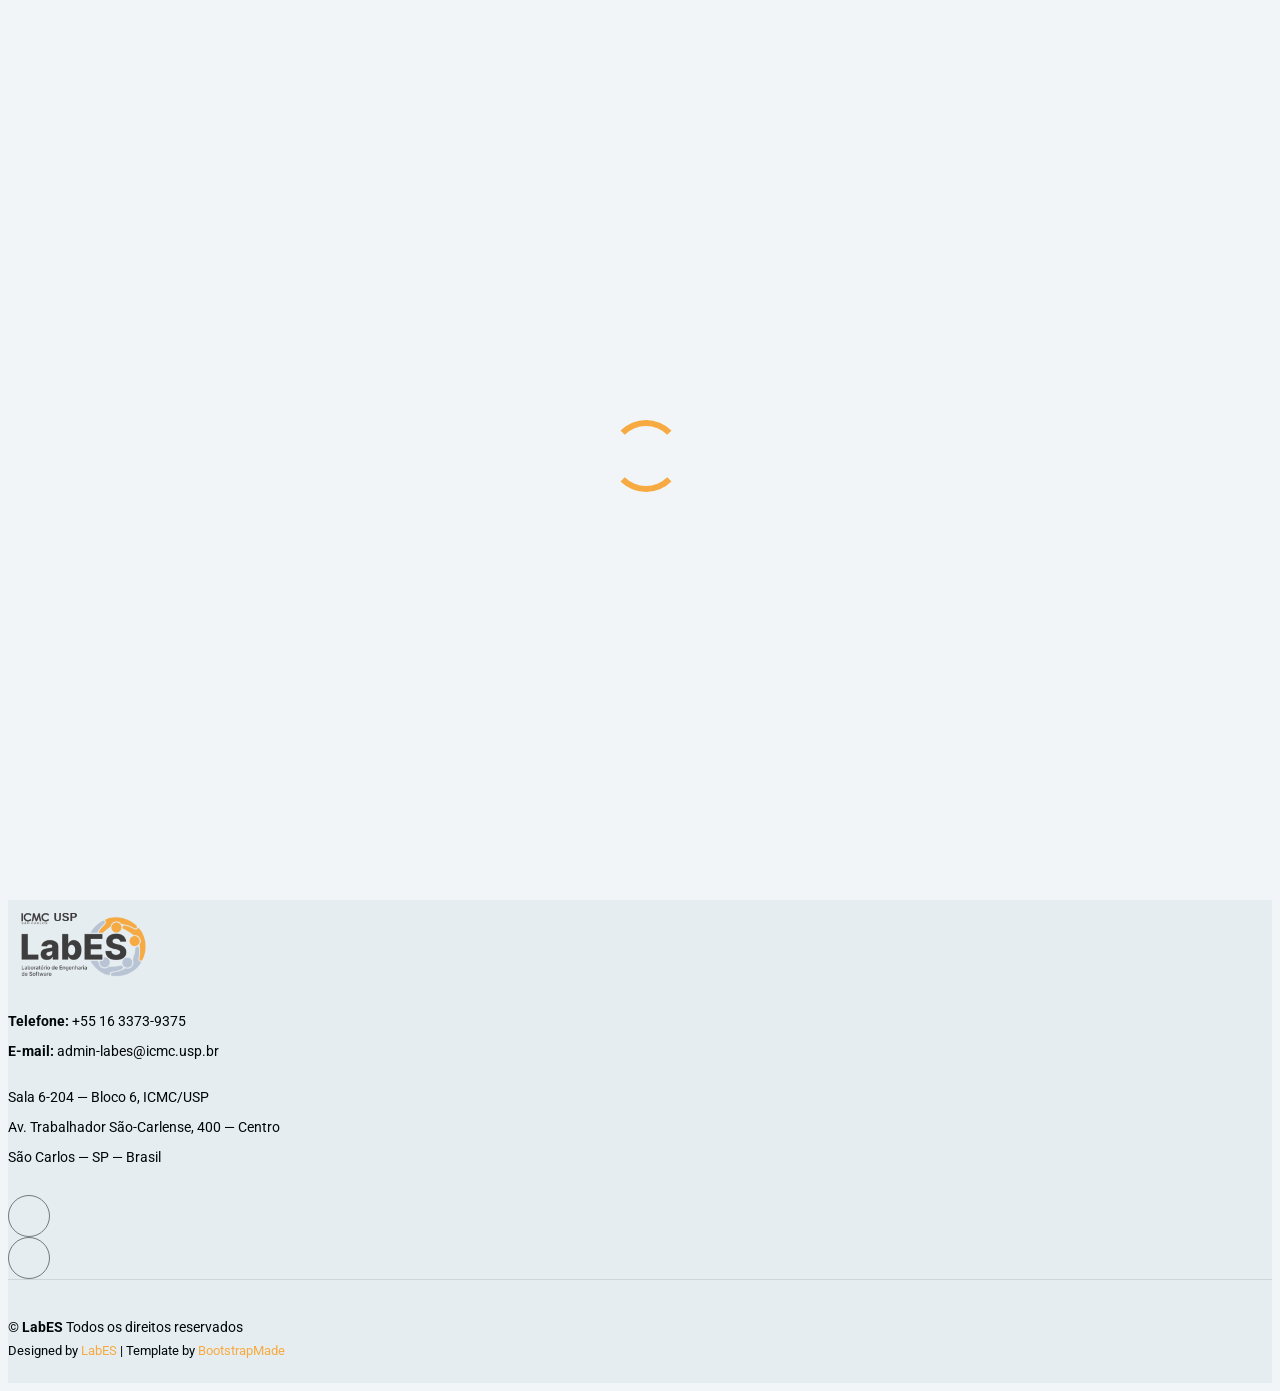
==== commit 68833a65: "Adiciona metadados Open Graph e Twitter nas páginas HTML para melhorar SEO e compartilhamento social" ====
--- a/caed/index.html
+++ b/caed/index.html
@@ -5,8 +5,26 @@
   <meta charset="utf-8">
   <meta content="width=device-width, initial-scale=1.0" name="viewport">
   <title>CAEd - LabES</title>
-  <meta name="description" content="">
-  <meta name="keywords" content="">
+  <meta name="description" content="CAEd, Laboratório de Computação Aplicada à Educação e Tecnologia Social Avançada vinculado ao LabES e ao ICMC-USP.">
+  <meta name="keywords" content="CAEd, LabES, computação aplicada à educação, tecnologia social, ICMC, USP">
+  <link rel="canonical" href="https://www.labes.icmc.usp.br/caed/">
+
+  <meta property="og:locale" content="pt_BR">
+  <meta property="og:type" content="website">
+  <meta property="og:site_name" content="LabES">
+  <meta property="og:title" content="CAEd - LabES">
+  <meta property="og:description" content="CAEd, Laboratório de Computação Aplicada à Educação e Tecnologia Social Avançada vinculado ao LabES e ao ICMC-USP.">
+  <meta property="og:url" content="https://www.labes.icmc.usp.br/caed/">
+  <meta property="og:image" content="https://www.labes.icmc.usp.br/assets/img/education/labes-logo.png">
+  <meta property="og:image:secure_url" content="https://www.labes.icmc.usp.br/assets/img/education/labes-logo.png">
+  <meta property="og:image:type" content="image/png">
+  <meta property="og:image:width" content="512">
+  <meta property="og:image:height" content="334">
+  <meta property="og:image:alt" content="Logo do LabES">
+  <meta name="twitter:card" content="summary_large_image">
+  <meta name="twitter:title" content="CAEd - LabES">
+  <meta name="twitter:description" content="CAEd, Laboratório de Computação Aplicada à Educação e Tecnologia Social Avançada vinculado ao LabES e ao ICMC-USP.">
+  <meta name="twitter:image" content="https://www.labes.icmc.usp.br/assets/img/education/labes-logo.png">
 
   <!-- Favicons -->
   <link href="../assets/img/favicon.png" rel="icon">
